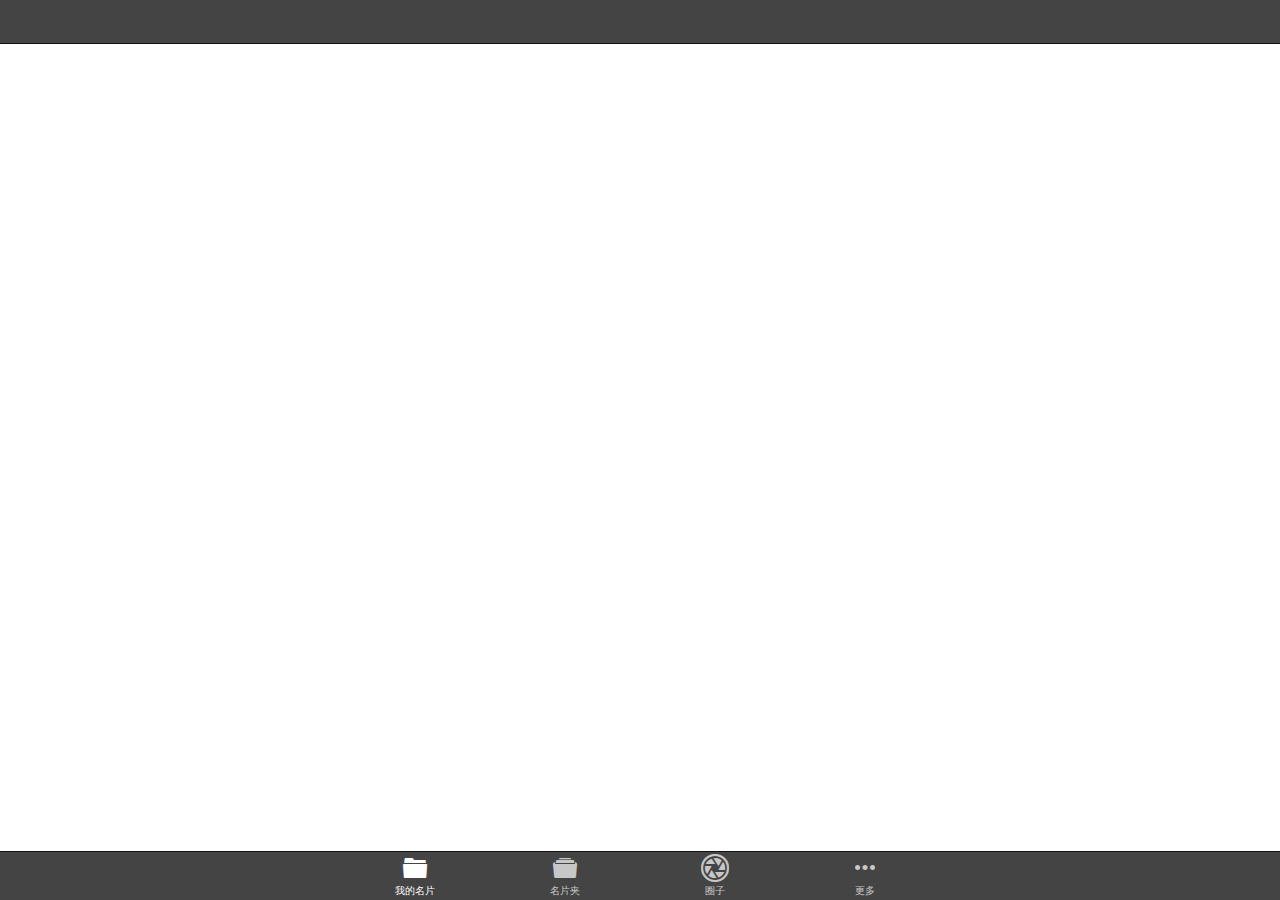
==== index.html @ 2f7cf803 "first commit --by hsy" ====
<!DOCTYPE html>
<html ng-app="myApp">
<head>
<meta charset="utf-8">
<meta http-equiv="X-UA-Compatible" content="IE=edge,chrome=1">
<meta name="viewport" content="initial-scale=1, maximum-scale=1, user-scalable=no, width=device-width">
<title>Examples</title>
<meta name="description" content="">
<meta name="keywords" content="">
<link href="ionic/css/ionic.min.css" rel="stylesheet">
<script type="text/javascript" src="ionic/js/ionic.bundle.min.js" ></script>
</head>
<body ng-controller="main">
	<ion-header-bar class="bar-dark">
		<h1 class="title"></h1>
	</ion-header-bar>
	<ion-nav-view></ion-nav-view>
	<ion-tabs class="tabs-icon-top tabs-dark">
		<ion-tab title="我的名片" icon="ion-folder" >
		</ion-tab>
		<ion-tab title="名片夹" icon="ion-filing" >
		</ion-tab>
		<ion-tab title="圈子" icon="ion-aperture" >
		</ion-tab>
		<ion-tab title="更多" icon="ion-android-more-horizontal" >
		</ion-tab>
	</ion-tabs>
	
</body>
	<script>
		var m1=angular.module('myApp',['ionic']);
		m1.config([function () {
			
		}])
		m1.controller('main', ['$scope', function ($scope) {
			
		}])

	</script>
</html>
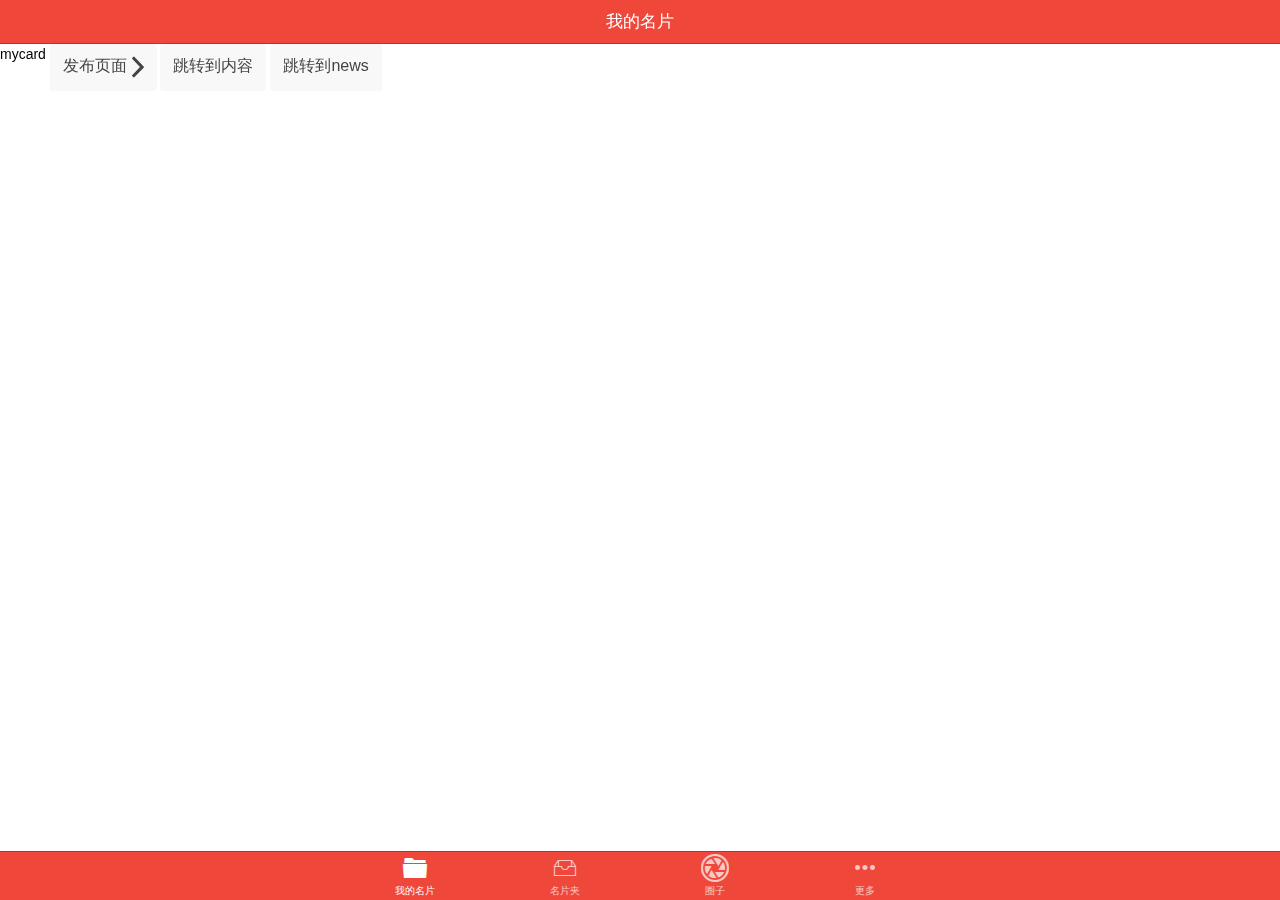
==== commit d6de6926: "update new by yhl" ====
--- a/index.html
+++ b/index.html
@@ -1,40 +1,17 @@
 <!DOCTYPE html>
-<html ng-app="myApp">
+<html>
 <head>
-<meta charset="utf-8">
-<meta http-equiv="X-UA-Compatible" content="IE=edge,chrome=1">
-<meta name="viewport" content="initial-scale=1, maximum-scale=1, user-scalable=no, width=device-width">
-<title>Examples</title>
-<meta name="description" content="">
-<meta name="keywords" content="">
-<link href="ionic/css/ionic.min.css" rel="stylesheet">
-<script type="text/javascript" src="ionic/js/ionic.bundle.min.js" ></script>
+	<meta charset="utf-8">
+	<meta name="viewport" content="initial-scale=1, maximum-scale=1, user-scalable=no, width=device-width">
+	<title></title>
+	<link href="ionic/css/ionic.css" rel="stylesheet">
+	<script src="ionic/js/ionic.bundle.js"></script>
+	<script src="js/index.js"></script>
 </head>
-<body ng-controller="main">
-	<ion-header-bar class="bar-dark">
-		<h1 class="title"></h1>
-	</ion-header-bar>
+<body ng-app="myApp">
+	<ion-nav-bar class="bar-assertive">
+		<ion-nav-back-button></ion-nav-back-button>
+	</ion-nav-bar>
 	<ion-nav-view></ion-nav-view>
-	<ion-tabs class="tabs-icon-top tabs-dark">
-		<ion-tab title="我的名片" icon="ion-folder" >
-		</ion-tab>
-		<ion-tab title="名片夹" icon="ion-filing" >
-		</ion-tab>
-		<ion-tab title="圈子" icon="ion-aperture" >
-		</ion-tab>
-		<ion-tab title="更多" icon="ion-android-more-horizontal" >
-		</ion-tab>
-	</ion-tabs>
-	
 </body>
-	<script>
-		var m1=angular.module('myApp',['ionic']);
-		m1.config([function () {
-			
-		}])
-		m1.controller('main', ['$scope', function ($scope) {
-			
-		}])
-
-	</script>
 </html>
--- a/ionic/css/ionic.css
+++ b/ionic/css/ionic.css
@@ -0,0 +1,9813 @@
+@charset "UTF-8";
+/*!
+ * Copyright 2015 Drifty Co.
+ * http://drifty.com/
+ *
+ * Ionic, v1.3.1
+ * A powerful HTML5 mobile app framework.
+ * http://ionicframework.com/
+ *
+ * By @maxlynch, @benjsperry, @adamdbradley <3
+ *
+ * Licensed under the MIT license. Please see LICENSE for more information.
+ *
+ */
+/*!
+  Ionicons, v2.0.1
+  Created by Ben Sperry for the Ionic Framework, http://ionicons.com/
+  https://twitter.com/benjsperry  https://twitter.com/ionicframework
+  MIT License: https://github.com/driftyco/ionicons
+
+  Android-style icons originally built by Google’s
+  Material Design Icons: https://github.com/google/material-design-icons
+  used under CC BY http://creativecommons.org/licenses/by/4.0/
+  Modified icons to fit ionicon’s grid from original.
+*/
+@font-face {
+  font-family: "Ionicons";
+  src: url("../fonts/ionicons.eot?v=2.0.1");
+  src: url("../fonts/ionicons.eot?v=2.0.1#iefix") format("embedded-opentype"), url("../fonts/ionicons.ttf?v=2.0.1") format("truetype"), url("../fonts/ionicons.woff?v=2.0.1") format("woff"), url("../fonts/ionicons.woff") format("woff"), url("../fonts/ionicons.svg?v=2.0.1#Ionicons") format("svg");
+  font-weight: normal;
+  font-style: normal; }
+
+.ion, .ionicons,
+.ion-alert:before,
+.ion-alert-circled:before,
+.ion-android-add:before,
+.ion-android-add-circle:before,
+.ion-android-alarm-clock:before,
+.ion-android-alert:before,
+.ion-android-apps:before,
+.ion-android-archive:before,
+.ion-android-arrow-back:before,
+.ion-android-arrow-down:before,
+.ion-android-arrow-dropdown:before,
+.ion-android-arrow-dropdown-circle:before,
+.ion-android-arrow-dropleft:before,
+.ion-android-arrow-dropleft-circle:before,
+.ion-android-arrow-dropright:before,
+.ion-android-arrow-dropright-circle:before,
+.ion-android-arrow-dropup:before,
+.ion-android-arrow-dropup-circle:before,
+.ion-android-arrow-forward:before,
+.ion-android-arrow-up:before,
+.ion-android-attach:before,
+.ion-android-bar:before,
+.ion-android-bicycle:before,
+.ion-android-boat:before,
+.ion-android-bookmark:before,
+.ion-android-bulb:before,
+.ion-android-bus:before,
+.ion-android-calendar:before,
+.ion-android-call:before,
+.ion-android-camera:before,
+.ion-android-cancel:before,
+.ion-android-car:before,
+.ion-android-cart:before,
+.ion-android-chat:before,
+.ion-android-checkbox:before,
+.ion-android-checkbox-blank:before,
+.ion-android-checkbox-outline:before,
+.ion-android-checkbox-outline-blank:before,
+.ion-android-checkmark-circle:before,
+.ion-android-clipboard:before,
+.ion-android-close:before,
+.ion-android-cloud:before,
+.ion-android-cloud-circle:before,
+.ion-android-cloud-done:before,
+.ion-android-cloud-outline:before,
+.ion-android-color-palette:before,
+.ion-android-compass:before,
+.ion-android-contact:before,
+.ion-android-contacts:before,
+.ion-android-contract:before,
+.ion-android-create:before,
+.ion-android-delete:before,
+.ion-android-desktop:before,
+.ion-android-document:before,
+.ion-android-done:before,
+.ion-android-done-all:before,
+.ion-android-download:before,
+.ion-android-drafts:before,
+.ion-android-exit:before,
+.ion-android-expand:before,
+.ion-android-favorite:before,
+.ion-android-favorite-outline:before,
+.ion-android-film:before,
+.ion-android-folder:before,
+.ion-android-folder-open:before,
+.ion-android-funnel:before,
+.ion-android-globe:before,
+.ion-android-hand:before,
+.ion-android-hangout:before,
+.ion-android-happy:before,
+.ion-android-home:before,
+.ion-android-image:before,
+.ion-android-laptop:before,
+.ion-android-list:before,
+.ion-android-locate:before,
+.ion-android-lock:before,
+.ion-android-mail:before,
+.ion-android-map:before,
+.ion-android-menu:before,
+.ion-android-microphone:before,
+.ion-android-microphone-off:before,
+.ion-android-more-horizontal:before,
+.ion-android-more-vertical:before,
+.ion-android-navigate:before,
+.ion-android-notifications:before,
+.ion-android-notifications-none:before,
+.ion-android-notifications-off:before,
+.ion-android-open:before,
+.ion-android-options:before,
+.ion-android-people:before,
+.ion-android-person:before,
+.ion-android-person-add:before,
+.ion-android-phone-landscape:before,
+.ion-android-phone-portrait:before,
+.ion-android-pin:before,
+.ion-android-plane:before,
+.ion-android-playstore:before,
+.ion-android-print:before,
+.ion-android-radio-button-off:before,
+.ion-android-radio-button-on:before,
+.ion-android-refresh:before,
+.ion-android-remove:before,
+.ion-android-remove-circle:before,
+.ion-android-restaurant:before,
+.ion-android-sad:before,
+.ion-android-search:before,
+.ion-android-send:before,
+.ion-android-settings:before,
+.ion-android-share:before,
+.ion-android-share-alt:before,
+.ion-android-star:before,
+.ion-android-star-half:before,
+.ion-android-star-outline:before,
+.ion-android-stopwatch:before,
+.ion-android-subway:before,
+.ion-android-sunny:before,
+.ion-android-sync:before,
+.ion-android-textsms:before,
+.ion-android-time:before,
+.ion-android-train:before,
+.ion-android-unlock:before,
+.ion-android-upload:before,
+.ion-android-volume-down:before,
+.ion-android-volume-mute:before,
+.ion-android-volume-off:before,
+.ion-android-volume-up:before,
+.ion-android-walk:before,
+.ion-android-warning:before,
+.ion-android-watch:before,
+.ion-android-wifi:before,
+.ion-aperture:before,
+.ion-archive:before,
+.ion-arrow-down-a:before,
+.ion-arrow-down-b:before,
+.ion-arrow-down-c:before,
+.ion-arrow-expand:before,
+.ion-arrow-graph-down-left:before,
+.ion-arrow-graph-down-right:before,
+.ion-arrow-graph-up-left:before,
+.ion-arrow-graph-up-right:before,
+.ion-arrow-left-a:before,
+.ion-arrow-left-b:before,
+.ion-arrow-left-c:before,
+.ion-arrow-move:before,
+.ion-arrow-resize:before,
+.ion-arrow-return-left:before,
+.ion-arrow-return-right:before,
+.ion-arrow-right-a:before,
+.ion-arrow-right-b:before,
+.ion-arrow-right-c:before,
+.ion-arrow-shrink:before,
+.ion-arrow-swap:before,
+.ion-arrow-up-a:before,
+.ion-arrow-up-b:before,
+.ion-arrow-up-c:before,
+.ion-asterisk:before,
+.ion-at:before,
+.ion-backspace:before,
+.ion-backspace-outline:before,
+.ion-bag:before,
+.ion-battery-charging:before,
+.ion-battery-empty:before,
+.ion-battery-full:before,
+.ion-battery-half:before,
+.ion-battery-low:before,
+.ion-beaker:before,
+.ion-beer:before,
+.ion-bluetooth:before,
+.ion-bonfire:before,
+.ion-bookmark:before,
+.ion-bowtie:before,
+.ion-briefcase:before,
+.ion-bug:before,
+.ion-calculator:before,
+.ion-calendar:before,
+.ion-camera:before,
+.ion-card:before,
+.ion-cash:before,
+.ion-chatbox:before,
+.ion-chatbox-working:before,
+.ion-chatboxes:before,
+.ion-chatbubble:before,
+.ion-chatbubble-working:before,
+.ion-chatbubbles:before,
+.ion-checkmark:before,
+.ion-checkmark-circled:before,
+.ion-checkmark-round:before,
+.ion-chevron-down:before,
+.ion-chevron-left:before,
+.ion-chevron-right:before,
+.ion-chevron-up:before,
+.ion-clipboard:before,
+.ion-clock:before,
+.ion-close:before,
+.ion-close-circled:before,
+.ion-close-round:before,
+.ion-closed-captioning:before,
+.ion-cloud:before,
+.ion-code:before,
+.ion-code-download:before,
+.ion-code-working:before,
+.ion-coffee:before,
+.ion-compass:before,
+.ion-compose:before,
+.ion-connection-bars:before,
+.ion-contrast:before,
+.ion-crop:before,
+.ion-cube:before,
+.ion-disc:before,
+.ion-document:before,
+.ion-document-text:before,
+.ion-drag:before,
+.ion-earth:before,
+.ion-easel:before,
+.ion-edit:before,
+.ion-egg:before,
+.ion-eject:before,
+.ion-email:before,
+.ion-email-unread:before,
+.ion-erlenmeyer-flask:before,
+.ion-erlenmeyer-flask-bubbles:before,
+.ion-eye:before,
+.ion-eye-disabled:before,
+.ion-female:before,
+.ion-filing:before,
+.ion-film-marker:before,
+.ion-fireball:before,
+.ion-flag:before,
+.ion-flame:before,
+.ion-flash:before,
+.ion-flash-off:before,
+.ion-folder:before,
+.ion-fork:before,
+.ion-fork-repo:before,
+.ion-forward:before,
+.ion-funnel:before,
+.ion-gear-a:before,
+.ion-gear-b:before,
+.ion-grid:before,
+.ion-hammer:before,
+.ion-happy:before,
+.ion-happy-outline:before,
+.ion-headphone:before,
+.ion-heart:before,
+.ion-heart-broken:before,
+.ion-help:before,
+.ion-help-buoy:before,
+.ion-help-circled:before,
+.ion-home:before,
+.ion-icecream:before,
+.ion-image:before,
+.ion-images:before,
+.ion-information:before,
+.ion-information-circled:before,
+.ion-ionic:before,
+.ion-ios-alarm:before,
+.ion-ios-alarm-outline:before,
+.ion-ios-albums:before,
+.ion-ios-albums-outline:before,
+.ion-ios-americanfootball:before,
+.ion-ios-americanfootball-outline:before,
+.ion-ios-analytics:before,
+.ion-ios-analytics-outline:before,
+.ion-ios-arrow-back:before,
+.ion-ios-arrow-down:before,
+.ion-ios-arrow-forward:before,
+.ion-ios-arrow-left:before,
+.ion-ios-arrow-right:before,
+.ion-ios-arrow-thin-down:before,
+.ion-ios-arrow-thin-left:before,
+.ion-ios-arrow-thin-right:before,
+.ion-ios-arrow-thin-up:before,
+.ion-ios-arrow-up:before,
+.ion-ios-at:before,
+.ion-ios-at-outline:before,
+.ion-ios-barcode:before,
+.ion-ios-barcode-outline:before,
+.ion-ios-baseball:before,
+.ion-ios-baseball-outline:before,
+.ion-ios-basketball:before,
+.ion-ios-basketball-outline:before,
+.ion-ios-bell:before,
+.ion-ios-bell-outline:before,
+.ion-ios-body:before,
+.ion-ios-body-outline:before,
+.ion-ios-bolt:before,
+.ion-ios-bolt-outline:before,
+.ion-ios-book:before,
+.ion-ios-book-outline:before,
+.ion-ios-bookmarks:before,
+.ion-ios-bookmarks-outline:before,
+.ion-ios-box:before,
+.ion-ios-box-outline:before,
+.ion-ios-briefcase:before,
+.ion-ios-briefcase-outline:before,
+.ion-ios-browsers:before,
+.ion-ios-browsers-outline:before,
+.ion-ios-calculator:before,
+.ion-ios-calculator-outline:before,
+.ion-ios-calendar:before,
+.ion-ios-calendar-outline:before,
+.ion-ios-camera:before,
+.ion-ios-camera-outline:before,
+.ion-ios-cart:before,
+.ion-ios-cart-outline:before,
+.ion-ios-chatboxes:before,
+.ion-ios-chatboxes-outline:before,
+.ion-ios-chatbubble:before,
+.ion-ios-chatbubble-outline:before,
+.ion-ios-checkmark:before,
+.ion-ios-checkmark-empty:before,
+.ion-ios-checkmark-outline:before,
+.ion-ios-circle-filled:before,
+.ion-ios-circle-outline:before,
+.ion-ios-clock:before,
+.ion-ios-clock-outline:before,
+.ion-ios-close:before,
+.ion-ios-close-empty:before,
+.ion-ios-close-outline:before,
+.ion-ios-cloud:before,
+.ion-ios-cloud-download:before,
+.ion-ios-cloud-download-outline:before,
+.ion-ios-cloud-outline:before,
+.ion-ios-cloud-upload:before,
+.ion-ios-cloud-upload-outline:before,
+.ion-ios-cloudy:before,
+.ion-ios-cloudy-night:before,
+.ion-ios-cloudy-night-outline:before,
+.ion-ios-cloudy-outline:before,
+.ion-ios-cog:before,
+.ion-ios-cog-outline:before,
+.ion-ios-color-filter:before,
+.ion-ios-color-filter-outline:before,
+.ion-ios-color-wand:before,
+.ion-ios-color-wand-outline:before,
+.ion-ios-compose:before,
+.ion-ios-compose-outline:before,
+.ion-ios-contact:before,
+.ion-ios-contact-outline:before,
+.ion-ios-copy:before,
+.ion-ios-copy-outline:before,
+.ion-ios-crop:before,
+.ion-ios-crop-strong:before,
+.ion-ios-download:before,
+.ion-ios-download-outline:before,
+.ion-ios-drag:before,
+.ion-ios-email:before,
+.ion-ios-email-outline:before,
+.ion-ios-eye:before,
+.ion-ios-eye-outline:before,
+.ion-ios-fastforward:before,
+.ion-ios-fastforward-outline:before,
+.ion-ios-filing:before,
+.ion-ios-filing-outline:before,
+.ion-ios-film:before,
+.ion-ios-film-outline:before,
+.ion-ios-flag:before,
+.ion-ios-flag-outline:before,
+.ion-ios-flame:before,
+.ion-ios-flame-outline:before,
+.ion-ios-flask:before,
+.ion-ios-flask-outline:before,
+.ion-ios-flower:before,
+.ion-ios-flower-outline:before,
+.ion-ios-folder:before,
+.ion-ios-folder-outline:before,
+.ion-ios-football:before,
+.ion-ios-football-outline:before,
+.ion-ios-game-controller-a:before,
+.ion-ios-game-controller-a-outline:before,
+.ion-ios-game-controller-b:before,
+.ion-ios-game-controller-b-outline:before,
+.ion-ios-gear:before,
+.ion-ios-gear-outline:before,
+.ion-ios-glasses:before,
+.ion-ios-glasses-outline:before,
+.ion-ios-grid-view:before,
+.ion-ios-grid-view-outline:before,
+.ion-ios-heart:before,
+.ion-ios-heart-outline:before,
+.ion-ios-help:before,
+.ion-ios-help-empty:before,
+.ion-ios-help-outline:before,
+.ion-ios-home:before,
+.ion-ios-home-outline:before,
+.ion-ios-infinite:before,
+.ion-ios-infinite-outline:before,
+.ion-ios-information:before,
+.ion-ios-information-empty:before,
+.ion-ios-information-outline:before,
+.ion-ios-ionic-outline:before,
+.ion-ios-keypad:before,
+.ion-ios-keypad-outline:before,
+.ion-ios-lightbulb:before,
+.ion-ios-lightbulb-outline:before,
+.ion-ios-list:before,
+.ion-ios-list-outline:before,
+.ion-ios-location:before,
+.ion-ios-location-outline:before,
+.ion-ios-locked:before,
+.ion-ios-locked-outline:before,
+.ion-ios-loop:before,
+.ion-ios-loop-strong:before,
+.ion-ios-medical:before,
+.ion-ios-medical-outline:before,
+.ion-ios-medkit:before,
+.ion-ios-medkit-outline:before,
+.ion-ios-mic:before,
+.ion-ios-mic-off:before,
+.ion-ios-mic-outline:before,
+.ion-ios-minus:before,
+.ion-ios-minus-empty:before,
+.ion-ios-minus-outline:before,
+.ion-ios-monitor:before,
+.ion-ios-monitor-outline:before,
+.ion-ios-moon:before,
+.ion-ios-moon-outline:before,
+.ion-ios-more:before,
+.ion-ios-more-outline:before,
+.ion-ios-musical-note:before,
+.ion-ios-musical-notes:before,
+.ion-ios-navigate:before,
+.ion-ios-navigate-outline:before,
+.ion-ios-nutrition:before,
+.ion-ios-nutrition-outline:before,
+.ion-ios-paper:before,
+.ion-ios-paper-outline:before,
+.ion-ios-paperplane:before,
+.ion-ios-paperplane-outline:before,
+.ion-ios-partlysunny:before,
+.ion-ios-partlysunny-outline:before,
+.ion-ios-pause:before,
+.ion-ios-pause-outline:before,
+.ion-ios-paw:before,
+.ion-ios-paw-outline:before,
+.ion-ios-people:before,
+.ion-ios-people-outline:before,
+.ion-ios-person:before,
+.ion-ios-person-outline:before,
+.ion-ios-personadd:before,
+.ion-ios-personadd-outline:before,
+.ion-ios-photos:before,
+.ion-ios-photos-outline:before,
+.ion-ios-pie:before,
+.ion-ios-pie-outline:before,
+.ion-ios-pint:before,
+.ion-ios-pint-outline:before,
+.ion-ios-play:before,
+.ion-ios-play-outline:before,
+.ion-ios-plus:before,
+.ion-ios-plus-empty:before,
+.ion-ios-plus-outline:before,
+.ion-ios-pricetag:before,
+.ion-ios-pricetag-outline:before,
+.ion-ios-pricetags:before,
+.ion-ios-pricetags-outline:before,
+.ion-ios-printer:before,
+.ion-ios-printer-outline:before,
+.ion-ios-pulse:before,
+.ion-ios-pulse-strong:before,
+.ion-ios-rainy:before,
+.ion-ios-rainy-outline:before,
+.ion-ios-recording:before,
+.ion-ios-recording-outline:before,
+.ion-ios-redo:before,
+.ion-ios-redo-outline:before,
+.ion-ios-refresh:before,
+.ion-ios-refresh-empty:before,
+.ion-ios-refresh-outline:before,
+.ion-ios-reload:before,
+.ion-ios-reverse-camera:before,
+.ion-ios-reverse-camera-outline:before,
+.ion-ios-rewind:before,
+.ion-ios-rewind-outline:before,
+.ion-ios-rose:before,
+.ion-ios-rose-outline:before,
+.ion-ios-search:before,
+.ion-ios-search-strong:before,
+.ion-ios-settings:before,
+.ion-ios-settings-strong:before,
+.ion-ios-shuffle:before,
+.ion-ios-shuffle-strong:before,
+.ion-ios-skipbackward:before,
+.ion-ios-skipbackward-outline:before,
+.ion-ios-skipforward:before,
+.ion-ios-skipforward-outline:before,
+.ion-ios-snowy:before,
+.ion-ios-speedometer:before,
+.ion-ios-speedometer-outline:before,
+.ion-ios-star:before,
+.ion-ios-star-half:before,
+.ion-ios-star-outline:before,
+.ion-ios-stopwatch:before,
+.ion-ios-stopwatch-outline:before,
+.ion-ios-sunny:before,
+.ion-ios-sunny-outline:before,
+.ion-ios-telephone:before,
+.ion-ios-telephone-outline:before,
+.ion-ios-tennisball:before,
+.ion-ios-tennisball-outline:before,
+.ion-ios-thunderstorm:before,
+.ion-ios-thunderstorm-outline:before,
+.ion-ios-time:before,
+.ion-ios-time-outline:before,
+.ion-ios-timer:before,
+.ion-ios-timer-outline:before,
+.ion-ios-toggle:before,
+.ion-ios-toggle-outline:before,
+.ion-ios-trash:before,
+.ion-ios-trash-outline:before,
+.ion-ios-undo:before,
+.ion-ios-undo-outline:before,
+.ion-ios-unlocked:before,
+.ion-ios-unlocked-outline:before,
+.ion-ios-upload:before,
+.ion-ios-upload-outline:before,
+.ion-ios-videocam:before,
+.ion-ios-videocam-outline:before,
+.ion-ios-volume-high:before,
+.ion-ios-volume-low:before,
+.ion-ios-wineglass:before,
+.ion-ios-wineglass-outline:before,
+.ion-ios-world:before,
+.ion-ios-world-outline:before,
+.ion-ipad:before,
+.ion-iphone:before,
+.ion-ipod:before,
+.ion-jet:before,
+.ion-key:before,
+.ion-knife:before,
+.ion-laptop:before,
+.ion-leaf:before,
+.ion-levels:before,
+.ion-lightbulb:before,
+.ion-link:before,
+.ion-load-a:before,
+.ion-load-b:before,
+.ion-load-c:before,
+.ion-load-d:before,
+.ion-location:before,
+.ion-lock-combination:before,
+.ion-locked:before,
+.ion-log-in:before,
+.ion-log-out:before,
+.ion-loop:before,
+.ion-magnet:before,
+.ion-male:before,
+.ion-man:before,
+.ion-map:before,
+.ion-medkit:before,
+.ion-merge:before,
+.ion-mic-a:before,
+.ion-mic-b:before,
+.ion-mic-c:before,
+.ion-minus:before,
+.ion-minus-circled:before,
+.ion-minus-round:before,
+.ion-model-s:before,
+.ion-monitor:before,
+.ion-more:before,
+.ion-mouse:before,
+.ion-music-note:before,
+.ion-navicon:before,
+.ion-navicon-round:before,
+.ion-navigate:before,
+.ion-network:before,
+.ion-no-smoking:before,
+.ion-nuclear:before,
+.ion-outlet:before,
+.ion-paintbrush:before,
+.ion-paintbucket:before,
+.ion-paper-airplane:before,
+.ion-paperclip:before,
+.ion-pause:before,
+.ion-person:before,
+.ion-person-add:before,
+.ion-person-stalker:before,
+.ion-pie-graph:before,
+.ion-pin:before,
+.ion-pinpoint:before,
+.ion-pizza:before,
+.ion-plane:before,
+.ion-planet:before,
+.ion-play:before,
+.ion-playstation:before,
+.ion-plus:before,
+.ion-plus-circled:before,
+.ion-plus-round:before,
+.ion-podium:before,
+.ion-pound:before,
+.ion-power:before,
+.ion-pricetag:before,
+.ion-pricetags:before,
+.ion-printer:before,
+.ion-pull-request:before,
+.ion-qr-scanner:before,
+.ion-quote:before,
+.ion-radio-waves:before,
+.ion-record:before,
+.ion-refresh:before,
+.ion-reply:before,
+.ion-reply-all:before,
+.ion-ribbon-a:before,
+.ion-ribbon-b:before,
+.ion-sad:before,
+.ion-sad-outline:before,
+.ion-scissors:before,
+.ion-search:before,
+.ion-settings:before,
+.ion-share:before,
+.ion-shuffle:before,
+.ion-skip-backward:before,
+.ion-skip-forward:before,
+.ion-social-android:before,
+.ion-social-android-outline:before,
+.ion-social-angular:before,
+.ion-social-angular-outline:before,
+.ion-social-apple:before,
+.ion-social-apple-outline:before,
+.ion-social-bitcoin:before,
+.ion-social-bitcoin-outline:before,
+.ion-social-buffer:before,
+.ion-social-buffer-outline:before,
+.ion-social-chrome:before,
+.ion-social-chrome-outline:before,
+.ion-social-codepen:before,
+.ion-social-codepen-outline:before,
+.ion-social-css3:before,
+.ion-social-css3-outline:before,
+.ion-social-designernews:before,
+.ion-social-designernews-outline:before,
+.ion-social-dribbble:before,
+.ion-social-dribbble-outline:before,
+.ion-social-dropbox:before,
+.ion-social-dropbox-outline:before,
+.ion-social-euro:before,
+.ion-social-euro-outline:before,
+.ion-social-facebook:before,
+.ion-social-facebook-outline:before,
+.ion-social-foursquare:before,
+.ion-social-foursquare-outline:before,
+.ion-social-freebsd-devil:before,
+.ion-social-github:before,
+.ion-social-github-outline:before,
+.ion-social-google:before,
+.ion-social-google-outline:before,
+.ion-social-googleplus:before,
+.ion-social-googleplus-outline:before,
+.ion-social-hackernews:before,
+.ion-social-hackernews-outline:before,
+.ion-social-html5:before,
+.ion-social-html5-outline:before,
+.ion-social-instagram:before,
+.ion-social-instagram-outline:before,
+.ion-social-javascript:before,
+.ion-social-javascript-outline:before,
+.ion-social-linkedin:before,
+.ion-social-linkedin-outline:before,
+.ion-social-markdown:before,
+.ion-social-nodejs:before,
+.ion-social-octocat:before,
+.ion-social-pinterest:before,
+.ion-social-pinterest-outline:before,
+.ion-social-python:before,
+.ion-social-reddit:before,
+.ion-social-reddit-outline:before,
+.ion-social-rss:before,
+.ion-social-rss-outline:before,
+.ion-social-sass:before,
+.ion-social-skype:before,
+.ion-social-skype-outline:before,
+.ion-social-snapchat:before,
+.ion-social-snapchat-outline:before,
+.ion-social-tumblr:before,
+.ion-social-tumblr-outline:before,
+.ion-social-tux:before,
+.ion-social-twitch:before,
+.ion-social-twitch-outline:before,
+.ion-social-twitter:before,
+.ion-social-twitter-outline:before,
+.ion-social-usd:before,
+.ion-social-usd-outline:before,
+.ion-social-vimeo:before,
+.ion-social-vimeo-outline:before,
+.ion-social-whatsapp:before,
+.ion-social-whatsapp-outline:before,
+.ion-social-windows:before,
+.ion-social-windows-outline:before,
+.ion-social-wordpress:before,
+.ion-social-wordpress-outline:before,
+.ion-social-yahoo:before,
+.ion-social-yahoo-outline:before,
+.ion-social-yen:before,
+.ion-social-yen-outline:before,
+.ion-social-youtube:before,
+.ion-social-youtube-outline:before,
+.ion-soup-can:before,
+.ion-soup-can-outline:before,
+.ion-speakerphone:before,
+.ion-speedometer:before,
+.ion-spoon:before,
+.ion-star:before,
+.ion-stats-bars:before,
+.ion-steam:before,
+.ion-stop:before,
+.ion-thermometer:before,
+.ion-thumbsdown:before,
+.ion-thumbsup:before,
+.ion-toggle:before,
+.ion-toggle-filled:before,
+.ion-transgender:before,
+.ion-trash-a:before,
+.ion-trash-b:before,
+.ion-trophy:before,
+.ion-tshirt:before,
+.ion-tshirt-outline:before,
+.ion-umbrella:before,
+.ion-university:before,
+.ion-unlocked:before,
+.ion-upload:before,
+.ion-usb:before,
+.ion-videocamera:before,
+.ion-volume-high:before,
+.ion-volume-low:before,
+.ion-volume-medium:before,
+.ion-volume-mute:before,
+.ion-wand:before,
+.ion-waterdrop:before,
+.ion-wifi:before,
+.ion-wineglass:before,
+.ion-woman:before,
+.ion-wrench:before,
+.ion-xbox:before {
+  display: inline-block;
+  font-family: "Ionicons";
+  speak: none;
+  font-style: normal;
+  font-weight: normal;
+  font-variant: normal;
+  text-transform: none;
+  text-rendering: auto;
+  line-height: 1;
+  -webkit-font-smoothing: antialiased;
+  -moz-osx-font-smoothing: grayscale; }
+
+.ion-alert:before {
+  content: ""; }
+
+.ion-alert-circled:before {
+  content: ""; }
+
+.ion-android-add:before {
+  content: ""; }
+
+.ion-android-add-circle:before {
+  content: ""; }
+
+.ion-android-alarm-clock:before {
+  content: ""; }
+
+.ion-android-alert:before {
+  content: ""; }
+
+.ion-android-apps:before {
+  content: ""; }
+
+.ion-android-archive:before {
+  content: ""; }
+
+.ion-android-arrow-back:before {
+  content: ""; }
+
+.ion-android-arrow-down:before {
+  content: ""; }
+
+.ion-android-arrow-dropdown:before {
+  content: ""; }
+
+.ion-android-arrow-dropdown-circle:before {
+  content: ""; }
+
+.ion-android-arrow-dropleft:before {
+  content: ""; }
+
+.ion-android-arrow-dropleft-circle:before {
+  content: ""; }
+
+.ion-android-arrow-dropright:before {
+  content: ""; }
+
+.ion-android-arrow-dropright-circle:before {
+  content: ""; }
+
+.ion-android-arrow-dropup:before {
+  content: ""; }
+
+.ion-android-arrow-dropup-circle:before {
+  content: ""; }
+
+.ion-android-arrow-forward:before {
+  content: ""; }
+
+.ion-android-arrow-up:before {
+  content: ""; }
+
+.ion-android-attach:before {
+  content: ""; }
+
+.ion-android-bar:before {
+  content: ""; }
+
+.ion-android-bicycle:before {
+  content: ""; }
+
+.ion-android-boat:before {
+  content: ""; }
+
+.ion-android-bookmark:before {
+  content: ""; }
+
+.ion-android-bulb:before {
+  content: ""; }
+
+.ion-android-bus:before {
+  content: ""; }
+
+.ion-android-calendar:before {
+  content: ""; }
+
+.ion-android-call:before {
+  content: ""; }
+
+.ion-android-camera:before {
+  content: ""; }
+
+.ion-android-cancel:before {
+  content: ""; }
+
+.ion-android-car:before {
+  content: ""; }
+
+.ion-android-cart:before {
+  content: ""; }
+
+.ion-android-chat:before {
+  content: ""; }
+
+.ion-android-checkbox:before {
+  content: ""; }
+
+.ion-android-checkbox-blank:before {
+  content: ""; }
+
+.ion-android-checkbox-outline:before {
+  content: ""; }
+
+.ion-android-checkbox-outline-blank:before {
+  content: ""; }
+
+.ion-android-checkmark-circle:before {
+  content: ""; }
+
+.ion-android-clipboard:before {
+  content: ""; }
+
+.ion-android-close:before {
+  content: ""; }
+
+.ion-android-cloud:before {
+  content: ""; }
+
+.ion-android-cloud-circle:before {
+  content: ""; }
+
+.ion-android-cloud-done:before {
+  content: ""; }
+
+.ion-android-cloud-outline:before {
+  content: ""; }
+
+.ion-android-color-palette:before {
+  content: ""; }
+
+.ion-android-compass:before {
+  content: ""; }
+
+.ion-android-contact:before {
+  content: ""; }
+
+.ion-android-contacts:before {
+  content: ""; }
+
+.ion-android-contract:before {
+  content: ""; }
+
+.ion-android-create:before {
+  content: ""; }
+
+.ion-android-delete:before {
+  content: ""; }
+
+.ion-android-desktop:before {
+  content: ""; }
+
+.ion-android-document:before {
+  content: ""; }
+
+.ion-android-done:before {
+  content: ""; }
+
+.ion-android-done-all:before {
+  content: ""; }
+
+.ion-android-download:before {
+  content: ""; }
+
+.ion-android-drafts:before {
+  content: ""; }
+
+.ion-android-exit:before {
+  content: ""; }
+
+.ion-android-expand:before {
+  content: ""; }
+
+.ion-android-favorite:before {
+  content: ""; }
+
+.ion-android-favorite-outline:before {
+  content: ""; }
+
+.ion-android-film:before {
+  content: ""; }
+
+.ion-android-folder:before {
+  content: ""; }
+
+.ion-android-folder-open:before {
+  content: ""; }
+
+.ion-android-funnel:before {
+  content: ""; }
+
+.ion-android-globe:before {
+  content: ""; }
+
+.ion-android-hand:before {
+  content: ""; }
+
+.ion-android-hangout:before {
+  content: ""; }
+
+.ion-android-happy:before {
+  content: ""; }
+
+.ion-android-home:before {
+  content: ""; }
+
+.ion-android-image:before {
+  content: ""; }
+
+.ion-android-laptop:before {
+  content: ""; }
+
+.ion-android-list:before {
+  content: ""; }
+
+.ion-android-locate:before {
+  content: ""; }
+
+.ion-android-lock:before {
+  content: ""; }
+
+.ion-android-mail:before {
+  content: ""; }
+
+.ion-android-map:before {
+  content: ""; }
+
+.ion-android-menu:before {
+  content: ""; }
+
+.ion-android-microphone:before {
+  content: ""; }
+
+.ion-android-microphone-off:before {
+  content: ""; }
+
+.ion-android-more-horizontal:before {
+  content: ""; }
+
+.ion-android-more-vertical:before {
+  content: ""; }
+
+.ion-android-navigate:before {
+  content: ""; }
+
+.ion-android-notifications:before {
+  content: ""; }
+
+.ion-android-notifications-none:before {
+  content: ""; }
+
+.ion-android-notifications-off:before {
+  content: ""; }
+
+.ion-android-open:before {
+  content: ""; }
+
+.ion-android-options:before {
+  content: ""; }
+
+.ion-android-people:before {
+  content: ""; }
+
+.ion-android-person:before {
+  content: ""; }
+
+.ion-android-person-add:before {
+  content: ""; }
+
+.ion-android-phone-landscape:before {
+  content: ""; }
+
+.ion-android-phone-portrait:before {
+  content: ""; }
+
+.ion-android-pin:before {
+  content: ""; }
+
+.ion-android-plane:before {
+  content: ""; }
+
+.ion-android-playstore:before {
+  content: ""; }
+
+.ion-android-print:before {
+  content: ""; }
+
+.ion-android-radio-button-off:before {
+  content: ""; }
+
+.ion-android-radio-button-on:before {
+  content: ""; }
+
+.ion-android-refresh:before {
+  content: ""; }
+
+.ion-android-remove:before {
+  content: ""; }
+
+.ion-android-remove-circle:before {
+  content: ""; }
+
+.ion-android-restaurant:before {
+  content: ""; }
+
+.ion-android-sad:before {
+  content: ""; }
+
+.ion-android-search:before {
+  content: ""; }
+
+.ion-android-send:before {
+  content: ""; }
+
+.ion-android-settings:before {
+  content: ""; }
+
+.ion-android-share:before {
+  content: ""; }
+
+.ion-android-share-alt:before {
+  content: ""; }
+
+.ion-android-star:before {
+  content: ""; }
+
+.ion-android-star-half:before {
+  content: ""; }
+
+.ion-android-star-outline:before {
+  content: ""; }
+
+.ion-android-stopwatch:before {
+  content: ""; }
+
+.ion-android-subway:before {
+  content: ""; }
+
+.ion-android-sunny:before {
+  content: ""; }
+
+.ion-android-sync:before {
+  content: ""; }
+
+.ion-android-textsms:before {
+  content: ""; }
+
+.ion-android-time:before {
+  content: ""; }
+
+.ion-android-train:before {
+  content: ""; }
+
+.ion-android-unlock:before {
+  content: ""; }
+
+.ion-android-upload:before {
+  content: ""; }
+
+.ion-android-volume-down:before {
+  content: ""; }
+
+.ion-android-volume-mute:before {
+  content: ""; }
+
+.ion-android-volume-off:before {
+  content: ""; }
+
+.ion-android-volume-up:before {
+  content: ""; }
+
+.ion-android-walk:before {
+  content: ""; }
+
+.ion-android-warning:before {
+  content: ""; }
+
+.ion-android-watch:before {
+  content: ""; }
+
+.ion-android-wifi:before {
+  content: ""; }
+
+.ion-aperture:before {
+  content: ""; }
+
+.ion-archive:before {
+  content: ""; }
+
+.ion-arrow-down-a:before {
+  content: ""; }
+
+.ion-arrow-down-b:before {
+  content: ""; }
+
+.ion-arrow-down-c:before {
+  content: ""; }
+
+.ion-arrow-expand:before {
+  content: ""; }
+
+.ion-arrow-graph-down-left:before {
+  content: ""; }
+
+.ion-arrow-graph-down-right:before {
+  content: ""; }
+
+.ion-arrow-graph-up-left:before {
+  content: ""; }
+
+.ion-arrow-graph-up-right:before {
+  content: ""; }
+
+.ion-arrow-left-a:before {
+  content: ""; }
+
+.ion-arrow-left-b:before {
+  content: ""; }
+
+.ion-arrow-left-c:before {
+  content: ""; }
+
+.ion-arrow-move:before {
+  content: ""; }
+
+.ion-arrow-resize:before {
+  content: ""; }
+
+.ion-arrow-return-left:before {
+  content: ""; }
+
+.ion-arrow-return-right:before {
+  content: ""; }
+
+.ion-arrow-right-a:before {
+  content: ""; }
+
+.ion-arrow-right-b:before {
+  content: ""; }
+
+.ion-arrow-right-c:before {
+  content: ""; }
+
+.ion-arrow-shrink:before {
+  content: ""; }
+
+.ion-arrow-swap:before {
+  content: ""; }
+
+.ion-arrow-up-a:before {
+  content: ""; }
+
+.ion-arrow-up-b:before {
+  content: ""; }
+
+.ion-arrow-up-c:before {
+  content: ""; }
+
+.ion-asterisk:before {
+  content: ""; }
+
+.ion-at:before {
+  content: ""; }
+
+.ion-backspace:before {
+  content: ""; }
+
+.ion-backspace-outline:before {
+  content: ""; }
+
+.ion-bag:before {
+  content: ""; }
+
+.ion-battery-charging:before {
+  content: ""; }
+
+.ion-battery-empty:before {
+  content: ""; }
+
+.ion-battery-full:before {
+  content: ""; }
+
+.ion-battery-half:before {
+  content: ""; }
+
+.ion-battery-low:before {
+  content: ""; }
+
+.ion-beaker:before {
+  content: ""; }
+
+.ion-beer:before {
+  content: ""; }
+
+.ion-bluetooth:before {
+  content: ""; }
+
+.ion-bonfire:before {
+  content: ""; }
+
+.ion-bookmark:before {
+  content: ""; }
+
+.ion-bowtie:before {
+  content: ""; }
+
+.ion-briefcase:before {
+  content: ""; }
+
+.ion-bug:before {
+  content: ""; }
+
+.ion-calculator:before {
+  content: ""; }
+
+.ion-calendar:before {
+  content: ""; }
+
+.ion-camera:before {
+  content: ""; }
+
+.ion-card:before {
+  content: ""; }
+
+.ion-cash:before {
+  content: ""; }
+
+.ion-chatbox:before {
+  content: ""; }
+
+.ion-chatbox-working:before {
+  content: ""; }
+
+.ion-chatboxes:before {
+  content: ""; }
+
+.ion-chatbubble:before {
+  content: ""; }
+
+.ion-chatbubble-working:before {
+  content: ""; }
+
+.ion-chatbubbles:before {
+  content: ""; }
+
+.ion-checkmark:before {
+  content: ""; }
+
+.ion-checkmark-circled:before {
+  content: ""; }
+
+.ion-checkmark-round:before {
+  content: ""; }
+
+.ion-chevron-down:before {
+  content: ""; }
+
+.ion-chevron-left:before {
+  content: ""; }
+
+.ion-chevron-right:before {
+  content: ""; }
+
+.ion-chevron-up:before {
+  content: ""; }
+
+.ion-clipboard:before {
+  content: ""; }
+
+.ion-clock:before {
+  content: ""; }
+
+.ion-close:before {
+  content: ""; }
+
+.ion-close-circled:before {
+  content: ""; }
+
+.ion-close-round:before {
+  content: ""; }
+
+.ion-closed-captioning:before {
+  content: ""; }
+
+.ion-cloud:before {
+  content: ""; }
+
+.ion-code:before {
+  content: ""; }
+
+.ion-code-download:before {
+  content: ""; }
+
+.ion-code-working:before {
+  content: ""; }
+
+.ion-coffee:before {
+  content: ""; }
+
+.ion-compass:before {
+  content: ""; }
+
+.ion-compose:before {
+  content: ""; }
+
+.ion-connection-bars:before {
+  content: ""; }
+
+.ion-contrast:before {
+  content: ""; }
+
+.ion-crop:before {
+  content: ""; }
+
+.ion-cube:before {
+  content: ""; }
+
+.ion-disc:before {
+  content: ""; }
+
+.ion-document:before {
+  content: ""; }
+
+.ion-document-text:before {
+  content: ""; }
+
+.ion-drag:before {
+  content: ""; }
+
+.ion-earth:before {
+  content: ""; }
+
+.ion-easel:before {
+  content: ""; }
+
+.ion-edit:before {
+  content: ""; }
+
+.ion-egg:before {
+  content: ""; }
+
+.ion-eject:before {
+  content: ""; }
+
+.ion-email:before {
+  content: ""; }
+
+.ion-email-unread:before {
+  content: ""; }
+
+.ion-erlenmeyer-flask:before {
+  content: ""; }
+
+.ion-erlenmeyer-flask-bubbles:before {
+  content: ""; }
+
+.ion-eye:before {
+  content: ""; }
+
+.ion-eye-disabled:before {
+  content: ""; }
+
+.ion-female:before {
+  content: ""; }
+
+.ion-filing:before {
+  content: ""; }
+
+.ion-film-marker:before {
+  content: ""; }
+
+.ion-fireball:before {
+  content: ""; }
+
+.ion-flag:before {
+  content: ""; }
+
+.ion-flame:before {
+  content: ""; }
+
+.ion-flash:before {
+  content: ""; }
+
+.ion-flash-off:before {
+  content: ""; }
+
+.ion-folder:before {
+  content: ""; }
+
+.ion-fork:before {
+  content: ""; }
+
+.ion-fork-repo:before {
+  content: ""; }
+
+.ion-forward:before {
+  content: ""; }
+
+.ion-funnel:before {
+  content: ""; }
+
+.ion-gear-a:before {
+  content: ""; }
+
+.ion-gear-b:before {
+  content: ""; }
+
+.ion-grid:before {
+  content: ""; }
+
+.ion-hammer:before {
+  content: ""; }
+
+.ion-happy:before {
+  content: ""; }
+
+.ion-happy-outline:before {
+  content: ""; }
+
+.ion-headphone:before {
+  content: ""; }
+
+.ion-heart:before {
+  content: ""; }
+
+.ion-heart-broken:before {
+  content: ""; }
+
+.ion-help:before {
+  content: ""; }
+
+.ion-help-buoy:before {
+  content: ""; }
+
+.ion-help-circled:before {
+  content: ""; }
+
+.ion-home:before {
+  content: ""; }
+
+.ion-icecream:before {
+  content: ""; }
+
+.ion-image:before {
+  content: ""; }
+
+.ion-images:before {
+  content: ""; }
+
+.ion-information:before {
+  content: ""; }
+
+.ion-information-circled:before {
+  content: ""; }
+
+.ion-ionic:before {
+  content: ""; }
+
+.ion-ios-alarm:before {
+  content: ""; }
+
+.ion-ios-alarm-outline:before {
+  content: ""; }
+
+.ion-ios-albums:before {
+  content: ""; }
+
+.ion-ios-albums-outline:before {
+  content: ""; }
+
+.ion-ios-americanfootball:before {
+  content: ""; }
+
+.ion-ios-americanfootball-outline:before {
+  content: ""; }
+
+.ion-ios-analytics:before {
+  content: ""; }
+
+.ion-ios-analytics-outline:before {
+  content: ""; }
+
+.ion-ios-arrow-back:before {
+  content: ""; }
+
+.ion-ios-arrow-down:before {
+  content: ""; }
+
+.ion-ios-arrow-forward:before {
+  content: ""; }
+
+.ion-ios-arrow-left:before {
+  content: ""; }
+
+.ion-ios-arrow-right:before {
+  content: ""; }
+
+.ion-ios-arrow-thin-down:before {
+  content: ""; }
+
+.ion-ios-arrow-thin-left:before {
+  content: ""; }
+
+.ion-ios-arrow-thin-right:before {
+  content: ""; }
+
+.ion-ios-arrow-thin-up:before {
+  content: ""; }
+
+.ion-ios-arrow-up:before {
+  content: ""; }
+
+.ion-ios-at:before {
+  content: ""; }
+
+.ion-ios-at-outline:before {
+  content: ""; }
+
+.ion-ios-barcode:before {
+  content: ""; }
+
+.ion-ios-barcode-outline:before {
+  content: ""; }
+
+.ion-ios-baseball:before {
+  content: ""; }
+
+.ion-ios-baseball-outline:before {
+  content: ""; }
+
+.ion-ios-basketball:before {
+  content: ""; }
+
+.ion-ios-basketball-outline:before {
+  content: ""; }
+
+.ion-ios-bell:before {
+  content: ""; }
+
+.ion-ios-bell-outline:before {
+  content: ""; }
+
+.ion-ios-body:before {
+  content: ""; }
+
+.ion-ios-body-outline:before {
+  content: ""; }
+
+.ion-ios-bolt:before {
+  content: ""; }
+
+.ion-ios-bolt-outline:before {
+  content: ""; }
+
+.ion-ios-book:before {
+  content: ""; }
+
+.ion-ios-book-outline:before {
+  content: ""; }
+
+.ion-ios-bookmarks:before {
+  content: ""; }
+
+.ion-ios-bookmarks-outline:before {
+  content: ""; }
+
+.ion-ios-box:before {
+  content: ""; }
+
+.ion-ios-box-outline:before {
+  content: ""; }
+
+.ion-ios-briefcase:before {
+  content: ""; }
+
+.ion-ios-briefcase-outline:before {
+  content: ""; }
+
+.ion-ios-browsers:before {
+  content: ""; }
+
+.ion-ios-browsers-outline:before {
+  content: ""; }
+
+.ion-ios-calculator:before {
+  content: ""; }
+
+.ion-ios-calculator-outline:before {
+  content: ""; }
+
+.ion-ios-calendar:before {
+  content: ""; }
+
+.ion-ios-calendar-outline:before {
+  content: ""; }
+
+.ion-ios-camera:before {
+  content: ""; }
+
+.ion-ios-camera-outline:before {
+  content: ""; }
+
+.ion-ios-cart:before {
+  content: ""; }
+
+.ion-ios-cart-outline:before {
+  content: ""; }
+
+.ion-ios-chatboxes:before {
+  content: ""; }
+
+.ion-ios-chatboxes-outline:before {
+  content: ""; }
+
+.ion-ios-chatbubble:before {
+  content: ""; }
+
+.ion-ios-chatbubble-outline:before {
+  content: ""; }
+
+.ion-ios-checkmark:before {
+  content: ""; }
+
+.ion-ios-checkmark-empty:before {
+  content: ""; }
+
+.ion-ios-checkmark-outline:before {
+  content: ""; }
+
+.ion-ios-circle-filled:before {
+  content: ""; }
+
+.ion-ios-circle-outline:before {
+  content: ""; }
+
+.ion-ios-clock:before {
+  content: ""; }
+
+.ion-ios-clock-outline:before {
+  content: ""; }
+
+.ion-ios-close:before {
+  content: ""; }
+
+.ion-ios-close-empty:before {
+  content: ""; }
+
+.ion-ios-close-outline:before {
+  content: ""; }
+
+.ion-ios-cloud:before {
+  content: ""; }
+
+.ion-ios-cloud-download:before {
+  content: ""; }
+
+.ion-ios-cloud-download-outline:before {
+  content: ""; }
+
+.ion-ios-cloud-outline:before {
+  content: ""; }
+
+.ion-ios-cloud-upload:before {
+  content: ""; }
+
+.ion-ios-cloud-upload-outline:before {
+  content: ""; }
+
+.ion-ios-cloudy:before {
+  content: ""; }
+
+.ion-ios-cloudy-night:before {
+  content: ""; }
+
+.ion-ios-cloudy-night-outline:before {
+  content: ""; }
+
+.ion-ios-cloudy-outline:before {
+  content: ""; }
+
+.ion-ios-cog:before {
+  content: ""; }
+
+.ion-ios-cog-outline:before {
+  content: ""; }
+
+.ion-ios-color-filter:before {
+  content: ""; }
+
+.ion-ios-color-filter-outline:before {
+  content: ""; }
+
+.ion-ios-color-wand:before {
+  content: ""; }
+
+.ion-ios-color-wand-outline:before {
+  content: ""; }
+
+.ion-ios-compose:before {
+  content: ""; }
+
+.ion-ios-compose-outline:before {
+  content: ""; }
+
+.ion-ios-contact:before {
+  content: ""; }
+
+.ion-ios-contact-outline:before {
+  content: ""; }
+
+.ion-ios-copy:before {
+  content: ""; }
+
+.ion-ios-copy-outline:before {
+  content: ""; }
+
+.ion-ios-crop:before {
+  content: ""; }
+
+.ion-ios-crop-strong:before {
+  content: ""; }
+
+.ion-ios-download:before {
+  content: ""; }
+
+.ion-ios-download-outline:before {
+  content: ""; }
+
+.ion-ios-drag:before {
+  content: ""; }
+
+.ion-ios-email:before {
+  content: ""; }
+
+.ion-ios-email-outline:before {
+  content: ""; }
+
+.ion-ios-eye:before {
+  content: ""; }
+
+.ion-ios-eye-outline:before {
+  content: ""; }
+
+.ion-ios-fastforward:before {
+  content: ""; }
+
+.ion-ios-fastforward-outline:before {
+  content: ""; }
+
+.ion-ios-filing:before {
+  content: ""; }
+
+.ion-ios-filing-outline:before {
+  content: ""; }
+
+.ion-ios-film:before {
+  content: ""; }
+
+.ion-ios-film-outline:before {
+  content: ""; }
+
+.ion-ios-flag:before {
+  content: ""; }
+
+.ion-ios-flag-outline:before {
+  content: ""; }
+
+.ion-ios-flame:before {
+  content: ""; }
+
+.ion-ios-flame-outline:before {
+  content: ""; }
+
+.ion-ios-flask:before {
+  content: ""; }
+
+.ion-ios-flask-outline:before {
+  content: ""; }
+
+.ion-ios-flower:before {
+  content: ""; }
+
+.ion-ios-flower-outline:before {
+  content: ""; }
+
+.ion-ios-folder:before {
+  content: ""; }
+
+.ion-ios-folder-outline:before {
+  content: ""; }
+
+.ion-ios-football:before {
+  content: ""; }
+
+.ion-ios-football-outline:before {
+  content: ""; }
+
+.ion-ios-game-controller-a:before {
+  content: ""; }
+
+.ion-ios-game-controller-a-outline:before {
+  content: ""; }
+
+.ion-ios-game-controller-b:before {
+  content: ""; }
+
+.ion-ios-game-controller-b-outline:before {
+  content: ""; }
+
+.ion-ios-gear:before {
+  content: ""; }
+
+.ion-ios-gear-outline:before {
+  content: ""; }
+
+.ion-ios-glasses:before {
+  content: ""; }
+
+.ion-ios-glasses-outline:before {
+  content: ""; }
+
+.ion-ios-grid-view:before {
+  content: ""; }
+
+.ion-ios-grid-view-outline:before {
+  content: ""; }
+
+.ion-ios-heart:before {
+  content: ""; }
+
+.ion-ios-heart-outline:before {
+  content: ""; }
+
+.ion-ios-help:before {
+  content: ""; }
+
+.ion-ios-help-empty:before {
+  content: ""; }
+
+.ion-ios-help-outline:before {
+  content: ""; }
+
+.ion-ios-home:before {
+  content: ""; }
+
+.ion-ios-home-outline:before {
+  content: ""; }
+
+.ion-ios-infinite:before {
+  content: ""; }
+
+.ion-ios-infinite-outline:before {
+  content: ""; }
+
+.ion-ios-information:before {
+  content: ""; }
+
+.ion-ios-information-empty:before {
+  content: ""; }
+
+.ion-ios-information-outline:before {
+  content: ""; }
+
+.ion-ios-ionic-outline:before {
+  content: ""; }
+
+.ion-ios-keypad:before {
+  content: ""; }
+
+.ion-ios-keypad-outline:before {
+  content: ""; }
+
+.ion-ios-lightbulb:before {
+  content: ""; }
+
+.ion-ios-lightbulb-outline:before {
+  content: ""; }
+
+.ion-ios-list:before {
+  content: ""; }
+
+.ion-ios-list-outline:before {
+  content: ""; }
+
+.ion-ios-location:before {
+  content: ""; }
+
+.ion-ios-location-outline:before {
+  content: ""; }
+
+.ion-ios-locked:before {
+  content: ""; }
+
+.ion-ios-locked-outline:before {
+  content: ""; }
+
+.ion-ios-loop:before {
+  content: ""; }
+
+.ion-ios-loop-strong:before {
+  content: ""; }
+
+.ion-ios-medical:before {
+  content: ""; }
+
+.ion-ios-medical-outline:before {
+  content: ""; }
+
+.ion-ios-medkit:before {
+  content: ""; }
+
+.ion-ios-medkit-outline:before {
+  content: ""; }
+
+.ion-ios-mic:before {
+  content: ""; }
+
+.ion-ios-mic-off:before {
+  content: ""; }
+
+.ion-ios-mic-outline:before {
+  content: ""; }
+
+.ion-ios-minus:before {
+  content: ""; }
+
+.ion-ios-minus-empty:before {
+  content: ""; }
+
+.ion-ios-minus-outline:before {
+  content: ""; }
+
+.ion-ios-monitor:before {
+  content: ""; }
+
+.ion-ios-monitor-outline:before {
+  content: ""; }
+
+.ion-ios-moon:before {
+  content: ""; }
+
+.ion-ios-moon-outline:before {
+  content: ""; }
+
+.ion-ios-more:before {
+  content: ""; }
+
+.ion-ios-more-outline:before {
+  content: ""; }
+
+.ion-ios-musical-note:before {
+  content: ""; }
+
+.ion-ios-musical-notes:before {
+  content: ""; }
+
+.ion-ios-navigate:before {
+  content: ""; }
+
+.ion-ios-navigate-outline:before {
+  content: ""; }
+
+.ion-ios-nutrition:before {
+  content: ""; }
+
+.ion-ios-nutrition-outline:before {
+  content: ""; }
+
+.ion-ios-paper:before {
+  content: ""; }
+
+.ion-ios-paper-outline:before {
+  content: ""; }
+
+.ion-ios-paperplane:before {
+  content: ""; }
+
+.ion-ios-paperplane-outline:before {
+  content: ""; }
+
+.ion-ios-partlysunny:before {
+  content: ""; }
+
+.ion-ios-partlysunny-outline:before {
+  content: ""; }
+
+.ion-ios-pause:before {
+  content: ""; }
+
+.ion-ios-pause-outline:before {
+  content: ""; }
+
+.ion-ios-paw:before {
+  content: ""; }
+
+.ion-ios-paw-outline:before {
+  content: ""; }
+
+.ion-ios-people:before {
+  content: ""; }
+
+.ion-ios-people-outline:before {
+  content: ""; }
+
+.ion-ios-person:before {
+  content: ""; }
+
+.ion-ios-person-outline:before {
+  content: ""; }
+
+.ion-ios-personadd:before {
+  content: ""; }
+
+.ion-ios-personadd-outline:before {
+  content: ""; }
+
+.ion-ios-photos:before {
+  content: ""; }
+
+.ion-ios-photos-outline:before {
+  content: ""; }
+
+.ion-ios-pie:before {
+  content: ""; }
+
+.ion-ios-pie-outline:before {
+  content: ""; }
+
+.ion-ios-pint:before {
+  content: ""; }
+
+.ion-ios-pint-outline:before {
+  content: ""; }
+
+.ion-ios-play:before {
+  content: ""; }
+
+.ion-ios-play-outline:before {
+  content: ""; }
+
+.ion-ios-plus:before {
+  content: ""; }
+
+.ion-ios-plus-empty:before {
+  content: ""; }
+
+.ion-ios-plus-outline:before {
+  content: ""; }
+
+.ion-ios-pricetag:before {
+  content: ""; }
+
+.ion-ios-pricetag-outline:before {
+  content: ""; }
+
+.ion-ios-pricetags:before {
+  content: ""; }
+
+.ion-ios-pricetags-outline:before {
+  content: ""; }
+
+.ion-ios-printer:before {
+  content: ""; }
+
+.ion-ios-printer-outline:before {
+  content: ""; }
+
+.ion-ios-pulse:before {
+  content: ""; }
+
+.ion-ios-pulse-strong:before {
+  content: ""; }
+
+.ion-ios-rainy:before {
+  content: ""; }
+
+.ion-ios-rainy-outline:before {
+  content: ""; }
+
+.ion-ios-recording:before {
+  content: ""; }
+
+.ion-ios-recording-outline:before {
+  content: ""; }
+
+.ion-ios-redo:before {
+  content: ""; }
+
+.ion-ios-redo-outline:before {
+  content: ""; }
+
+.ion-ios-refresh:before {
+  content: ""; }
+
+.ion-ios-refresh-empty:before {
+  content: ""; }
+
+.ion-ios-refresh-outline:before {
+  content: ""; }
+
+.ion-ios-reload:before {
+  content: ""; }
+
+.ion-ios-reverse-camera:before {
+  content: ""; }
+
+.ion-ios-reverse-camera-outline:before {
+  content: ""; }
+
+.ion-ios-rewind:before {
+  content: ""; }
+
+.ion-ios-rewind-outline:before {
+  content: ""; }
+
+.ion-ios-rose:before {
+  content: ""; }
+
+.ion-ios-rose-outline:before {
+  content: ""; }
+
+.ion-ios-search:before {
+  content: ""; }
+
+.ion-ios-search-strong:before {
+  content: ""; }
+
+.ion-ios-settings:before {
+  content: ""; }
+
+.ion-ios-settings-strong:before {
+  content: ""; }
+
+.ion-ios-shuffle:before {
+  content: ""; }
+
+.ion-ios-shuffle-strong:before {
+  content: ""; }
+
+.ion-ios-skipbackward:before {
+  content: ""; }
+
+.ion-ios-skipbackward-outline:before {
+  content: ""; }
+
+.ion-ios-skipforward:before {
+  content: ""; }
+
+.ion-ios-skipforward-outline:before {
+  content: ""; }
+
+.ion-ios-snowy:before {
+  content: ""; }
+
+.ion-ios-speedometer:before {
+  content: ""; }
+
+.ion-ios-speedometer-outline:before {
+  content: ""; }
+
+.ion-ios-star:before {
+  content: ""; }
+
+.ion-ios-star-half:before {
+  content: ""; }
+
+.ion-ios-star-outline:before {
+  content: ""; }
+
+.ion-ios-stopwatch:before {
+  content: ""; }
+
+.ion-ios-stopwatch-outline:before {
+  content: ""; }
+
+.ion-ios-sunny:before {
+  content: ""; }
+
+.ion-ios-sunny-outline:before {
+  content: ""; }
+
+.ion-ios-telephone:before {
+  content: ""; }
+
+.ion-ios-telephone-outline:before {
+  content: ""; }
+
+.ion-ios-tennisball:before {
+  content: ""; }
+
+.ion-ios-tennisball-outline:before {
+  content: ""; }
+
+.ion-ios-thunderstorm:before {
+  content: ""; }
+
+.ion-ios-thunderstorm-outline:before {
+  content: ""; }
+
+.ion-ios-time:before {
+  content: ""; }
+
+.ion-ios-time-outline:before {
+  content: ""; }
+
+.ion-ios-timer:before {
+  content: ""; }
+
+.ion-ios-timer-outline:before {
+  content: ""; }
+
+.ion-ios-toggle:before {
+  content: ""; }
+
+.ion-ios-toggle-outline:before {
+  content: ""; }
+
+.ion-ios-trash:before {
+  content: ""; }
+
+.ion-ios-trash-outline:before {
+  content: ""; }
+
+.ion-ios-undo:before {
+  content: ""; }
+
+.ion-ios-undo-outline:before {
+  content: ""; }
+
+.ion-ios-unlocked:before {
+  content: ""; }
+
+.ion-ios-unlocked-outline:before {
+  content: ""; }
+
+.ion-ios-upload:before {
+  content: ""; }
+
+.ion-ios-upload-outline:before {
+  content: ""; }
+
+.ion-ios-videocam:before {
+  content: ""; }
+
+.ion-ios-videocam-outline:before {
+  content: ""; }
+
+.ion-ios-volume-high:before {
+  content: ""; }
+
+.ion-ios-volume-low:before {
+  content: ""; }
+
+.ion-ios-wineglass:before {
+  content: ""; }
+
+.ion-ios-wineglass-outline:before {
+  content: ""; }
+
+.ion-ios-world:before {
+  content: ""; }
+
+.ion-ios-world-outline:before {
+  content: ""; }
+
+.ion-ipad:before {
+  content: ""; }
+
+.ion-iphone:before {
+  content: ""; }
+
+.ion-ipod:before {
+  content: ""; }
+
+.ion-jet:before {
+  content: ""; }
+
+.ion-key:before {
+  content: ""; }
+
+.ion-knife:before {
+  content: ""; }
+
+.ion-laptop:before {
+  content: ""; }
+
+.ion-leaf:before {
+  content: ""; }
+
+.ion-levels:before {
+  content: ""; }
+
+.ion-lightbulb:before {
+  content: ""; }
+
+.ion-link:before {
+  content: ""; }
+
+.ion-load-a:before {
+  content: ""; }
+
+.ion-load-b:before {
+  content: ""; }
+
+.ion-load-c:before {
+  content: ""; }
+
+.ion-load-d:before {
+  content: ""; }
+
+.ion-location:before {
+  content: ""; }
+
+.ion-lock-combination:before {
+  content: ""; }
+
+.ion-locked:before {
+  content: ""; }
+
+.ion-log-in:before {
+  content: ""; }
+
+.ion-log-out:before {
+  content: ""; }
+
+.ion-loop:before {
+  content: ""; }
+
+.ion-magnet:before {
+  content: ""; }
+
+.ion-male:before {
+  content: ""; }
+
+.ion-man:before {
+  content: ""; }
+
+.ion-map:before {
+  content: ""; }
+
+.ion-medkit:before {
+  content: ""; }
+
+.ion-merge:before {
+  content: ""; }
+
+.ion-mic-a:before {
+  content: ""; }
+
+.ion-mic-b:before {
+  content: ""; }
+
+.ion-mic-c:before {
+  content: ""; }
+
+.ion-minus:before {
+  content: ""; }
+
+.ion-minus-circled:before {
+  content: ""; }
+
+.ion-minus-round:before {
+  content: ""; }
+
+.ion-model-s:before {
+  content: ""; }
+
+.ion-monitor:before {
+  content: ""; }
+
+.ion-more:before {
+  content: ""; }
+
+.ion-mouse:before {
+  content: ""; }
+
+.ion-music-note:before {
+  content: ""; }
+
+.ion-navicon:before {
+  content: ""; }
+
+.ion-navicon-round:before {
+  content: ""; }
+
+.ion-navigate:before {
+  content: ""; }
+
+.ion-network:before {
+  content: ""; }
+
+.ion-no-smoking:before {
+  content: ""; }
+
+.ion-nuclear:before {
+  content: ""; }
+
+.ion-outlet:before {
+  content: ""; }
+
+.ion-paintbrush:before {
+  content: ""; }
+
+.ion-paintbucket:before {
+  content: ""; }
+
+.ion-paper-airplane:before {
+  content: ""; }
+
+.ion-paperclip:before {
+  content: ""; }
+
+.ion-pause:before {
+  content: ""; }
+
+.ion-person:before {
+  content: ""; }
+
+.ion-person-add:before {
+  content: ""; }
+
+.ion-person-stalker:before {
+  content: ""; }
+
+.ion-pie-graph:before {
+  content: ""; }
+
+.ion-pin:before {
+  content: ""; }
+
+.ion-pinpoint:before {
+  content: ""; }
+
+.ion-pizza:before {
+  content: ""; }
+
+.ion-plane:before {
+  content: ""; }
+
+.ion-planet:before {
+  content: ""; }
+
+.ion-play:before {
+  content: ""; }
+
+.ion-playstation:before {
+  content: ""; }
+
+.ion-plus:before {
+  content: ""; }
+
+.ion-plus-circled:before {
+  content: ""; }
+
+.ion-plus-round:before {
+  content: ""; }
+
+.ion-podium:before {
+  content: ""; }
+
+.ion-pound:before {
+  content: ""; }
+
+.ion-power:before {
+  content: ""; }
+
+.ion-pricetag:before {
+  content: ""; }
+
+.ion-pricetags:before {
+  content: ""; }
+
+.ion-printer:before {
+  content: ""; }
+
+.ion-pull-request:before {
+  content: ""; }
+
+.ion-qr-scanner:before {
+  content: ""; }
+
+.ion-quote:before {
+  content: ""; }
+
+.ion-radio-waves:before {
+  content: ""; }
+
+.ion-record:before {
+  content: ""; }
+
+.ion-refresh:before {
+  content: ""; }
+
+.ion-reply:before {
+  content: ""; }
+
+.ion-reply-all:before {
+  content: ""; }
+
+.ion-ribbon-a:before {
+  content: ""; }
+
+.ion-ribbon-b:before {
+  content: ""; }
+
+.ion-sad:before {
+  content: ""; }
+
+.ion-sad-outline:before {
+  content: ""; }
+
+.ion-scissors:before {
+  content: ""; }
+
+.ion-search:before {
+  content: ""; }
+
+.ion-settings:before {
+  content: ""; }
+
+.ion-share:before {
+  content: ""; }
+
+.ion-shuffle:before {
+  content: ""; }
+
+.ion-skip-backward:before {
+  content: ""; }
+
+.ion-skip-forward:before {
+  content: ""; }
+
+.ion-social-android:before {
+  content: ""; }
+
+.ion-social-android-outline:before {
+  content: ""; }
+
+.ion-social-angular:before {
+  content: ""; }
+
+.ion-social-angular-outline:before {
+  content: ""; }
+
+.ion-social-apple:before {
+  content: ""; }
+
+.ion-social-apple-outline:before {
+  content: ""; }
+
+.ion-social-bitcoin:before {
+  content: ""; }
+
+.ion-social-bitcoin-outline:before {
+  content: ""; }
+
+.ion-social-buffer:before {
+  content: ""; }
+
+.ion-social-buffer-outline:before {
+  content: ""; }
+
+.ion-social-chrome:before {
+  content: ""; }
+
+.ion-social-chrome-outline:before {
+  content: ""; }
+
+.ion-social-codepen:before {
+  content: ""; }
+
+.ion-social-codepen-outline:before {
+  content: ""; }
+
+.ion-social-css3:before {
+  content: ""; }
+
+.ion-social-css3-outline:before {
+  content: ""; }
+
+.ion-social-designernews:before {
+  content: ""; }
+
+.ion-social-designernews-outline:before {
+  content: ""; }
+
+.ion-social-dribbble:before {
+  content: ""; }
+
+.ion-social-dribbble-outline:before {
+  content: ""; }
+
+.ion-social-dropbox:before {
+  content: ""; }
+
+.ion-social-dropbox-outline:before {
+  content: ""; }
+
+.ion-social-euro:before {
+  content: ""; }
+
+.ion-social-euro-outline:before {
+  content: ""; }
+
+.ion-social-facebook:before {
+  content: ""; }
+
+.ion-social-facebook-outline:before {
+  content: ""; }
+
+.ion-social-foursquare:before {
+  content: ""; }
+
+.ion-social-foursquare-outline:before {
+  content: ""; }
+
+.ion-social-freebsd-devil:before {
+  content: ""; }
+
+.ion-social-github:before {
+  content: ""; }
+
+.ion-social-github-outline:before {
+  content: ""; }
+
+.ion-social-google:before {
+  content: ""; }
+
+.ion-social-google-outline:before {
+  content: ""; }
+
+.ion-social-googleplus:before {
+  content: ""; }
+
+.ion-social-googleplus-outline:before {
+  content: ""; }
+
+.ion-social-hackernews:before {
+  content: ""; }
+
+.ion-social-hackernews-outline:before {
+  content: ""; }
+
+.ion-social-html5:before {
+  content: ""; }
+
+.ion-social-html5-outline:before {
+  content: ""; }
+
+.ion-social-instagram:before {
+  content: ""; }
+
+.ion-social-instagram-outline:before {
+  content: ""; }
+
+.ion-social-javascript:before {
+  content: ""; }
+
+.ion-social-javascript-outline:before {
+  content: ""; }
+
+.ion-social-linkedin:before {
+  content: ""; }
+
+.ion-social-linkedin-outline:before {
+  content: ""; }
+
+.ion-social-markdown:before {
+  content: ""; }
+
+.ion-social-nodejs:before {
+  content: ""; }
+
+.ion-social-octocat:before {
+  content: ""; }
+
+.ion-social-pinterest:before {
+  content: ""; }
+
+.ion-social-pinterest-outline:before {
+  content: ""; }
+
+.ion-social-python:before {
+  content: ""; }
+
+.ion-social-reddit:before {
+  content: ""; }
+
+.ion-social-reddit-outline:before {
+  content: ""; }
+
+.ion-social-rss:before {
+  content: ""; }
+
+.ion-social-rss-outline:before {
+  content: ""; }
+
+.ion-social-sass:before {
+  content: ""; }
+
+.ion-social-skype:before {
+  content: ""; }
+
+.ion-social-skype-outline:before {
+  content: ""; }
+
+.ion-social-snapchat:before {
+  content: ""; }
+
+.ion-social-snapchat-outline:before {
+  content: ""; }
+
+.ion-social-tumblr:before {
+  content: ""; }
+
+.ion-social-tumblr-outline:before {
+  content: ""; }
+
+.ion-social-tux:before {
+  content: ""; }
+
+.ion-social-twitch:before {
+  content: ""; }
+
+.ion-social-twitch-outline:before {
+  content: ""; }
+
+.ion-social-twitter:before {
+  content: ""; }
+
+.ion-social-twitter-outline:before {
+  content: ""; }
+
+.ion-social-usd:before {
+  content: ""; }
+
+.ion-social-usd-outline:before {
+  content: ""; }
+
+.ion-social-vimeo:before {
+  content: ""; }
+
+.ion-social-vimeo-outline:before {
+  content: ""; }
+
+.ion-social-whatsapp:before {
+  content: ""; }
+
+.ion-social-whatsapp-outline:before {
+  content: ""; }
+
+.ion-social-windows:before {
+  content: ""; }
+
+.ion-social-windows-outline:before {
+  content: ""; }
+
+.ion-social-wordpress:before {
+  content: ""; }
+
+.ion-social-wordpress-outline:before {
+  content: ""; }
+
+.ion-social-yahoo:before {
+  content: ""; }
+
+.ion-social-yahoo-outline:before {
+  content: ""; }
+
+.ion-social-yen:before {
+  content: ""; }
+
+.ion-social-yen-outline:before {
+  content: ""; }
+
+.ion-social-youtube:before {
+  content: ""; }
+
+.ion-social-youtube-outline:before {
+  content: ""; }
+
+.ion-soup-can:before {
+  content: ""; }
+
+.ion-soup-can-outline:before {
+  content: ""; }
+
+.ion-speakerphone:before {
+  content: ""; }
+
+.ion-speedometer:before {
+  content: ""; }
+
+.ion-spoon:before {
+  content: ""; }
+
+.ion-star:before {
+  content: ""; }
+
+.ion-stats-bars:before {
+  content: ""; }
+
+.ion-steam:before {
+  content: ""; }
+
+.ion-stop:before {
+  content: ""; }
+
+.ion-thermometer:before {
+  content: ""; }
+
+.ion-thumbsdown:before {
+  content: ""; }
+
+.ion-thumbsup:before {
+  content: ""; }
+
+.ion-toggle:before {
+  content: ""; }
+
+.ion-toggle-filled:before {
+  content: ""; }
+
+.ion-transgender:before {
+  content: ""; }
+
+.ion-trash-a:before {
+  content: ""; }
+
+.ion-trash-b:before {
+  content: ""; }
+
+.ion-trophy:before {
+  content: ""; }
+
+.ion-tshirt:before {
+  content: ""; }
+
+.ion-tshirt-outline:before {
+  content: ""; }
+
+.ion-umbrella:before {
+  content: ""; }
+
+.ion-university:before {
+  content: ""; }
+
+.ion-unlocked:before {
+  content: ""; }
+
+.ion-upload:before {
+  content: ""; }
+
+.ion-usb:before {
+  content: ""; }
+
+.ion-videocamera:before {
+  content: ""; }
+
+.ion-volume-high:before {
+  content: ""; }
+
+.ion-volume-low:before {
+  content: ""; }
+
+.ion-volume-medium:before {
+  content: ""; }
+
+.ion-volume-mute:before {
+  content: ""; }
+
+.ion-wand:before {
+  content: ""; }
+
+.ion-waterdrop:before {
+  content: ""; }
+
+.ion-wifi:before {
+  content: ""; }
+
+.ion-wineglass:before {
+  content: ""; }
+
+.ion-woman:before {
+  content: ""; }
+
+.ion-wrench:before {
+  content: ""; }
+
+.ion-xbox:before {
+  content: ""; }
+
+/**
+ * Resets
+ * --------------------------------------------------
+ * Adapted from normalize.css and some reset.css. We don't care even one
+ * bit about old IE, so we don't need any hacks for that in here.
+ *
+ * There are probably other things we could remove here, as well.
+ *
+ * normalize.css v2.1.2 | MIT License | git.io/normalize
+
+ * Eric Meyer's Reset CSS v2.0 (http://meyerweb.com/eric/tools/css/reset/)
+ * http://cssreset.com
+ */
+html, body, div, span, applet, object, iframe,
+h1, h2, h3, h4, h5, h6, p, blockquote, pre,
+a, abbr, acronym, address, big, cite, code,
+del, dfn, em, img, ins, kbd, q, s, samp,
+small, strike, strong, sub, sup, tt, var,
+b, i, u, center,
+dl, dt, dd, ol, ul, li,
+fieldset, form, label, legend,
+table, caption, tbody, tfoot, thead, tr, th, td,
+article, aside, canvas, details, embed, fieldset,
+figure, figcaption, footer, header, hgroup,
+menu, nav, output, ruby, section, summary,
+time, mark, audio, video {
+  margin: 0;
+  padding: 0;
+  border: 0;
+  vertical-align: baseline;
+  font: inherit;
+  font-size: 100%; }
+
+ol, ul {
+  list-style: none; }
+
+blockquote, q {
+  quotes: none; }
+
+blockquote:before, blockquote:after,
+q:before, q:after {
+  content: '';
+  content: none; }
+
+/**
+ * Prevent modern browsers from displaying `audio` without controls.
+ * Remove excess height in iOS 5 devices.
+ */
+audio:not([controls]) {
+  display: none;
+  height: 0; }
+
+/**
+ * Hide the `template` element in IE, Safari, and Firefox < 22.
+ */
+[hidden],
+template {
+  display: none; }
+
+script {
+  display: none !important; }
+
+/* ==========================================================================
+   Base
+   ========================================================================== */
+/**
+ * 1. Set default font family to sans-serif.
+ * 2. Prevent iOS text size adjust after orientation change, without disabling
+ *  user zoom.
+ */
+html {
+  -webkit-user-select: none;
+  -moz-user-select: none;
+  -ms-user-select: none;
+  user-select: none;
+  font-family: sans-serif;
+  /* 1 */
+  -webkit-text-size-adjust: 100%;
+  -ms-text-size-adjust: 100%;
+  /* 2 */
+  -webkit-text-size-adjust: 100%;
+  /* 2 */ }
+
+/**
+ * Remove default margin.
+ */
+body {
+  margin: 0;
+  line-height: 1; }
+
+/**
+ * Remove default outlines.
+ */
+a,
+button,
+:focus,
+a:focus,
+button:focus,
+a:active,
+a:hover {
+  outline: 0; }
+
+/* *
+ * Remove tap highlight color
+ */
+a {
+  -webkit-user-drag: none;
+  -webkit-tap-highlight-color: transparent;
+  -webkit-tap-highlight-color: transparent; }
+  a[href]:hover {
+    cursor: pointer; }
+
+/* ==========================================================================
+   Typography
+   ========================================================================== */
+/**
+ * Address style set to `bolder` in Firefox 4+, Safari 5, and Chrome.
+ */
+b,
+strong {
+  font-weight: bold; }
+
+/**
+ * Address styling not present in Safari 5 and Chrome.
+ */
+dfn {
+  font-style: italic; }
+
+/**
+ * Address differences between Firefox and other browsers.
+ */
+hr {
+  -moz-box-sizing: content-box;
+  box-sizing: content-box;
+  height: 0; }
+
+/**
+ * Correct font family set oddly in Safari 5 and Chrome.
+ */
+code,
+kbd,
+pre,
+samp {
+  font-size: 1em;
+  font-family: monospace, serif; }
+
+/**
+ * Improve readability of pre-formatted text in all browsers.
+ */
+pre {
+  white-space: pre-wrap; }
+
+/**
+ * Set consistent quote types.
+ */
+q {
+  quotes: "\201C" "\201D" "\2018" "\2019"; }
+
+/**
+ * Address inconsistent and variable font size in all browsers.
+ */
+small {
+  font-size: 80%; }
+
+/**
+ * Prevent `sub` and `sup` affecting `line-height` in all browsers.
+ */
+sub,
+sup {
+  position: relative;
+  vertical-align: baseline;
+  font-size: 75%;
+  line-height: 0; }
+
+sup {
+  top: -0.5em; }
+
+sub {
+  bottom: -0.25em; }
+
+/**
+ * Define consistent border, margin, and padding.
+ */
+fieldset {
+  margin: 0 2px;
+  padding: 0.35em 0.625em 0.75em;
+  border: 1px solid #c0c0c0; }
+
+/**
+ * 1. Correct `color` not being inherited in IE 8/9.
+ * 2. Remove padding so people aren't caught out if they zero out fieldsets.
+ */
+legend {
+  padding: 0;
+  /* 2 */
+  border: 0;
+  /* 1 */ }
+
+/**
+ * 1. Correct font family not being inherited in all browsers.
+ * 2. Correct font size not being inherited in all browsers.
+ * 3. Address margins set differently in Firefox 4+, Safari 5, and Chrome.
+ * 4. Remove any default :focus styles
+ * 5. Make sure webkit font smoothing is being inherited
+ * 6. Remove default gradient in Android Firefox / FirefoxOS
+ */
+button,
+input,
+select,
+textarea {
+  margin: 0;
+  /* 3 */
+  font-size: 100%;
+  /* 2 */
+  font-family: inherit;
+  /* 1 */
+  outline-offset: 0;
+  /* 4 */
+  outline-style: none;
+  /* 4 */
+  outline-width: 0;
+  /* 4 */
+  -webkit-font-smoothing: inherit;
+  /* 5 */
+  background-image: none;
+  /* 6 */ }
+
+/**
+ * Address Firefox 4+ setting `line-height` on `input` using `importnt` in
+ * the UA stylesheet.
+ */
+button,
+input {
+  line-height: normal; }
+
+/**
+ * Address inconsistent `text-transform` inheritance for `button` and `select`.
+ * All other form control elements do not inherit `text-transform` values.
+ * Correct `button` style inheritance in Chrome, Safari 5+, and IE 8+.
+ * Correct `select` style inheritance in Firefox 4+ and Opera.
+ */
+button,
+select {
+  text-transform: none; }
+
+/**
+ * 1. Avoid the WebKit bug in Android 4.0.* where (2) destroys native `audio`
+ *  and `video` controls.
+ * 2. Correct inability to style clickable `input` types in iOS.
+ * 3. Improve usability and consistency of cursor style between image-type
+ *  `input` and others.
+ */
+button,
+html input[type="button"],
+input[type="reset"],
+input[type="submit"] {
+  cursor: pointer;
+  /* 3 */
+  -webkit-appearance: button;
+  /* 2 */ }
+
+/**
+ * Re-set default cursor for disabled elements.
+ */
+button[disabled],
+html input[disabled] {
+  cursor: default; }
+
+/**
+ * 1. Address `appearance` set to `searchfield` in Safari 5 and Chrome.
+ * 2. Address `box-sizing` set to `border-box` in Safari 5 and Chrome
+ *  (include `-moz` to future-proof).
+ */
+input[type="search"] {
+  -webkit-box-sizing: content-box;
+  /* 2 */
+  -moz-box-sizing: content-box;
+  box-sizing: content-box;
+  -webkit-appearance: textfield;
+  /* 1 */ }
+
+/**
+ * Remove inner padding and search cancel button in Safari 5 and Chrome
+ * on OS X.
+ */
+input[type="search"]::-webkit-search-cancel-button,
+input[type="search"]::-webkit-search-decoration {
+  -webkit-appearance: none; }
+
+/**
+ * Remove inner padding and border in Firefox 4+.
+ */
+button::-moz-focus-inner,
+input::-moz-focus-inner {
+  padding: 0;
+  border: 0; }
+
+/**
+ * 1. Remove default vertical scrollbar in IE 8/9.
+ * 2. Improve readability and alignment in all browsers.
+ */
+textarea {
+  overflow: auto;
+  /* 1 */
+  vertical-align: top;
+  /* 2 */ }
+
+img {
+  -webkit-user-drag: none; }
+
+/* ==========================================================================
+   Tables
+   ========================================================================== */
+/**
+ * Remove most spacing between table cells.
+ */
+table {
+  border-spacing: 0;
+  border-collapse: collapse; }
+
+/**
+ * Scaffolding
+ * --------------------------------------------------
+ */
+*,
+*:before,
+*:after {
+  -webkit-box-sizing: border-box;
+  -moz-box-sizing: border-box;
+  box-sizing: border-box; }
+
+html {
+  overflow: hidden;
+  -ms-touch-action: pan-y;
+  touch-action: pan-y; }
+
+body,
+.ionic-body {
+  -webkit-touch-callout: none;
+  -webkit-font-smoothing: antialiased;
+  font-smoothing: antialiased;
+  -webkit-text-size-adjust: none;
+  -moz-text-size-adjust: none;
+  text-size-adjust: none;
+  -webkit-tap-highlight-color: transparent;
+  -webkit-tap-highlight-color: transparent;
+  -webkit-user-select: none;
+  -moz-user-select: none;
+  -ms-user-select: none;
+  user-select: none;
+  top: 0;
+  right: 0;
+  bottom: 0;
+  left: 0;
+  overflow: hidden;
+  margin: 0;
+  padding: 0;
+  color: #000;
+  word-wrap: break-word;
+  font-size: 14px;
+  font-family: -apple-system;
+  font-family: "-apple-system", "Helvetica Neue", "Roboto", "Segoe UI", sans-serif;
+  line-height: 20px;
+  text-rendering: optimizeLegibility;
+  -webkit-backface-visibility: hidden;
+  -webkit-user-drag: none;
+  -ms-content-zooming: none; }
+
+body.grade-b,
+body.grade-c {
+  text-rendering: auto; }
+
+.content {
+  position: relative; }
+
+.scroll-content {
+  position: absolute;
+  top: 0;
+  right: 0;
+  bottom: 0;
+  left: 0;
+  overflow: hidden;
+  margin-top: -1px;
+  padding-top: 1px;
+  margin-bottom: -1px;
+  width: auto;
+  height: auto; }
+
+.menu .scroll-content.scroll-content-false {
+  z-index: 11; }
+
+.scroll-view {
+  position: relative;
+  display: block;
+  overflow: hidden;
+  margin-top: -1px; }
+  .scroll-view.overflow-scroll {
+    position: relative; }
+  .scroll-view.scroll-x {
+    overflow-x: scroll;
+    overflow-y: hidden; }
+  .scroll-view.scroll-y {
+    overflow-x: hidden;
+    overflow-y: scroll; }
+  .scroll-view.scroll-xy {
+    overflow-x: scroll;
+    overflow-y: scroll; }
+
+/**
+ * Scroll is the scroll view component available for complex and custom
+ * scroll view functionality.
+ */
+.scroll {
+  -webkit-user-select: none;
+  -moz-user-select: none;
+  -ms-user-select: none;
+  user-select: none;
+  -webkit-touch-callout: none;
+  -webkit-text-size-adjust: none;
+  -moz-text-size-adjust: none;
+  text-size-adjust: none;
+  -webkit-transform-origin: left top;
+  transform-origin: left top; }
+
+/**
+ * Set ms-viewport to prevent MS "page squish" and allow fluid scrolling
+ * https://msdn.microsoft.com/en-us/library/ie/hh869615(v=vs.85).aspx
+ */
+@-ms-viewport {
+  width: device-width; }
+
+.scroll-bar {
+  position: absolute;
+  z-index: 9999; }
+
+.ng-animate .scroll-bar {
+  visibility: hidden; }
+
+.scroll-bar-h {
+  right: 2px;
+  bottom: 3px;
+  left: 2px;
+  height: 3px; }
+  .scroll-bar-h .scroll-bar-indicator {
+    height: 100%; }
+
+.scroll-bar-v {
+  top: 2px;
+  right: 3px;
+  bottom: 2px;
+  width: 3px; }
+  .scroll-bar-v .scroll-bar-indicator {
+    width: 100%; }
+
+.scroll-bar-indicator {
+  position: absolute;
+  border-radius: 4px;
+  background: rgba(0, 0, 0, 0.3);
+  opacity: 1;
+  -webkit-transition: opacity 0.3s linear;
+  transition: opacity 0.3s linear; }
+  .scroll-bar-indicator.scroll-bar-fade-out {
+    opacity: 0; }
+
+.platform-android .scroll-bar-indicator {
+  border-radius: 0; }
+
+.grade-b .scroll-bar-indicator,
+.grade-c .scroll-bar-indicator {
+  background: #aaa; }
+  .grade-b .scroll-bar-indicator.scroll-bar-fade-out,
+  .grade-c .scroll-bar-indicator.scroll-bar-fade-out {
+    -webkit-transition: none;
+    transition: none; }
+
+ion-infinite-scroll {
+  height: 60px;
+  width: 100%;
+  display: block;
+  display: -webkit-box;
+  display: -webkit-flex;
+  display: -moz-box;
+  display: -moz-flex;
+  display: -ms-flexbox;
+  display: flex;
+  -webkit-box-direction: normal;
+  -webkit-box-orient: horizontal;
+  -webkit-flex-direction: row;
+  -moz-flex-direction: row;
+  -ms-flex-direction: row;
+  flex-direction: row;
+  -webkit-box-pack: center;
+  -ms-flex-pack: center;
+  -webkit-justify-content: center;
+  -moz-justify-content: center;
+  justify-content: center;
+  -webkit-box-align: center;
+  -ms-flex-align: center;
+  -webkit-align-items: center;
+  -moz-align-items: center;
+  align-items: center; }
+  ion-infinite-scroll .icon {
+    color: #666666;
+    font-size: 30px;
+    color: #666666; }
+  ion-infinite-scroll:not(.active) .spinner,
+  ion-infinite-scroll:not(.active) .icon:before {
+    display: none; }
+
+.overflow-scroll {
+  overflow-x: hidden;
+  overflow-y: scroll;
+  -webkit-overflow-scrolling: touch;
+  -ms-overflow-style: -ms-autohiding-scrollbar;
+  top: 0;
+  right: 0;
+  bottom: 0;
+  left: 0;
+  position: absolute; }
+  .overflow-scroll.pane {
+    overflow-x: hidden;
+    overflow-y: scroll; }
+  .overflow-scroll .scroll {
+    position: static;
+    height: 100%;
+    -webkit-transform: translate3d(0, 0, 0); }
+
+/* If you change these, change platform.scss as well */
+.has-header {
+  top: 44px; }
+
+.no-header {
+  top: 0; }
+
+.has-subheader {
+  top: 88px; }
+
+.has-tabs-top {
+  top: 93px; }
+
+.has-header.has-subheader.has-tabs-top {
+  top: 137px; }
+
+.has-footer {
+  bottom: 44px; }
+
+.has-subfooter {
+  bottom: 88px; }
+
+.has-tabs,
+.bar-footer.has-tabs {
+  bottom: 49px; }
+  .has-tabs.pane,
+  .bar-footer.has-tabs.pane {
+    bottom: 49px;
+    height: auto; }
+
+.bar-subfooter.has-tabs {
+  bottom: 93px; }
+
+.has-footer.has-tabs {
+  bottom: 93px; }
+
+.pane {
+  -webkit-transform: translate3d(0, 0, 0);
+  transform: translate3d(0, 0, 0);
+  -webkit-transition-duration: 0;
+  transition-duration: 0;
+  z-index: 1; }
+
+.view {
+  z-index: 1; }
+
+.pane,
+.view {
+  position: absolute;
+  top: 0;
+  right: 0;
+  bottom: 0;
+  left: 0;
+  width: 100%;
+  height: 100%;
+  background-color: #fff;
+  overflow: hidden; }
+
+.view-container {
+  position: absolute;
+  display: block;
+  width: 100%;
+  height: 100%; }
+
+/**
+ * Typography
+ * --------------------------------------------------
+ */
+p {
+  margin: 0 0 10px; }
+
+small {
+  font-size: 85%; }
+
+cite {
+  font-style: normal; }
+
+.text-left {
+  text-align: left; }
+
+.text-right {
+  text-align: right; }
+
+.text-center {
+  text-align: center; }
+
+h1, h2, h3, h4, h5, h6,
+.h1, .h2, .h3, .h4, .h5, .h6 {
+  color: #000;
+  font-weight: 500;
+  font-family: "-apple-system", "Helvetica Neue", "Roboto", "Segoe UI", sans-serif;
+  line-height: 1.2; }
+  h1 small, h2 small, h3 small, h4 small, h5 small, h6 small,
+  .h1 small, .h2 small, .h3 small, .h4 small, .h5 small, .h6 small {
+    font-weight: normal;
+    line-height: 1; }
+
+h1, .h1,
+h2, .h2,
+h3, .h3 {
+  margin-top: 20px;
+  margin-bottom: 10px; }
+  h1:first-child, .h1:first-child,
+  h2:first-child, .h2:first-child,
+  h3:first-child, .h3:first-child {
+    margin-top: 0; }
+  h1 + h1, h1 + .h1,
+  h1 + h2, h1 + .h2,
+  h1 + h3, h1 + .h3, .h1 + h1, .h1 + .h1,
+  .h1 + h2, .h1 + .h2,
+  .h1 + h3, .h1 + .h3,
+  h2 + h1,
+  h2 + .h1,
+  h2 + h2,
+  h2 + .h2,
+  h2 + h3,
+  h2 + .h3, .h2 + h1, .h2 + .h1,
+  .h2 + h2, .h2 + .h2,
+  .h2 + h3, .h2 + .h3,
+  h3 + h1,
+  h3 + .h1,
+  h3 + h2,
+  h3 + .h2,
+  h3 + h3,
+  h3 + .h3, .h3 + h1, .h3 + .h1,
+  .h3 + h2, .h3 + .h2,
+  .h3 + h3, .h3 + .h3 {
+    margin-top: 10px; }
+
+h4, .h4,
+h5, .h5,
+h6, .h6 {
+  margin-top: 10px;
+  margin-bottom: 10px; }
+
+h1, .h1 {
+  font-size: 36px; }
+
+h2, .h2 {
+  font-size: 30px; }
+
+h3, .h3 {
+  font-size: 24px; }
+
+h4, .h4 {
+  font-size: 18px; }
+
+h5, .h5 {
+  font-size: 14px; }
+
+h6, .h6 {
+  font-size: 12px; }
+
+h1 small, .h1 small {
+  font-size: 24px; }
+
+h2 small, .h2 small {
+  font-size: 18px; }
+
+h3 small, .h3 small,
+h4 small, .h4 small {
+  font-size: 14px; }
+
+dl {
+  margin-bottom: 20px; }
+
+dt,
+dd {
+  line-height: 1.42857; }
+
+dt {
+  font-weight: bold; }
+
+blockquote {
+  margin: 0 0 20px;
+  padding: 10px 20px;
+  border-left: 5px solid gray; }
+  blockquote p {
+    font-weight: 300;
+    font-size: 17.5px;
+    line-height: 1.25; }
+  blockquote p:last-child {
+    margin-bottom: 0; }
+  blockquote small {
+    display: block;
+    line-height: 1.42857; }
+    blockquote small:before {
+      content: '\2014 \00A0'; }
+
+q:before,
+q:after,
+blockquote:before,
+blockquote:after {
+  content: ""; }
+
+address {
+  display: block;
+  margin-bottom: 20px;
+  font-style: normal;
+  line-height: 1.42857; }
+
+a {
+  color: #387ef5; }
+
+a.subdued {
+  padding-right: 10px;
+  color: #888;
+  text-decoration: none; }
+  a.subdued:hover {
+    text-decoration: none; }
+  a.subdued:last-child {
+    padding-right: 0; }
+
+/**
+ * Action Sheets
+ * --------------------------------------------------
+ */
+.action-sheet-backdrop {
+  -webkit-transition: background-color 150ms ease-in-out;
+  transition: background-color 150ms ease-in-out;
+  position: fixed;
+  top: 0;
+  left: 0;
+  z-index: 11;
+  width: 100%;
+  height: 100%;
+  background-color: transparent; }
+  .action-sheet-backdrop.active {
+    background-color: rgba(0, 0, 0, 0.4); }
+
+.action-sheet-wrapper {
+  -webkit-transform: translate3d(0, 100%, 0);
+  transform: translate3d(0, 100%, 0);
+  -webkit-transition: all cubic-bezier(0.36, 0.66, 0.04, 1) 500ms;
+  transition: all cubic-bezier(0.36, 0.66, 0.04, 1) 500ms;
+  position: absolute;
+  bottom: 0;
+  left: 0;
+  right: 0;
+  width: 100%;
+  max-width: 500px;
+  margin: auto; }
+
+.action-sheet-up {
+  -webkit-transform: translate3d(0, 0, 0);
+  transform: translate3d(0, 0, 0); }
+
+.action-sheet {
+  margin-left: 8px;
+  margin-right: 8px;
+  width: auto;
+  z-index: 11;
+  overflow: hidden; }
+  .action-sheet .button {
+    display: block;
+    padding: 1px;
+    width: 100%;
+    border-radius: 0;
+    border-color: #d1d3d6;
+    background-color: transparent;
+    color: #007aff;
+    font-size: 21px; }
+    .action-sheet .button:hover {
+      color: #007aff; }
+    .action-sheet .button.destructive {
+      color: #ff3b30; }
+      .action-sheet .button.destructive:hover {
+        color: #ff3b30; }
+  .action-sheet .button.active, .action-sheet .button.activated {
+    box-shadow: none;
+    border-color: #d1d3d6;
+    color: #007aff;
+    background: #e4e5e7; }
+
+.action-sheet-has-icons .icon {
+  position: absolute;
+  left: 16px; }
+
+.action-sheet-title {
+  padding: 16px;
+  color: #8f8f8f;
+  text-align: center;
+  font-size: 13px; }
+
+.action-sheet-group {
+  margin-bottom: 8px;
+  border-radius: 4px;
+  background-color: #fff;
+  overflow: hidden; }
+  .action-sheet-group .button {
+    border-width: 1px 0px 0px 0px; }
+  .action-sheet-group .button:first-child:last-child {
+    border-width: 0; }
+
+.action-sheet-options {
+  background: #f1f2f3; }
+
+.action-sheet-cancel .button {
+  font-weight: 500; }
+
+.action-sheet-open {
+  pointer-events: none; }
+  .action-sheet-open.modal-open .modal {
+    pointer-events: none; }
+  .action-sheet-open .action-sheet-backdrop {
+    pointer-events: auto; }
+
+.platform-android .action-sheet-backdrop.active {
+  background-color: rgba(0, 0, 0, 0.2); }
+
+.platform-android .action-sheet {
+  margin: 0; }
+  .platform-android .action-sheet .action-sheet-title,
+  .platform-android .action-sheet .button {
+    text-align: left;
+    border-color: transparent;
+    font-size: 16px;
+    color: inherit; }
+  .platform-android .action-sheet .action-sheet-title {
+    font-size: 14px;
+    padding: 16px;
+    color: #666; }
+  .platform-android .action-sheet .button.active,
+  .platform-android .action-sheet .button.activated {
+    background: #e8e8e8; }
+
+.platform-android .action-sheet-group {
+  margin: 0;
+  border-radius: 0;
+  background-color: #fafafa; }
+
+.platform-android .action-sheet-cancel {
+  display: none; }
+
+.platform-android .action-sheet-has-icons .button {
+  padding-left: 56px; }
+
+.backdrop {
+  position: fixed;
+  top: 0;
+  left: 0;
+  z-index: 11;
+  width: 100%;
+  height: 100%;
+  background-color: rgba(0, 0, 0, 0.4);
+  visibility: hidden;
+  opacity: 0;
+  -webkit-transition: 0.1s opacity linear;
+  transition: 0.1s opacity linear; }
+  .backdrop.visible {
+    visibility: visible; }
+  .backdrop.active {
+    opacity: 1; }
+
+/**
+ * Bar (Headers and Footers)
+ * --------------------------------------------------
+ */
+.bar {
+  display: -webkit-box;
+  display: -webkit-flex;
+  display: -moz-box;
+  display: -moz-flex;
+  display: -ms-flexbox;
+  display: flex;
+  -webkit-transform: translate3d(0, 0, 0);
+  transform: translate3d(0, 0, 0);
+  -webkit-user-select: none;
+  -moz-user-select: none;
+  -ms-user-select: none;
+  user-select: none;
+  position: absolute;
+  right: 0;
+  left: 0;
+  z-index: 9;
+  -webkit-box-sizing: border-box;
+  -moz-box-sizing: border-box;
+  box-sizing: border-box;
+  padding: 5px;
+  width: 100%;
+  height: 44px;
+  border-width: 0;
+  border-style: solid;
+  border-top: 1px solid transparent;
+  border-bottom: 1px solid #ddd;
+  background-color: white;
+  /* border-width: 1px will actually create 2 device pixels on retina */
+  /* this nifty trick sets an actual 1px border on hi-res displays */
+  background-size: 0; }
+  @media (min--moz-device-pixel-ratio: 1.5), (-webkit-min-device-pixel-ratio: 1.5), (min-device-pixel-ratio: 1.5), (min-resolution: 144dpi), (min-resolution: 1.5dppx) {
+    .bar {
+      border: none;
+      background-image: linear-gradient(0deg, #ddd, #ddd 50%, transparent 50%);
+      background-position: bottom;
+      background-size: 100% 1px;
+      background-repeat: no-repeat; } }
+  .bar.bar-clear {
+    border: none;
+    background: none;
+    color: #fff; }
+    .bar.bar-clear .button {
+      color: #fff; }
+    .bar.bar-clear .title {
+      color: #fff; }
+  .bar.item-input-inset .item-input-wrapper {
+    margin-top: -1px; }
+    .bar.item-input-inset .item-input-wrapper input {
+      padding-left: 8px;
+      width: 94%;
+      height: 28px;
+      background: transparent; }
+  .bar.bar-light {
+    border-color: #ddd;
+    background-color: white;
+    background-image: linear-gradient(0deg, #ddd, #ddd 50%, transparent 50%);
+    color: #444; }
+    .bar.bar-light .title {
+      color: #444; }
+    .bar.bar-light.bar-footer {
+      background-image: linear-gradient(180deg, #ddd, #ddd 50%, transparent 50%); }
+  .bar.bar-stable {
+    border-color: #b2b2b2;
+    background-color: #f8f8f8;
+    background-image: linear-gradient(0deg, #b2b2b2, #b2b2b2 50%, transparent 50%);
+    color: #444; }
+    .bar.bar-stable .title {
+      color: #444; }
+    .bar.bar-stable.bar-footer {
+      background-image: linear-gradient(180deg, #b2b2b2, #b2b2b2 50%, transparent 50%); }
+  .bar.bar-positive {
+    border-color: #0c60ee;
+    background-color: #387ef5;
+    background-image: linear-gradient(0deg, #0c60ee, #0c60ee 50%, transparent 50%);
+    color: #fff; }
+    .bar.bar-positive .title {
+      color: #fff; }
+    .bar.bar-positive.bar-footer {
+      background-image: linear-gradient(180deg, #0c60ee, #0c60ee 50%, transparent 50%); }
+  .bar.bar-calm {
+    border-color: #0a9dc7;
+    background-color: #11c1f3;
+    background-image: linear-gradient(0deg, #0a9dc7, #0a9dc7 50%, transparent 50%);
+    color: #fff; }
+    .bar.bar-calm .title {
+      color: #fff; }
+    .bar.bar-calm.bar-footer {
+      background-image: linear-gradient(180deg, #0a9dc7, #0a9dc7 50%, transparent 50%); }
+  .bar.bar-assertive {
+    border-color: #e42112;
+    background-color: #ef473a;
+    background-image: linear-gradient(0deg, #e42112, #e42112 50%, transparent 50%);
+    color: #fff; }
+    .bar.bar-assertive .title {
+      color: #fff; }
+    .bar.bar-assertive.bar-footer {
+      background-image: linear-gradient(180deg, #e42112, #e42112 50%, transparent 50%); }
+  .bar.bar-balanced {
+    border-color: #28a54c;
+    background-color: #33cd5f;
+    background-image: linear-gradient(0deg, #28a54c, #28a54c 50%, transparent 50%);
+    color: #fff; }
+    .bar.bar-balanced .title {
+      color: #fff; }
+    .bar.bar-balanced.bar-footer {
+      background-image: linear-gradient(180deg, #28a54c, #28a54c 50%, transparent 50%); }
+  .bar.bar-energized {
+    border-color: #e6b500;
+    background-color: #ffc900;
+    background-image: linear-gradient(0deg, #e6b500, #e6b500 50%, transparent 50%);
+    color: #fff; }
+    .bar.bar-energized .title {
+      color: #fff; }
+    .bar.bar-energized.bar-footer {
+      background-image: linear-gradient(180deg, #e6b500, #e6b500 50%, transparent 50%); }
+  .bar.bar-royal {
+    border-color: #6b46e5;
+    background-color: #886aea;
+    background-image: linear-gradient(0deg, #6b46e5, #6b46e5 50%, transparent 50%);
+    color: #fff; }
+    .bar.bar-royal .title {
+      color: #fff; }
+    .bar.bar-royal.bar-footer {
+      background-image: linear-gradient(180deg, #6b46e5, #6b46e5 50%, transparent 50%); }
+  .bar.bar-dark {
+    border-color: #111;
+    background-color: #444444;
+    background-image: linear-gradient(0deg, #111, #111 50%, transparent 50%);
+    color: #fff; }
+    .bar.bar-dark .title {
+      color: #fff; }
+    .bar.bar-dark.bar-footer {
+      background-image: linear-gradient(180deg, #111, #111 50%, transparent 50%); }
+  .bar .title {
+    display: block;
+    position: absolute;
+    top: 0;
+    right: 0;
+    left: 0;
+    z-index: 0;
+    overflow: hidden;
+    margin: 0 10px;
+    min-width: 30px;
+    height: 43px;
+    text-align: center;
+    text-overflow: ellipsis;
+    white-space: nowrap;
+    font-size: 17px;
+    font-weight: 500;
+    line-height: 44px; }
+    .bar .title.title-left {
+      text-align: left; }
+    .bar .title.title-right {
+      text-align: right; }
+  .bar .title a {
+    color: inherit; }
+  .bar .button, .bar button {
+    z-index: 1;
+    padding: 0 8px;
+    min-width: initial;
+    min-height: 31px;
+    font-weight: 400;
+    font-size: 13px;
+    line-height: 32px; }
+    .bar .button.button-icon:before,
+    .bar .button .icon:before, .bar .button.icon:before, .bar .button.icon-left:before, .bar .button.icon-right:before, .bar button.button-icon:before,
+    .bar button .icon:before, .bar button.icon:before, .bar button.icon-left:before, .bar button.icon-right:before {
+      padding-right: 2px;
+      padding-left: 2px;
+      font-size: 20px;
+      line-height: 32px; }
+    .bar .button.button-icon, .bar button.button-icon {
+      font-size: 17px; }
+      .bar .button.button-icon .icon:before, .bar .button.button-icon:before, .bar .button.button-icon.icon-left:before, .bar .button.button-icon.icon-right:before, .bar button.button-icon .icon:before, .bar button.button-icon:before, .bar button.button-icon.icon-left:before, .bar button.button-icon.icon-right:before {
+        vertical-align: top;
+        font-size: 32px;
+        line-height: 32px; }
+    .bar .button.button-clear, .bar button.button-clear {
+      padding-right: 2px;
+      padding-left: 2px;
+      font-weight: 300;
+      font-size: 17px; }
+      .bar .button.button-clear .icon:before, .bar .button.button-clear.icon:before, .bar .button.button-clear.icon-left:before, .bar .button.button-clear.icon-right:before, .bar button.button-clear .icon:before, .bar button.button-clear.icon:before, .bar button.button-clear.icon-left:before, .bar button.button-clear.icon-right:before {
+        font-size: 32px;
+        line-height: 32px; }
+    .bar .button.back-button, .bar button.back-button {
+      display: block;
+      margin-right: 5px;
+      padding: 0;
+      white-space: nowrap;
+      font-weight: 400; }
+    .bar .button.back-button.active, .bar .button.back-button.activated, .bar button.back-button.active, .bar button.back-button.activated {
+      opacity: 0.2; }
+  .bar .button-bar > .button,
+  .bar .buttons > .button {
+    min-height: 31px;
+    line-height: 32px; }
+  .bar .button-bar + .button,
+  .bar .button + .button-bar {
+    margin-left: 5px; }
+  .bar .buttons,
+  .bar .buttons.primary-buttons,
+  .bar .buttons.secondary-buttons {
+    display: inherit; }
+  .bar .buttons span {
+    display: inline-block; }
+  .bar .buttons-left span {
+    margin-right: 5px;
+    display: inherit; }
+  .bar .buttons-right span {
+    margin-left: 5px;
+    display: inherit; }
+  .bar .title + .button:last-child,
+  .bar > .button + .button:last-child,
+  .bar > .button.pull-right,
+  .bar .buttons.pull-right,
+  .bar .title + .buttons {
+    position: absolute;
+    top: 5px;
+    right: 5px;
+    bottom: 5px; }
+
+.platform-android .nav-bar-has-subheader .bar {
+  background-image: none; }
+
+.platform-android .bar .back-button .icon:before {
+  font-size: 24px; }
+
+.platform-android .bar .title {
+  font-size: 19px;
+  line-height: 44px; }
+
+.bar-light .button {
+  border-color: #ddd;
+  background-color: white;
+  color: #444; }
+  .bar-light .button:hover {
+    color: #444;
+    text-decoration: none; }
+  .bar-light .button.active, .bar-light .button.activated {
+    border-color: #ccc;
+    background-color: #fafafa; }
+  .bar-light .button.button-clear {
+    border-color: transparent;
+    background: none;
+    box-shadow: none;
+    color: #444;
+    font-size: 17px; }
+  .bar-light .button.button-icon {
+    border-color: transparent;
+    background: none; }
+
+.bar-stable .button {
+  border-color: #b2b2b2;
+  background-color: #f8f8f8;
+  color: #444; }
+  .bar-stable .button:hover {
+    color: #444;
+    text-decoration: none; }
+  .bar-stable .button.active, .bar-stable .button.activated {
+    border-color: #a2a2a2;
+    background-color: #e5e5e5; }
+  .bar-stable .button.button-clear {
+    border-color: transparent;
+    background: none;
+    box-shadow: none;
+    color: #444;
+    font-size: 17px; }
+  .bar-stable .button.button-icon {
+    border-color: transparent;
+    background: none; }
+
+.bar-positive .button {
+  border-color: #0c60ee;
+  background-color: #387ef5;
+  color: #fff; }
+  .bar-positive .button:hover {
+    color: #fff;
+    text-decoration: none; }
+  .bar-positive .button.active, .bar-positive .button.activated {
+    border-color: #0c60ee;
+    background-color: #0c60ee; }
+  .bar-positive .button.button-clear {
+    border-color: transparent;
+    background: none;
+    box-shadow: none;
+    color: #fff;
+    font-size: 17px; }
+  .bar-positive .button.button-icon {
+    border-color: transparent;
+    background: none; }
+
+.bar-calm .button {
+  border-color: #0a9dc7;
+  background-color: #11c1f3;
+  color: #fff; }
+  .bar-calm .button:hover {
+    color: #fff;
+    text-decoration: none; }
+  .bar-calm .button.active, .bar-calm .button.activated {
+    border-color: #0a9dc7;
+    background-color: #0a9dc7; }
+  .bar-calm .button.button-clear {
+    border-color: transparent;
+    background: none;
+    box-shadow: none;
+    color: #fff;
+    font-size: 17px; }
+  .bar-calm .button.button-icon {
+    border-color: transparent;
+    background: none; }
+
+.bar-assertive .button {
+  border-color: #e42112;
+  background-color: #ef473a;
+  color: #fff; }
+  .bar-assertive .button:hover {
+    color: #fff;
+    text-decoration: none; }
+  .bar-assertive .button.active, .bar-assertive .button.activated {
+    border-color: #e42112;
+    background-color: #e42112; }
+  .bar-assertive .button.button-clear {
+    border-color: transparent;
+    background: none;
+    box-shadow: none;
+    color: #fff;
+    font-size: 17px; }
+  .bar-assertive .button.button-icon {
+    border-color: transparent;
+    background: none; }
+
+.bar-balanced .button {
+  border-color: #28a54c;
+  background-color: #33cd5f;
+  color: #fff; }
+  .bar-balanced .button:hover {
+    color: #fff;
+    text-decoration: none; }
+  .bar-balanced .button.active, .bar-balanced .button.activated {
+    border-color: #28a54c;
+    background-color: #28a54c; }
+  .bar-balanced .button.button-clear {
+    border-color: transparent;
+    background: none;
+    box-shadow: none;
+    color: #fff;
+    font-size: 17px; }
+  .bar-balanced .button.button-icon {
+    border-color: transparent;
+    background: none; }
+
+.bar-energized .button {
+  border-color: #e6b500;
+  background-color: #ffc900;
+  color: #fff; }
+  .bar-energized .button:hover {
+    color: #fff;
+    text-decoration: none; }
+  .bar-energized .button.active, .bar-energized .button.activated {
+    border-color: #e6b500;
+    background-color: #e6b500; }
+  .bar-energized .button.button-clear {
+    border-color: transparent;
+    background: none;
+    box-shadow: none;
+    color: #fff;
+    font-size: 17px; }
+  .bar-energized .button.button-icon {
+    border-color: transparent;
+    background: none; }
+
+.bar-royal .button {
+  border-color: #6b46e5;
+  background-color: #886aea;
+  color: #fff; }
+  .bar-royal .button:hover {
+    color: #fff;
+    text-decoration: none; }
+  .bar-royal .button.active, .bar-royal .button.activated {
+    border-color: #6b46e5;
+    background-color: #6b46e5; }
+  .bar-royal .button.button-clear {
+    border-color: transparent;
+    background: none;
+    box-shadow: none;
+    color: #fff;
+    font-size: 17px; }
+  .bar-royal .button.button-icon {
+    border-color: transparent;
+    background: none; }
+
+.bar-dark .button {
+  border-color: #111;
+  background-color: #444444;
+  color: #fff; }
+  .bar-dark .button:hover {
+    color: #fff;
+    text-decoration: none; }
+  .bar-dark .button.active, .bar-dark .button.activated {
+    border-color: #000;
+    background-color: #262626; }
+  .bar-dark .button.button-clear {
+    border-color: transparent;
+    background: none;
+    box-shadow: none;
+    color: #fff;
+    font-size: 17px; }
+  .bar-dark .button.button-icon {
+    border-color: transparent;
+    background: none; }
+
+.bar-header {
+  top: 0;
+  border-top-width: 0;
+  border-bottom-width: 1px; }
+  .bar-header.has-tabs-top {
+    border-bottom-width: 0px;
+    background-image: none; }
+
+.tabs-top .bar-header {
+  border-bottom-width: 0px;
+  background-image: none; }
+
+.bar-footer {
+  bottom: 0;
+  border-top-width: 1px;
+  border-bottom-width: 0;
+  background-position: top;
+  height: 44px; }
+  .bar-footer.item-input-inset {
+    position: absolute; }
+  .bar-footer .title {
+    height: 43px;
+    line-height: 44px; }
+
+.bar-tabs {
+  padding: 0; }
+
+.bar-subheader {
+  top: 44px;
+  height: 44px; }
+  .bar-subheader .title {
+    height: 43px;
+    line-height: 44px; }
+
+.bar-subfooter {
+  bottom: 44px;
+  height: 44px; }
+  .bar-subfooter .title {
+    height: 43px;
+    line-height: 44px; }
+
+.nav-bar-block {
+  position: absolute;
+  top: 0;
+  right: 0;
+  left: 0;
+  z-index: 9; }
+
+.bar .back-button.hide,
+.bar .buttons .hide {
+  display: none; }
+
+.nav-bar-tabs-top .bar {
+  background-image: none; }
+
+/**
+ * Tabs
+ * --------------------------------------------------
+ * A navigation bar with any number of tab items supported.
+ */
+.tabs {
+  display: -webkit-box;
+  display: -webkit-flex;
+  display: -moz-box;
+  display: -moz-flex;
+  display: -ms-flexbox;
+  display: flex;
+  -webkit-box-direction: normal;
+  -webkit-box-orient: horizontal;
+  -webkit-flex-direction: horizontal;
+  -moz-flex-direction: horizontal;
+  -ms-flex-direction: horizontal;
+  flex-direction: horizontal;
+  -webkit-box-pack: center;
+  -ms-flex-pack: center;
+  -webkit-justify-content: center;
+  -moz-justify-content: center;
+  justify-content: center;
+  -webkit-transform: translate3d(0, 0, 0);
+  transform: translate3d(0, 0, 0);
+  border-color: #b2b2b2;
+  background-color: #f8f8f8;
+  background-image: linear-gradient(0deg, #b2b2b2, #b2b2b2 50%, transparent 50%);
+  color: #444;
+  position: absolute;
+  bottom: 0;
+  z-index: 5;
+  width: 100%;
+  height: 49px;
+  border-style: solid;
+  border-top-width: 1px;
+  background-size: 0;
+  line-height: 49px; }
+  .tabs .tab-item .badge {
+    background-color: #444;
+    color: #f8f8f8; }
+  @media (min--moz-device-pixel-ratio: 1.5), (-webkit-min-device-pixel-ratio: 1.5), (min-device-pixel-ratio: 1.5), (min-resolution: 144dpi), (min-resolution: 1.5dppx) {
+    .tabs {
+      padding-top: 2px;
+      border-top: none !important;
+      border-bottom: none;
+      background-position: top;
+      background-size: 100% 1px;
+      background-repeat: no-repeat; } }
+
+/* Allow parent element of tabs to define color, or just the tab itself */
+.tabs-light > .tabs,
+.tabs.tabs-light {
+  border-color: #ddd;
+  background-color: #fff;
+  background-image: linear-gradient(0deg, #ddd, #ddd 50%, transparent 50%);
+  color: #444; }
+  .tabs-light > .tabs .tab-item .badge,
+  .tabs.tabs-light .tab-item .badge {
+    background-color: #444;
+    color: #fff; }
+
+.tabs-stable > .tabs,
+.tabs.tabs-stable {
+  border-color: #b2b2b2;
+  background-color: #f8f8f8;
+  background-image: linear-gradient(0deg, #b2b2b2, #b2b2b2 50%, transparent 50%);
+  color: #444; }
+  .tabs-stable > .tabs .tab-item .badge,
+  .tabs.tabs-stable .tab-item .badge {
+    background-color: #444;
+    color: #f8f8f8; }
+
+.tabs-positive > .tabs,
+.tabs.tabs-positive {
+  border-color: #0c60ee;
+  background-color: #387ef5;
+  background-image: linear-gradient(0deg, #0c60ee, #0c60ee 50%, transparent 50%);
+  color: #fff; }
+  .tabs-positive > .tabs .tab-item .badge,
+  .tabs.tabs-positive .tab-item .badge {
+    background-color: #fff;
+    color: #387ef5; }
+
+.tabs-calm > .tabs,
+.tabs.tabs-calm {
+  border-color: #0a9dc7;
+  background-color: #11c1f3;
+  background-image: linear-gradient(0deg, #0a9dc7, #0a9dc7 50%, transparent 50%);
+  color: #fff; }
+  .tabs-calm > .tabs .tab-item .badge,
+  .tabs.tabs-calm .tab-item .badge {
+    background-color: #fff;
+    color: #11c1f3; }
+
+.tabs-assertive > .tabs,
+.tabs.tabs-assertive {
+  border-color: #e42112;
+  background-color: #ef473a;
+  background-image: linear-gradient(0deg, #e42112, #e42112 50%, transparent 50%);
+  color: #fff; }
+  .tabs-assertive > .tabs .tab-item .badge,
+  .tabs.tabs-assertive .tab-item .badge {
+    background-color: #fff;
+    color: #ef473a; }
+
+.tabs-balanced > .tabs,
+.tabs.tabs-balanced {
+  border-color: #28a54c;
+  background-color: #33cd5f;
+  background-image: linear-gradient(0deg, #28a54c, #28a54c 50%, transparent 50%);
+  color: #fff; }
+  .tabs-balanced > .tabs .tab-item .badge,
+  .tabs.tabs-balanced .tab-item .badge {
+    background-color: #fff;
+    color: #33cd5f; }
+
+.tabs-energized > .tabs,
+.tabs.tabs-energized {
+  border-color: #e6b500;
+  background-color: #ffc900;
+  background-image: linear-gradient(0deg, #e6b500, #e6b500 50%, transparent 50%);
+  color: #fff; }
+  .tabs-energized > .tabs .tab-item .badge,
+  .tabs.tabs-energized .tab-item .badge {
+    background-color: #fff;
+    color: #ffc900; }
+
+.tabs-royal > .tabs,
+.tabs.tabs-royal {
+  border-color: #6b46e5;
+  background-color: #886aea;
+  background-image: linear-gradient(0deg, #6b46e5, #6b46e5 50%, transparent 50%);
+  color: #fff; }
+  .tabs-royal > .tabs .tab-item .badge,
+  .tabs.tabs-royal .tab-item .badge {
+    background-color: #fff;
+    color: #886aea; }
+
+.tabs-dark > .tabs,
+.tabs.tabs-dark {
+  border-color: #111;
+  background-color: #444;
+  background-image: linear-gradient(0deg, #111, #111 50%, transparent 50%);
+  color: #fff; }
+  .tabs-dark > .tabs .tab-item .badge,
+  .tabs.tabs-dark .tab-item .badge {
+    background-color: #fff;
+    color: #444; }
+
+.tabs-striped .tabs {
+  background-color: white;
+  background-image: none;
+  border: none;
+  border-bottom: 1px solid #ddd;
+  padding-top: 2px; }
+
+.tabs-striped .tab-item.tab-item-active, .tabs-striped .tab-item.active, .tabs-striped .tab-item.activated {
+  margin-top: -2px;
+  border-style: solid;
+  border-width: 2px 0 0 0;
+  border-color: #444; }
+  .tabs-striped .tab-item.tab-item-active .badge, .tabs-striped .tab-item.active .badge, .tabs-striped .tab-item.activated .badge {
+    top: 2px;
+    opacity: 1; }
+
+.tabs-striped.tabs-light .tabs {
+  background-color: #fff; }
+
+.tabs-striped.tabs-light .tab-item {
+  color: rgba(68, 68, 68, 0.4);
+  opacity: 1; }
+  .tabs-striped.tabs-light .tab-item .badge {
+    opacity: 0.4; }
+  .tabs-striped.tabs-light .tab-item.tab-item-active, .tabs-striped.tabs-light .tab-item.active, .tabs-striped.tabs-light .tab-item.activated {
+    margin-top: -2px;
+    color: #444;
+    border-style: solid;
+    border-width: 2px 0 0 0;
+    border-color: #444; }
+
+.tabs-striped.tabs-top .tab-item.tab-item-active .badge, .tabs-striped.tabs-top .tab-item.active .badge, .tabs-striped.tabs-top .tab-item.activated .badge {
+  top: 4%; }
+
+.tabs-striped.tabs-stable .tabs {
+  background-color: #f8f8f8; }
+
+.tabs-striped.tabs-stable .tab-item {
+  color: rgba(68, 68, 68, 0.4);
+  opacity: 1; }
+  .tabs-striped.tabs-stable .tab-item .badge {
+    opacity: 0.4; }
+  .tabs-striped.tabs-stable .tab-item.tab-item-active, .tabs-striped.tabs-stable .tab-item.active, .tabs-striped.tabs-stable .tab-item.activated {
+    margin-top: -2px;
+    color: #444;
+    border-style: solid;
+    border-width: 2px 0 0 0;
+    border-color: #444; }
+
+.tabs-striped.tabs-top .tab-item.tab-item-active .badge, .tabs-striped.tabs-top .tab-item.active .badge, .tabs-striped.tabs-top .tab-item.activated .badge {
+  top: 4%; }
+
+.tabs-striped.tabs-positive .tabs {
+  background-color: #387ef5; }
+
+.tabs-striped.tabs-positive .tab-item {
+  color: rgba(255, 255, 255, 0.4);
+  opacity: 1; }
+  .tabs-striped.tabs-positive .tab-item .badge {
+    opacity: 0.4; }
+  .tabs-striped.tabs-positive .tab-item.tab-item-active, .tabs-striped.tabs-positive .tab-item.active, .tabs-striped.tabs-positive .tab-item.activated {
+    margin-top: -2px;
+    color: #fff;
+    border-style: solid;
+    border-width: 2px 0 0 0;
+    border-color: #fff; }
+
+.tabs-striped.tabs-top .tab-item.tab-item-active .badge, .tabs-striped.tabs-top .tab-item.active .badge, .tabs-striped.tabs-top .tab-item.activated .badge {
+  top: 4%; }
+
+.tabs-striped.tabs-calm .tabs {
+  background-color: #11c1f3; }
+
+.tabs-striped.tabs-calm .tab-item {
+  color: rgba(255, 255, 255, 0.4);
+  opacity: 1; }
+  .tabs-striped.tabs-calm .tab-item .badge {
+    opacity: 0.4; }
+  .tabs-striped.tabs-calm .tab-item.tab-item-active, .tabs-striped.tabs-calm .tab-item.active, .tabs-striped.tabs-calm .tab-item.activated {
+    margin-top: -2px;
+    color: #fff;
+    border-style: solid;
+    border-width: 2px 0 0 0;
+    border-color: #fff; }
+
+.tabs-striped.tabs-top .tab-item.tab-item-active .badge, .tabs-striped.tabs-top .tab-item.active .badge, .tabs-striped.tabs-top .tab-item.activated .badge {
+  top: 4%; }
+
+.tabs-striped.tabs-assertive .tabs {
+  background-color: #ef473a; }
+
+.tabs-striped.tabs-assertive .tab-item {
+  color: rgba(255, 255, 255, 0.4);
+  opacity: 1; }
+  .tabs-striped.tabs-assertive .tab-item .badge {
+    opacity: 0.4; }
+  .tabs-striped.tabs-assertive .tab-item.tab-item-active, .tabs-striped.tabs-assertive .tab-item.active, .tabs-striped.tabs-assertive .tab-item.activated {
+    margin-top: -2px;
+    color: #fff;
+    border-style: solid;
+    border-width: 2px 0 0 0;
+    border-color: #fff; }
+
+.tabs-striped.tabs-top .tab-item.tab-item-active .badge, .tabs-striped.tabs-top .tab-item.active .badge, .tabs-striped.tabs-top .tab-item.activated .badge {
+  top: 4%; }
+
+.tabs-striped.tabs-balanced .tabs {
+  background-color: #33cd5f; }
+
+.tabs-striped.tabs-balanced .tab-item {
+  color: rgba(255, 255, 255, 0.4);
+  opacity: 1; }
+  .tabs-striped.tabs-balanced .tab-item .badge {
+    opacity: 0.4; }
+  .tabs-striped.tabs-balanced .tab-item.tab-item-active, .tabs-striped.tabs-balanced .tab-item.active, .tabs-striped.tabs-balanced .tab-item.activated {
+    margin-top: -2px;
+    color: #fff;
+    border-style: solid;
+    border-width: 2px 0 0 0;
+    border-color: #fff; }
+
+.tabs-striped.tabs-top .tab-item.tab-item-active .badge, .tabs-striped.tabs-top .tab-item.active .badge, .tabs-striped.tabs-top .tab-item.activated .badge {
+  top: 4%; }
+
+.tabs-striped.tabs-energized .tabs {
+  background-color: #ffc900; }
+
+.tabs-striped.tabs-energized .tab-item {
+  color: rgba(255, 255, 255, 0.4);
+  opacity: 1; }
+  .tabs-striped.tabs-energized .tab-item .badge {
+    opacity: 0.4; }
+  .tabs-striped.tabs-energized .tab-item.tab-item-active, .tabs-striped.tabs-energized .tab-item.active, .tabs-striped.tabs-energized .tab-item.activated {
+    margin-top: -2px;
+    color: #fff;
+    border-style: solid;
+    border-width: 2px 0 0 0;
+    border-color: #fff; }
+
+.tabs-striped.tabs-top .tab-item.tab-item-active .badge, .tabs-striped.tabs-top .tab-item.active .badge, .tabs-striped.tabs-top .tab-item.activated .badge {
+  top: 4%; }
+
+.tabs-striped.tabs-royal .tabs {
+  background-color: #886aea; }
+
+.tabs-striped.tabs-royal .tab-item {
+  color: rgba(255, 255, 255, 0.4);
+  opacity: 1; }
+  .tabs-striped.tabs-royal .tab-item .badge {
+    opacity: 0.4; }
+  .tabs-striped.tabs-royal .tab-item.tab-item-active, .tabs-striped.tabs-royal .tab-item.active, .tabs-striped.tabs-royal .tab-item.activated {
+    margin-top: -2px;
+    color: #fff;
+    border-style: solid;
+    border-width: 2px 0 0 0;
+    border-color: #fff; }
+
+.tabs-striped.tabs-top .tab-item.tab-item-active .badge, .tabs-striped.tabs-top .tab-item.active .badge, .tabs-striped.tabs-top .tab-item.activated .badge {
+  top: 4%; }
+
+.tabs-striped.tabs-dark .tabs {
+  background-color: #444; }
+
+.tabs-striped.tabs-dark .tab-item {
+  color: rgba(255, 255, 255, 0.4);
+  opacity: 1; }
+  .tabs-striped.tabs-dark .tab-item .badge {
+    opacity: 0.4; }
+  .tabs-striped.tabs-dark .tab-item.tab-item-active, .tabs-striped.tabs-dark .tab-item.active, .tabs-striped.tabs-dark .tab-item.activated {
+    margin-top: -2px;
+    color: #fff;
+    border-style: solid;
+    border-width: 2px 0 0 0;
+    border-color: #fff; }
+
+.tabs-striped.tabs-top .tab-item.tab-item-active .badge, .tabs-striped.tabs-top .tab-item.active .badge, .tabs-striped.tabs-top .tab-item.activated .badge {
+  top: 4%; }
+
+.tabs-striped.tabs-background-light .tabs {
+  background-color: #fff;
+  background-image: none; }
+
+.tabs-striped.tabs-background-stable .tabs {
+  background-color: #f8f8f8;
+  background-image: none; }
+
+.tabs-striped.tabs-background-positive .tabs {
+  background-color: #387ef5;
+  background-image: none; }
+
+.tabs-striped.tabs-background-calm .tabs {
+  background-color: #11c1f3;
+  background-image: none; }
+
+.tabs-striped.tabs-background-assertive .tabs {
+  background-color: #ef473a;
+  background-image: none; }
+
+.tabs-striped.tabs-background-balanced .tabs {
+  background-color: #33cd5f;
+  background-image: none; }
+
+.tabs-striped.tabs-background-energized .tabs {
+  background-color: #ffc900;
+  background-image: none; }
+
+.tabs-striped.tabs-background-royal .tabs {
+  background-color: #886aea;
+  background-image: none; }
+
+.tabs-striped.tabs-background-dark .tabs {
+  background-color: #444;
+  background-image: none; }
+
+.tabs-striped.tabs-color-light .tab-item {
+  color: rgba(255, 255, 255, 0.4);
+  opacity: 1; }
+  .tabs-striped.tabs-color-light .tab-item .badge {
+    opacity: 0.4; }
+  .tabs-striped.tabs-color-light .tab-item.tab-item-active, .tabs-striped.tabs-color-light .tab-item.active, .tabs-striped.tabs-color-light .tab-item.activated {
+    margin-top: -2px;
+    color: #fff;
+    border: 0 solid #fff;
+    border-top-width: 2px; }
+    .tabs-striped.tabs-color-light .tab-item.tab-item-active .badge, .tabs-striped.tabs-color-light .tab-item.active .badge, .tabs-striped.tabs-color-light .tab-item.activated .badge {
+      top: 2px;
+      opacity: 1; }
+
+.tabs-striped.tabs-color-stable .tab-item {
+  color: rgba(248, 248, 248, 0.4);
+  opacity: 1; }
+  .tabs-striped.tabs-color-stable .tab-item .badge {
+    opacity: 0.4; }
+  .tabs-striped.tabs-color-stable .tab-item.tab-item-active, .tabs-striped.tabs-color-stable .tab-item.active, .tabs-striped.tabs-color-stable .tab-item.activated {
+    margin-top: -2px;
+    color: #f8f8f8;
+    border: 0 solid #f8f8f8;
+    border-top-width: 2px; }
+    .tabs-striped.tabs-color-stable .tab-item.tab-item-active .badge, .tabs-striped.tabs-color-stable .tab-item.active .badge, .tabs-striped.tabs-color-stable .tab-item.activated .badge {
+      top: 2px;
+      opacity: 1; }
+
+.tabs-striped.tabs-color-positive .tab-item {
+  color: rgba(56, 126, 245, 0.4);
+  opacity: 1; }
+  .tabs-striped.tabs-color-positive .tab-item .badge {
+    opacity: 0.4; }
+  .tabs-striped.tabs-color-positive .tab-item.tab-item-active, .tabs-striped.tabs-color-positive .tab-item.active, .tabs-striped.tabs-color-positive .tab-item.activated {
+    margin-top: -2px;
+    color: #387ef5;
+    border: 0 solid #387ef5;
+    border-top-width: 2px; }
+    .tabs-striped.tabs-color-positive .tab-item.tab-item-active .badge, .tabs-striped.tabs-color-positive .tab-item.active .badge, .tabs-striped.tabs-color-positive .tab-item.activated .badge {
+      top: 2px;
+      opacity: 1; }
+
+.tabs-striped.tabs-color-calm .tab-item {
+  color: rgba(17, 193, 243, 0.4);
+  opacity: 1; }
+  .tabs-striped.tabs-color-calm .tab-item .badge {
+    opacity: 0.4; }
+  .tabs-striped.tabs-color-calm .tab-item.tab-item-active, .tabs-striped.tabs-color-calm .tab-item.active, .tabs-striped.tabs-color-calm .tab-item.activated {
+    margin-top: -2px;
+    color: #11c1f3;
+    border: 0 solid #11c1f3;
+    border-top-width: 2px; }
+    .tabs-striped.tabs-color-calm .tab-item.tab-item-active .badge, .tabs-striped.tabs-color-calm .tab-item.active .badge, .tabs-striped.tabs-color-calm .tab-item.activated .badge {
+      top: 2px;
+      opacity: 1; }
+
+.tabs-striped.tabs-color-assertive .tab-item {
+  color: rgba(239, 71, 58, 0.4);
+  opacity: 1; }
+  .tabs-striped.tabs-color-assertive .tab-item .badge {
+    opacity: 0.4; }
+  .tabs-striped.tabs-color-assertive .tab-item.tab-item-active, .tabs-striped.tabs-color-assertive .tab-item.active, .tabs-striped.tabs-color-assertive .tab-item.activated {
+    margin-top: -2px;
+    color: #ef473a;
+    border: 0 solid #ef473a;
+    border-top-width: 2px; }
+    .tabs-striped.tabs-color-assertive .tab-item.tab-item-active .badge, .tabs-striped.tabs-color-assertive .tab-item.active .badge, .tabs-striped.tabs-color-assertive .tab-item.activated .badge {
+      top: 2px;
+      opacity: 1; }
+
+.tabs-striped.tabs-color-balanced .tab-item {
+  color: rgba(51, 205, 95, 0.4);
+  opacity: 1; }
+  .tabs-striped.tabs-color-balanced .tab-item .badge {
+    opacity: 0.4; }
+  .tabs-striped.tabs-color-balanced .tab-item.tab-item-active, .tabs-striped.tabs-color-balanced .tab-item.active, .tabs-striped.tabs-color-balanced .tab-item.activated {
+    margin-top: -2px;
+    color: #33cd5f;
+    border: 0 solid #33cd5f;
+    border-top-width: 2px; }
+    .tabs-striped.tabs-color-balanced .tab-item.tab-item-active .badge, .tabs-striped.tabs-color-balanced .tab-item.active .badge, .tabs-striped.tabs-color-balanced .tab-item.activated .badge {
+      top: 2px;
+      opacity: 1; }
+
+.tabs-striped.tabs-color-energized .tab-item {
+  color: rgba(255, 201, 0, 0.4);
+  opacity: 1; }
+  .tabs-striped.tabs-color-energized .tab-item .badge {
+    opacity: 0.4; }
+  .tabs-striped.tabs-color-energized .tab-item.tab-item-active, .tabs-striped.tabs-color-energized .tab-item.active, .tabs-striped.tabs-color-energized .tab-item.activated {
+    margin-top: -2px;
+    color: #ffc900;
+    border: 0 solid #ffc900;
+    border-top-width: 2px; }
+    .tabs-striped.tabs-color-energized .tab-item.tab-item-active .badge, .tabs-striped.tabs-color-energized .tab-item.active .badge, .tabs-striped.tabs-color-energized .tab-item.activated .badge {
+      top: 2px;
+      opacity: 1; }
+
+.tabs-striped.tabs-color-royal .tab-item {
+  color: rgba(136, 106, 234, 0.4);
+  opacity: 1; }
+  .tabs-striped.tabs-color-royal .tab-item .badge {
+    opacity: 0.4; }
+  .tabs-striped.tabs-color-royal .tab-item.tab-item-active, .tabs-striped.tabs-color-royal .tab-item.active, .tabs-striped.tabs-color-royal .tab-item.activated {
+    margin-top: -2px;
+    color: #886aea;
+    border: 0 solid #886aea;
+    border-top-width: 2px; }
+    .tabs-striped.tabs-color-royal .tab-item.tab-item-active .badge, .tabs-striped.tabs-color-royal .tab-item.active .badge, .tabs-striped.tabs-color-royal .tab-item.activated .badge {
+      top: 2px;
+      opacity: 1; }
+
+.tabs-striped.tabs-color-dark .tab-item {
+  color: rgba(68, 68, 68, 0.4);
+  opacity: 1; }
+  .tabs-striped.tabs-color-dark .tab-item .badge {
+    opacity: 0.4; }
+  .tabs-striped.tabs-color-dark .tab-item.tab-item-active, .tabs-striped.tabs-color-dark .tab-item.active, .tabs-striped.tabs-color-dark .tab-item.activated {
+    margin-top: -2px;
+    color: #444;
+    border: 0 solid #444;
+    border-top-width: 2px; }
+    .tabs-striped.tabs-color-dark .tab-item.tab-item-active .badge, .tabs-striped.tabs-color-dark .tab-item.active .badge, .tabs-striped.tabs-color-dark .tab-item.activated .badge {
+      top: 2px;
+      opacity: 1; }
+
+.tabs-background-light .tabs,
+.tabs-background-light > .tabs {
+  background-color: #fff;
+  background-image: linear-gradient(0deg, #ddd, #ddd 50%, transparent 50%);
+  border-color: #ddd; }
+
+.tabs-background-stable .tabs,
+.tabs-background-stable > .tabs {
+  background-color: #f8f8f8;
+  background-image: linear-gradient(0deg, #b2b2b2, #b2b2b2 50%, transparent 50%);
+  border-color: #b2b2b2; }
+
+.tabs-background-positive .tabs,
+.tabs-background-positive > .tabs {
+  background-color: #387ef5;
+  background-image: linear-gradient(0deg, #0c60ee, #0c60ee 50%, transparent 50%);
+  border-color: #0c60ee; }
+
+.tabs-background-calm .tabs,
+.tabs-background-calm > .tabs {
+  background-color: #11c1f3;
+  background-image: linear-gradient(0deg, #0a9dc7, #0a9dc7 50%, transparent 50%);
+  border-color: #0a9dc7; }
+
+.tabs-background-assertive .tabs,
+.tabs-background-assertive > .tabs {
+  background-color: #ef473a;
+  background-image: linear-gradient(0deg, #e42112, #e42112 50%, transparent 50%);
+  border-color: #e42112; }
+
+.tabs-background-balanced .tabs,
+.tabs-background-balanced > .tabs {
+  background-color: #33cd5f;
+  background-image: linear-gradient(0deg, #28a54c, #28a54c 50%, transparent 50%);
+  border-color: #28a54c; }
+
+.tabs-background-energized .tabs,
+.tabs-background-energized > .tabs {
+  background-color: #ffc900;
+  background-image: linear-gradient(0deg, #e6b500, #e6b500 50%, transparent 50%);
+  border-color: #e6b500; }
+
+.tabs-background-royal .tabs,
+.tabs-background-royal > .tabs {
+  background-color: #886aea;
+  background-image: linear-gradient(0deg, #6b46e5, #6b46e5 50%, transparent 50%);
+  border-color: #6b46e5; }
+
+.tabs-background-dark .tabs,
+.tabs-background-dark > .tabs {
+  background-color: #444;
+  background-image: linear-gradient(0deg, #111, #111 50%, transparent 50%);
+  border-color: #111; }
+
+.tabs-color-light .tab-item {
+  color: rgba(255, 255, 255, 0.4);
+  opacity: 1; }
+  .tabs-color-light .tab-item .badge {
+    opacity: 0.4; }
+  .tabs-color-light .tab-item.tab-item-active, .tabs-color-light .tab-item.active, .tabs-color-light .tab-item.activated {
+    color: #fff;
+    border: 0 solid #fff; }
+    .tabs-color-light .tab-item.tab-item-active .badge, .tabs-color-light .tab-item.active .badge, .tabs-color-light .tab-item.activated .badge {
+      opacity: 1; }
+
+.tabs-color-stable .tab-item {
+  color: rgba(248, 248, 248, 0.4);
+  opacity: 1; }
+  .tabs-color-stable .tab-item .badge {
+    opacity: 0.4; }
+  .tabs-color-stable .tab-item.tab-item-active, .tabs-color-stable .tab-item.active, .tabs-color-stable .tab-item.activated {
+    color: #f8f8f8;
+    border: 0 solid #f8f8f8; }
+    .tabs-color-stable .tab-item.tab-item-active .badge, .tabs-color-stable .tab-item.active .badge, .tabs-color-stable .tab-item.activated .badge {
+      opacity: 1; }
+
+.tabs-color-positive .tab-item {
+  color: rgba(56, 126, 245, 0.4);
+  opacity: 1; }
+  .tabs-color-positive .tab-item .badge {
+    opacity: 0.4; }
+  .tabs-color-positive .tab-item.tab-item-active, .tabs-color-positive .tab-item.active, .tabs-color-positive .tab-item.activated {
+    color: #387ef5;
+    border: 0 solid #387ef5; }
+    .tabs-color-positive .tab-item.tab-item-active .badge, .tabs-color-positive .tab-item.active .badge, .tabs-color-positive .tab-item.activated .badge {
+      opacity: 1; }
+
+.tabs-color-calm .tab-item {
+  color: rgba(17, 193, 243, 0.4);
+  opacity: 1; }
+  .tabs-color-calm .tab-item .badge {
+    opacity: 0.4; }
+  .tabs-color-calm .tab-item.tab-item-active, .tabs-color-calm .tab-item.active, .tabs-color-calm .tab-item.activated {
+    color: #11c1f3;
+    border: 0 solid #11c1f3; }
+    .tabs-color-calm .tab-item.tab-item-active .badge, .tabs-color-calm .tab-item.active .badge, .tabs-color-calm .tab-item.activated .badge {
+      opacity: 1; }
+
+.tabs-color-assertive .tab-item {
+  color: rgba(239, 71, 58, 0.4);
+  opacity: 1; }
+  .tabs-color-assertive .tab-item .badge {
+    opacity: 0.4; }
+  .tabs-color-assertive .tab-item.tab-item-active, .tabs-color-assertive .tab-item.active, .tabs-color-assertive .tab-item.activated {
+    color: #ef473a;
+    border: 0 solid #ef473a; }
+    .tabs-color-assertive .tab-item.tab-item-active .badge, .tabs-color-assertive .tab-item.active .badge, .tabs-color-assertive .tab-item.activated .badge {
+      opacity: 1; }
+
+.tabs-color-balanced .tab-item {
+  color: rgba(51, 205, 95, 0.4);
+  opacity: 1; }
+  .tabs-color-balanced .tab-item .badge {
+    opacity: 0.4; }
+  .tabs-color-balanced .tab-item.tab-item-active, .tabs-color-balanced .tab-item.active, .tabs-color-balanced .tab-item.activated {
+    color: #33cd5f;
+    border: 0 solid #33cd5f; }
+    .tabs-color-balanced .tab-item.tab-item-active .badge, .tabs-color-balanced .tab-item.active .badge, .tabs-color-balanced .tab-item.activated .badge {
+      opacity: 1; }
+
+.tabs-color-energized .tab-item {
+  color: rgba(255, 201, 0, 0.4);
+  opacity: 1; }
+  .tabs-color-energized .tab-item .badge {
+    opacity: 0.4; }
+  .tabs-color-energized .tab-item.tab-item-active, .tabs-color-energized .tab-item.active, .tabs-color-energized .tab-item.activated {
+    color: #ffc900;
+    border: 0 solid #ffc900; }
+    .tabs-color-energized .tab-item.tab-item-active .badge, .tabs-color-energized .tab-item.active .badge, .tabs-color-energized .tab-item.activated .badge {
+      opacity: 1; }
+
+.tabs-color-royal .tab-item {
+  color: rgba(136, 106, 234, 0.4);
+  opacity: 1; }
+  .tabs-color-royal .tab-item .badge {
+    opacity: 0.4; }
+  .tabs-color-royal .tab-item.tab-item-active, .tabs-color-royal .tab-item.active, .tabs-color-royal .tab-item.activated {
+    color: #886aea;
+    border: 0 solid #886aea; }
+    .tabs-color-royal .tab-item.tab-item-active .badge, .tabs-color-royal .tab-item.active .badge, .tabs-color-royal .tab-item.activated .badge {
+      opacity: 1; }
+
+.tabs-color-dark .tab-item {
+  color: rgba(68, 68, 68, 0.4);
+  opacity: 1; }
+  .tabs-color-dark .tab-item .badge {
+    opacity: 0.4; }
+  .tabs-color-dark .tab-item.tab-item-active, .tabs-color-dark .tab-item.active, .tabs-color-dark .tab-item.activated {
+    color: #444;
+    border: 0 solid #444; }
+    .tabs-color-dark .tab-item.tab-item-active .badge, .tabs-color-dark .tab-item.active .badge, .tabs-color-dark .tab-item.activated .badge {
+      opacity: 1; }
+
+ion-tabs.tabs-color-active-light .tab-item {
+  color: #444; }
+  ion-tabs.tabs-color-active-light .tab-item.tab-item-active, ion-tabs.tabs-color-active-light .tab-item.active, ion-tabs.tabs-color-active-light .tab-item.activated {
+    color: #fff; }
+
+ion-tabs.tabs-striped.tabs-color-active-light .tab-item.tab-item-active, ion-tabs.tabs-striped.tabs-color-active-light .tab-item.active, ion-tabs.tabs-striped.tabs-color-active-light .tab-item.activated {
+  border-color: #fff;
+  color: #fff; }
+
+ion-tabs.tabs-color-active-stable .tab-item {
+  color: #444; }
+  ion-tabs.tabs-color-active-stable .tab-item.tab-item-active, ion-tabs.tabs-color-active-stable .tab-item.active, ion-tabs.tabs-color-active-stable .tab-item.activated {
+    color: #f8f8f8; }
+
+ion-tabs.tabs-striped.tabs-color-active-stable .tab-item.tab-item-active, ion-tabs.tabs-striped.tabs-color-active-stable .tab-item.active, ion-tabs.tabs-striped.tabs-color-active-stable .tab-item.activated {
+  border-color: #f8f8f8;
+  color: #f8f8f8; }
+
+ion-tabs.tabs-color-active-positive .tab-item {
+  color: #444; }
+  ion-tabs.tabs-color-active-positive .tab-item.tab-item-active, ion-tabs.tabs-color-active-positive .tab-item.active, ion-tabs.tabs-color-active-positive .tab-item.activated {
+    color: #387ef5; }
+
+ion-tabs.tabs-striped.tabs-color-active-positive .tab-item.tab-item-active, ion-tabs.tabs-striped.tabs-color-active-positive .tab-item.active, ion-tabs.tabs-striped.tabs-color-active-positive .tab-item.activated {
+  border-color: #387ef5;
+  color: #387ef5; }
+
+ion-tabs.tabs-color-active-calm .tab-item {
+  color: #444; }
+  ion-tabs.tabs-color-active-calm .tab-item.tab-item-active, ion-tabs.tabs-color-active-calm .tab-item.active, ion-tabs.tabs-color-active-calm .tab-item.activated {
+    color: #11c1f3; }
+
+ion-tabs.tabs-striped.tabs-color-active-calm .tab-item.tab-item-active, ion-tabs.tabs-striped.tabs-color-active-calm .tab-item.active, ion-tabs.tabs-striped.tabs-color-active-calm .tab-item.activated {
+  border-color: #11c1f3;
+  color: #11c1f3; }
+
+ion-tabs.tabs-color-active-assertive .tab-item {
+  color: #444; }
+  ion-tabs.tabs-color-active-assertive .tab-item.tab-item-active, ion-tabs.tabs-color-active-assertive .tab-item.active, ion-tabs.tabs-color-active-assertive .tab-item.activated {
+    color: #ef473a; }
+
+ion-tabs.tabs-striped.tabs-color-active-assertive .tab-item.tab-item-active, ion-tabs.tabs-striped.tabs-color-active-assertive .tab-item.active, ion-tabs.tabs-striped.tabs-color-active-assertive .tab-item.activated {
+  border-color: #ef473a;
+  color: #ef473a; }
+
+ion-tabs.tabs-color-active-balanced .tab-item {
+  color: #444; }
+  ion-tabs.tabs-color-active-balanced .tab-item.tab-item-active, ion-tabs.tabs-color-active-balanced .tab-item.active, ion-tabs.tabs-color-active-balanced .tab-item.activated {
+    color: #33cd5f; }
+
+ion-tabs.tabs-striped.tabs-color-active-balanced .tab-item.tab-item-active, ion-tabs.tabs-striped.tabs-color-active-balanced .tab-item.active, ion-tabs.tabs-striped.tabs-color-active-balanced .tab-item.activated {
+  border-color: #33cd5f;
+  color: #33cd5f; }
+
+ion-tabs.tabs-color-active-energized .tab-item {
+  color: #444; }
+  ion-tabs.tabs-color-active-energized .tab-item.tab-item-active, ion-tabs.tabs-color-active-energized .tab-item.active, ion-tabs.tabs-color-active-energized .tab-item.activated {
+    color: #ffc900; }
+
+ion-tabs.tabs-striped.tabs-color-active-energized .tab-item.tab-item-active, ion-tabs.tabs-striped.tabs-color-active-energized .tab-item.active, ion-tabs.tabs-striped.tabs-color-active-energized .tab-item.activated {
+  border-color: #ffc900;
+  color: #ffc900; }
+
+ion-tabs.tabs-color-active-royal .tab-item {
+  color: #444; }
+  ion-tabs.tabs-color-active-royal .tab-item.tab-item-active, ion-tabs.tabs-color-active-royal .tab-item.active, ion-tabs.tabs-color-active-royal .tab-item.activated {
+    color: #886aea; }
+
+ion-tabs.tabs-striped.tabs-color-active-royal .tab-item.tab-item-active, ion-tabs.tabs-striped.tabs-color-active-royal .tab-item.active, ion-tabs.tabs-striped.tabs-color-active-royal .tab-item.activated {
+  border-color: #886aea;
+  color: #886aea; }
+
+ion-tabs.tabs-color-active-dark .tab-item {
+  color: #fff; }
+  ion-tabs.tabs-color-active-dark .tab-item.tab-item-active, ion-tabs.tabs-color-active-dark .tab-item.active, ion-tabs.tabs-color-active-dark .tab-item.activated {
+    color: #444; }
+
+ion-tabs.tabs-striped.tabs-color-active-dark .tab-item.tab-item-active, ion-tabs.tabs-striped.tabs-color-active-dark .tab-item.active, ion-tabs.tabs-striped.tabs-color-active-dark .tab-item.activated {
+  border-color: #444;
+  color: #444; }
+
+.tabs-top.tabs-striped {
+  padding-bottom: 0; }
+  .tabs-top.tabs-striped .tab-item {
+    background: transparent;
+    -webkit-transition: color .1s ease;
+    -moz-transition: color .1s ease;
+    -ms-transition: color .1s ease;
+    -o-transition: color .1s ease;
+    transition: color .1s ease; }
+    .tabs-top.tabs-striped .tab-item.tab-item-active, .tabs-top.tabs-striped .tab-item.active, .tabs-top.tabs-striped .tab-item.activated {
+      margin-top: 1px;
+      border-width: 0px 0px 2px 0px !important;
+      border-style: solid; }
+      .tabs-top.tabs-striped .tab-item.tab-item-active > .badge, .tabs-top.tabs-striped .tab-item.tab-item-active > i, .tabs-top.tabs-striped .tab-item.active > .badge, .tabs-top.tabs-striped .tab-item.active > i, .tabs-top.tabs-striped .tab-item.activated > .badge, .tabs-top.tabs-striped .tab-item.activated > i {
+        margin-top: -1px; }
+    .tabs-top.tabs-striped .tab-item .badge {
+      -webkit-transition: color .2s ease;
+      -moz-transition: color .2s ease;
+      -ms-transition: color .2s ease;
+      -o-transition: color .2s ease;
+      transition: color .2s ease; }
+  .tabs-top.tabs-striped:not(.tabs-icon-left):not(.tabs-icon-top) .tab-item.tab-item-active .tab-title, .tabs-top.tabs-striped:not(.tabs-icon-left):not(.tabs-icon-top) .tab-item.tab-item-active i, .tabs-top.tabs-striped:not(.tabs-icon-left):not(.tabs-icon-top) .tab-item.active .tab-title, .tabs-top.tabs-striped:not(.tabs-icon-left):not(.tabs-icon-top) .tab-item.active i, .tabs-top.tabs-striped:not(.tabs-icon-left):not(.tabs-icon-top) .tab-item.activated .tab-title, .tabs-top.tabs-striped:not(.tabs-icon-left):not(.tabs-icon-top) .tab-item.activated i {
+    display: block;
+    margin-top: -1px; }
+  .tabs-top.tabs-striped.tabs-icon-left .tab-item {
+    margin-top: 1px; }
+    .tabs-top.tabs-striped.tabs-icon-left .tab-item.tab-item-active .tab-title, .tabs-top.tabs-striped.tabs-icon-left .tab-item.tab-item-active i, .tabs-top.tabs-striped.tabs-icon-left .tab-item.active .tab-title, .tabs-top.tabs-striped.tabs-icon-left .tab-item.active i, .tabs-top.tabs-striped.tabs-icon-left .tab-item.activated .tab-title, .tabs-top.tabs-striped.tabs-icon-left .tab-item.activated i {
+      margin-top: -0.1em; }
+
+/* Allow parent element to have tabs-top */
+/* If you change this, change platform.scss as well */
+.tabs-top > .tabs,
+.tabs.tabs-top {
+  top: 44px;
+  padding-top: 0;
+  background-position: bottom;
+  border-top-width: 0;
+  border-bottom-width: 1px; }
+  .tabs-top > .tabs .tab-item.tab-item-active .badge, .tabs-top > .tabs .tab-item.active .badge, .tabs-top > .tabs .tab-item.activated .badge,
+  .tabs.tabs-top .tab-item.tab-item-active .badge,
+  .tabs.tabs-top .tab-item.active .badge,
+  .tabs.tabs-top .tab-item.activated .badge {
+    top: 4%; }
+
+.tabs-top ~ .bar-header {
+  border-bottom-width: 0; }
+
+.tab-item {
+  -webkit-box-flex: 1;
+  -webkit-flex: 1;
+  -moz-box-flex: 1;
+  -moz-flex: 1;
+  -ms-flex: 1;
+  flex: 1;
+  display: block;
+  overflow: hidden;
+  max-width: 150px;
+  height: 100%;
+  color: inherit;
+  text-align: center;
+  text-decoration: none;
+  text-overflow: ellipsis;
+  white-space: nowrap;
+  font-weight: 400;
+  font-size: 14px;
+  font-family: "-apple-system", "Helvetica Neue", "Roboto", "Segoe UI", sans-serif;
+  opacity: 0.7; }
+  .tab-item:hover {
+    cursor: pointer; }
+  .tab-item.tab-hidden {
+    display: none; }
+
+.tabs-item-hide > .tabs,
+.tabs.tabs-item-hide {
+  display: none; }
+
+.tabs-icon-top > .tabs .tab-item,
+.tabs-icon-top.tabs .tab-item,
+.tabs-icon-bottom > .tabs .tab-item,
+.tabs-icon-bottom.tabs .tab-item {
+  font-size: 10px;
+  line-height: 14px; }
+
+.tab-item .icon {
+  display: block;
+  margin: 0 auto;
+  height: 32px;
+  font-size: 32px; }
+
+.tabs-icon-left.tabs .tab-item,
+.tabs-icon-left > .tabs .tab-item,
+.tabs-icon-right.tabs .tab-item,
+.tabs-icon-right > .tabs .tab-item {
+  font-size: 10px; }
+  .tabs-icon-left.tabs .tab-item .icon, .tabs-icon-left.tabs .tab-item .tab-title,
+  .tabs-icon-left > .tabs .tab-item .icon,
+  .tabs-icon-left > .tabs .tab-item .tab-title,
+  .tabs-icon-right.tabs .tab-item .icon,
+  .tabs-icon-right.tabs .tab-item .tab-title,
+  .tabs-icon-right > .tabs .tab-item .icon,
+  .tabs-icon-right > .tabs .tab-item .tab-title {
+    display: inline-block;
+    vertical-align: top;
+    margin-top: -.1em; }
+    .tabs-icon-left.tabs .tab-item .icon:before, .tabs-icon-left.tabs .tab-item .tab-title:before,
+    .tabs-icon-left > .tabs .tab-item .icon:before,
+    .tabs-icon-left > .tabs .tab-item .tab-title:before,
+    .tabs-icon-right.tabs .tab-item .icon:before,
+    .tabs-icon-right.tabs .tab-item .tab-title:before,
+    .tabs-icon-right > .tabs .tab-item .icon:before,
+    .tabs-icon-right > .tabs .tab-item .tab-title:before {
+      font-size: 24px;
+      line-height: 49px; }
+
+.tabs-icon-left > .tabs .tab-item .icon,
+.tabs-icon-left.tabs .tab-item .icon {
+  padding-right: 3px; }
+
+.tabs-icon-right > .tabs .tab-item .icon,
+.tabs-icon-right.tabs .tab-item .icon {
+  padding-left: 3px; }
+
+.tabs-icon-only > .tabs .icon,
+.tabs-icon-only.tabs .icon {
+  line-height: inherit; }
+
+.tab-item.has-badge {
+  position: relative; }
+
+.tab-item .badge {
+  position: absolute;
+  top: 4%;
+  right: 33%;
+  right: calc(50% - 26px);
+  padding: 1px 6px;
+  height: auto;
+  font-size: 12px;
+  line-height: 16px; }
+
+/* Navigational tab */
+/* Active state for tab */
+.tab-item.tab-item-active,
+.tab-item.active,
+.tab-item.activated {
+  opacity: 1; }
+  .tab-item.tab-item-active.tab-item-light,
+  .tab-item.active.tab-item-light,
+  .tab-item.activated.tab-item-light {
+    color: #fff; }
+  .tab-item.tab-item-active.tab-item-stable,
+  .tab-item.active.tab-item-stable,
+  .tab-item.activated.tab-item-stable {
+    color: #f8f8f8; }
+  .tab-item.tab-item-active.tab-item-positive,
+  .tab-item.active.tab-item-positive,
+  .tab-item.activated.tab-item-positive {
+    color: #387ef5; }
+  .tab-item.tab-item-active.tab-item-calm,
+  .tab-item.active.tab-item-calm,
+  .tab-item.activated.tab-item-calm {
+    color: #11c1f3; }
+  .tab-item.tab-item-active.tab-item-assertive,
+  .tab-item.active.tab-item-assertive,
+  .tab-item.activated.tab-item-assertive {
+    color: #ef473a; }
+  .tab-item.tab-item-active.tab-item-balanced,
+  .tab-item.active.tab-item-balanced,
+  .tab-item.activated.tab-item-balanced {
+    color: #33cd5f; }
+  .tab-item.tab-item-active.tab-item-energized,
+  .tab-item.active.tab-item-energized,
+  .tab-item.activated.tab-item-energized {
+    color: #ffc900; }
+  .tab-item.tab-item-active.tab-item-royal,
+  .tab-item.active.tab-item-royal,
+  .tab-item.activated.tab-item-royal {
+    color: #886aea; }
+  .tab-item.tab-item-active.tab-item-dark,
+  .tab-item.active.tab-item-dark,
+  .tab-item.activated.tab-item-dark {
+    color: #444; }
+
+.item.tabs {
+  display: -webkit-box;
+  display: -webkit-flex;
+  display: -moz-box;
+  display: -moz-flex;
+  display: -ms-flexbox;
+  display: flex;
+  padding: 0; }
+  .item.tabs .icon:before {
+    position: relative; }
+
+.tab-item.disabled,
+.tab-item[disabled] {
+  opacity: .4;
+  cursor: default;
+  pointer-events: none; }
+
+.nav-bar-tabs-top.hide ~ .view-container .tabs-top .tabs {
+  top: 0; }
+
+.pane[hide-nav-bar="true"] .has-tabs-top {
+  top: 49px; }
+
+/**
+ * Menus
+ * --------------------------------------------------
+ * Side panel structure
+ */
+.menu {
+  position: absolute;
+  top: 0;
+  bottom: 0;
+  z-index: 0;
+  overflow: hidden;
+  min-height: 100%;
+  max-height: 100%;
+  width: 275px;
+  background-color: #fff; }
+  .menu .scroll-content {
+    z-index: 10; }
+  .menu .bar-header {
+    z-index: 11; }
+
+.menu-content {
+  -webkit-transform: none;
+  transform: none;
+  box-shadow: -1px 0px 2px rgba(0, 0, 0, 0.2), 1px 0px 2px rgba(0, 0, 0, 0.2); }
+
+.menu-open .menu-content .pane,
+.menu-open .menu-content .scroll-content {
+  pointer-events: none; }
+
+.menu-open .menu-content .scroll-content .scroll {
+  pointer-events: none; }
+
+.menu-open .menu-content .scroll-content:not(.overflow-scroll) {
+  overflow: hidden; }
+
+.grade-b .menu-content,
+.grade-c .menu-content {
+  -webkit-box-sizing: content-box;
+  -moz-box-sizing: content-box;
+  box-sizing: content-box;
+  right: -1px;
+  left: -1px;
+  border-right: 1px solid #ccc;
+  border-left: 1px solid #ccc;
+  box-shadow: none; }
+
+.menu-left {
+  left: 0; }
+
+.menu-right {
+  right: 0; }
+
+.aside-open.aside-resizing .menu-right {
+  display: none; }
+
+.menu-animated {
+  -webkit-transition: -webkit-transform 200ms ease;
+  transition: transform 200ms ease; }
+
+/**
+ * Modals
+ * --------------------------------------------------
+ * Modals are independent windows that slide in from off-screen.
+ */
+.modal-backdrop,
+.modal-backdrop-bg {
+  position: fixed;
+  top: 0;
+  left: 0;
+  z-index: 10;
+  width: 100%;
+  height: 100%; }
+
+.modal-backdrop-bg {
+  pointer-events: none; }
+
+.modal {
+  display: block;
+  position: absolute;
+  top: 0;
+  z-index: 10;
+  overflow: hidden;
+  min-height: 100%;
+  width: 100%;
+  background-color: #fff; }
+
+@media (min-width: 680px) {
+  .modal {
+    top: 20%;
+    right: 20%;
+    bottom: 20%;
+    left: 20%;
+    min-height: 240px;
+    width: 60%; }
+  .modal.ng-leave-active {
+    bottom: 0; }
+  .platform-ios.platform-cordova .modal-wrapper .modal .bar-header:not(.bar-subheader) {
+    height: 44px; }
+    .platform-ios.platform-cordova .modal-wrapper .modal .bar-header:not(.bar-subheader) > * {
+      margin-top: 0; }
+  .platform-ios.platform-cordova .modal-wrapper .modal .tabs-top > .tabs,
+  .platform-ios.platform-cordova .modal-wrapper .modal .tabs.tabs-top {
+    top: 44px; }
+  .platform-ios.platform-cordova .modal-wrapper .modal .has-header,
+  .platform-ios.platform-cordova .modal-wrapper .modal .bar-subheader {
+    top: 44px; }
+  .platform-ios.platform-cordova .modal-wrapper .modal .has-subheader {
+    top: 88px; }
+  .platform-ios.platform-cordova .modal-wrapper .modal .has-header.has-tabs-top {
+    top: 93px; }
+  .platform-ios.platform-cordova .modal-wrapper .modal .has-header.has-subheader.has-tabs-top {
+    top: 137px; }
+  .modal-backdrop-bg {
+    -webkit-transition: opacity 300ms ease-in-out;
+    transition: opacity 300ms ease-in-out;
+    background-color: #000;
+    opacity: 0; }
+  .active .modal-backdrop-bg {
+    opacity: 0.5; } }
+
+.modal-open {
+  pointer-events: none; }
+  .modal-open .modal,
+  .modal-open .modal-backdrop {
+    pointer-events: auto; }
+  .modal-open.loading-active .modal,
+  .modal-open.loading-active .modal-backdrop {
+    pointer-events: none; }
+
+/**
+ * Popovers
+ * --------------------------------------------------
+ * Popovers are independent views which float over content
+ */
+.popover-backdrop {
+  position: fixed;
+  top: 0;
+  left: 0;
+  z-index: 10;
+  width: 100%;
+  height: 100%;
+  background-color: transparent; }
+  .popover-backdrop.active {
+    background-color: rgba(0, 0, 0, 0.1); }
+
+.popover {
+  position: absolute;
+  top: 25%;
+  left: 50%;
+  z-index: 10;
+  display: block;
+  margin-top: 12px;
+  margin-left: -110px;
+  height: 280px;
+  width: 220px;
+  background-color: #fff;
+  box-shadow: 0 1px 3px rgba(0, 0, 0, 0.4);
+  opacity: 0; }
+  .popover .item:first-child {
+    border-top: 0; }
+  .popover .item:last-child {
+    border-bottom: 0; }
+  .popover.popover-bottom {
+    margin-top: -12px; }
+
+.popover,
+.popover .bar-header {
+  border-radius: 2px; }
+
+.popover .scroll-content {
+  z-index: 1;
+  margin: 2px 0; }
+
+.popover .bar-header {
+  border-bottom-right-radius: 0;
+  border-bottom-left-radius: 0; }
+
+.popover .has-header {
+  border-top-right-radius: 0;
+  border-top-left-radius: 0; }
+
+.popover-arrow {
+  display: none; }
+
+.platform-ios .popover {
+  box-shadow: 0 0 40px rgba(0, 0, 0, 0.08);
+  border-radius: 10px; }
+
+.platform-ios .popover .bar-header {
+  -webkit-border-top-right-radius: 10px;
+  border-top-right-radius: 10px;
+  -webkit-border-top-left-radius: 10px;
+  border-top-left-radius: 10px; }
+
+.platform-ios .popover .scroll-content {
+  margin: 8px 0;
+  border-radius: 10px; }
+
+.platform-ios .popover .scroll-content.has-header {
+  margin-top: 0; }
+
+.platform-ios .popover-arrow {
+  position: absolute;
+  display: block;
+  top: -17px;
+  width: 30px;
+  height: 19px;
+  overflow: hidden; }
+  .platform-ios .popover-arrow:after {
+    position: absolute;
+    top: 12px;
+    left: 5px;
+    width: 20px;
+    height: 20px;
+    background-color: #fff;
+    border-radius: 3px;
+    content: '';
+    -webkit-transform: rotate(-45deg);
+    transform: rotate(-45deg); }
+
+.platform-ios .popover-bottom .popover-arrow {
+  top: auto;
+  bottom: -10px; }
+  .platform-ios .popover-bottom .popover-arrow:after {
+    top: -6px; }
+
+.platform-android .popover {
+  margin-top: -32px;
+  background-color: #fafafa;
+  box-shadow: 0 2px 6px rgba(0, 0, 0, 0.35); }
+  .platform-android .popover .item {
+    border-color: #fafafa;
+    background-color: #fafafa;
+    color: #4d4d4d; }
+  .platform-android .popover.popover-bottom {
+    margin-top: 32px; }
+
+.platform-android .popover-backdrop,
+.platform-android .popover-backdrop.active {
+  background-color: transparent; }
+
+.popover-open {
+  pointer-events: none; }
+  .popover-open .popover,
+  .popover-open .popover-backdrop {
+    pointer-events: auto; }
+  .popover-open.loading-active .popover,
+  .popover-open.loading-active .popover-backdrop {
+    pointer-events: none; }
+
+@media (min-width: 680px) {
+  .popover {
+    width: 360px;
+    margin-left: -180px; } }
+
+/**
+ * Popups
+ * --------------------------------------------------
+ */
+.popup-container {
+  position: absolute;
+  top: 0;
+  left: 0;
+  bottom: 0;
+  right: 0;
+  background: transparent;
+  display: -webkit-box;
+  display: -webkit-flex;
+  display: -moz-box;
+  display: -moz-flex;
+  display: -ms-flexbox;
+  display: flex;
+  -webkit-box-pack: center;
+  -ms-flex-pack: center;
+  -webkit-justify-content: center;
+  -moz-justify-content: center;
+  justify-content: center;
+  -webkit-box-align: center;
+  -ms-flex-align: center;
+  -webkit-align-items: center;
+  -moz-align-items: center;
+  align-items: center;
+  z-index: 12;
+  visibility: hidden; }
+  .popup-container.popup-showing {
+    visibility: visible; }
+  .popup-container.popup-hidden .popup {
+    -webkit-animation-name: scaleOut;
+    animation-name: scaleOut;
+    -webkit-animation-duration: 0.1s;
+    animation-duration: 0.1s;
+    -webkit-animation-timing-function: ease-in-out;
+    animation-timing-function: ease-in-out;
+    -webkit-animation-fill-mode: both;
+    animation-fill-mode: both; }
+  .popup-container.active .popup {
+    -webkit-animation-name: superScaleIn;
+    animation-name: superScaleIn;
+    -webkit-animation-duration: 0.2s;
+    animation-duration: 0.2s;
+    -webkit-animation-timing-function: ease-in-out;
+    animation-timing-function: ease-in-out;
+    -webkit-animation-fill-mode: both;
+    animation-fill-mode: both; }
+  .popup-container .popup {
+    width: 250px;
+    max-width: 100%;
+    max-height: 90%;
+    border-radius: 0px;
+    background-color: rgba(255, 255, 255, 0.9);
+    display: -webkit-box;
+    display: -webkit-flex;
+    display: -moz-box;
+    display: -moz-flex;
+    display: -ms-flexbox;
+    display: flex;
+    -webkit-box-direction: normal;
+    -webkit-box-orient: vertical;
+    -webkit-flex-direction: column;
+    -moz-flex-direction: column;
+    -ms-flex-direction: column;
+    flex-direction: column; }
+  .popup-container input,
+  .popup-container textarea {
+    width: 100%; }
+
+.popup-head {
+  padding: 15px 10px;
+  border-bottom: 1px solid #eee;
+  text-align: center; }
+
+.popup-title {
+  margin: 0;
+  padding: 0;
+  font-size: 15px; }
+
+.popup-sub-title {
+  margin: 5px 0 0 0;
+  padding: 0;
+  font-weight: normal;
+  font-size: 11px; }
+
+.popup-body {
+  padding: 10px;
+  overflow: auto; }
+
+.popup-buttons {
+  display: -webkit-box;
+  display: -webkit-flex;
+  display: -moz-box;
+  display: -moz-flex;
+  display: -ms-flexbox;
+  display: flex;
+  -webkit-box-direction: normal;
+  -webkit-box-orient: horizontal;
+  -webkit-flex-direction: row;
+  -moz-flex-direction: row;
+  -ms-flex-direction: row;
+  flex-direction: row;
+  padding: 10px;
+  min-height: 65px; }
+  .popup-buttons .button {
+    -webkit-box-flex: 1;
+    -webkit-flex: 1;
+    -moz-box-flex: 1;
+    -moz-flex: 1;
+    -ms-flex: 1;
+    flex: 1;
+    display: block;
+    min-height: 45px;
+    border-radius: 2px;
+    line-height: 20px;
+    margin-right: 5px; }
+    .popup-buttons .button:last-child {
+      margin-right: 0px; }
+
+.popup-open {
+  pointer-events: none; }
+  .popup-open.modal-open .modal {
+    pointer-events: none; }
+  .popup-open .popup-backdrop, .popup-open .popup {
+    pointer-events: auto; }
+
+/**
+ * Loading
+ * --------------------------------------------------
+ */
+.loading-container {
+  position: absolute;
+  left: 0;
+  top: 0;
+  right: 0;
+  bottom: 0;
+  z-index: 13;
+  display: -webkit-box;
+  display: -webkit-flex;
+  display: -moz-box;
+  display: -moz-flex;
+  display: -ms-flexbox;
+  display: flex;
+  -webkit-box-pack: center;
+  -ms-flex-pack: center;
+  -webkit-justify-content: center;
+  -moz-justify-content: center;
+  justify-content: center;
+  -webkit-box-align: center;
+  -ms-flex-align: center;
+  -webkit-align-items: center;
+  -moz-align-items: center;
+  align-items: center;
+  -webkit-transition: 0.2s opacity linear;
+  transition: 0.2s opacity linear;
+  visibility: hidden;
+  opacity: 0; }
+  .loading-container:not(.visible) .icon,
+  .loading-container:not(.visible) .spinner {
+    display: none; }
+  .loading-container.visible {
+    visibility: visible; }
+  .loading-container.active {
+    opacity: 1; }
+  .loading-container .loading {
+    padding: 20px;
+    border-radius: 5px;
+    background-color: rgba(0, 0, 0, 0.7);
+    color: #fff;
+    text-align: center;
+    text-overflow: ellipsis;
+    font-size: 15px; }
+    .loading-container .loading h1, .loading-container .loading h2, .loading-container .loading h3, .loading-container .loading h4, .loading-container .loading h5, .loading-container .loading h6 {
+      color: #fff; }
+
+/**
+ * Items
+ * --------------------------------------------------
+ */
+.item {
+  border-color: #ddd;
+  background-color: #fff;
+  color: #444;
+  position: relative;
+  z-index: 2;
+  display: block;
+  margin: -1px;
+  padding: 16px;
+  border-width: 1px;
+  border-style: solid;
+  font-size: 16px; }
+  .item h2 {
+    margin: 0 0 2px 0;
+    font-size: 16px;
+    font-weight: normal; }
+  .item h3 {
+    margin: 0 0 4px 0;
+    font-size: 14px; }
+  .item h4 {
+    margin: 0 0 4px 0;
+    font-size: 12px; }
+  .item h5, .item h6 {
+    margin: 0 0 3px 0;
+    font-size: 10px; }
+  .item p {
+    color: #666;
+    font-size: 14px;
+    margin-bottom: 2px; }
+  .item h1:last-child,
+  .item h2:last-child,
+  .item h3:last-child,
+  .item h4:last-child,
+  .item h5:last-child,
+  .item h6:last-child,
+  .item p:last-child {
+    margin-bottom: 0; }
+  .item .badge {
+    display: -webkit-box;
+    display: -webkit-flex;
+    display: -moz-box;
+    display: -moz-flex;
+    display: -ms-flexbox;
+    display: flex;
+    position: absolute;
+    top: 16px;
+    right: 32px; }
+  .item.item-button-right .badge {
+    right: 67px; }
+  .item.item-divider .badge {
+    top: 8px; }
+  .item .badge + .badge {
+    margin-right: 5px; }
+  .item.item-light {
+    border-color: #ddd;
+    background-color: #fff;
+    color: #444; }
+  .item.item-stable {
+    border-color: #b2b2b2;
+    background-color: #f8f8f8;
+    color: #444; }
+  .item.item-positive {
+    border-color: #0c60ee;
+    background-color: #387ef5;
+    color: #fff; }
+  .item.item-calm {
+    border-color: #0a9dc7;
+    background-color: #11c1f3;
+    color: #fff; }
+  .item.item-assertive {
+    border-color: #e42112;
+    background-color: #ef473a;
+    color: #fff; }
+  .item.item-balanced {
+    border-color: #28a54c;
+    background-color: #33cd5f;
+    color: #fff; }
+  .item.item-energized {
+    border-color: #e6b500;
+    background-color: #ffc900;
+    color: #fff; }
+  .item.item-royal {
+    border-color: #6b46e5;
+    background-color: #886aea;
+    color: #fff; }
+  .item.item-dark {
+    border-color: #111;
+    background-color: #444;
+    color: #fff; }
+  .item[ng-click]:hover {
+    cursor: pointer; }
+
+.list-borderless .item,
+.item-borderless {
+  border-width: 0; }
+
+.item.active,
+.item.activated,
+.item-complex.active .item-content,
+.item-complex.activated .item-content,
+.item .item-content.active,
+.item .item-content.activated {
+  border-color: #ccc;
+  background-color: #D9D9D9; }
+  .item.active.item-complex > .item-content,
+  .item.activated.item-complex > .item-content,
+  .item-complex.active .item-content.item-complex > .item-content,
+  .item-complex.activated .item-content.item-complex > .item-content,
+  .item .item-content.active.item-complex > .item-content,
+  .item .item-content.activated.item-complex > .item-content {
+    border-color: #ccc;
+    background-color: #D9D9D9; }
+  .item.active.item-light,
+  .item.activated.item-light,
+  .item-complex.active .item-content.item-light,
+  .item-complex.activated .item-content.item-light,
+  .item .item-content.active.item-light,
+  .item .item-content.activated.item-light {
+    border-color: #ccc;
+    background-color: #fafafa; }
+    .item.active.item-light.item-complex > .item-content,
+    .item.activated.item-light.item-complex > .item-content,
+    .item-complex.active .item-content.item-light.item-complex > .item-content,
+    .item-complex.activated .item-content.item-light.item-complex > .item-content,
+    .item .item-content.active.item-light.item-complex > .item-content,
+    .item .item-content.activated.item-light.item-complex > .item-content {
+      border-color: #ccc;
+      background-color: #fafafa; }
+  .item.active.item-stable,
+  .item.activated.item-stable,
+  .item-complex.active .item-content.item-stable,
+  .item-complex.activated .item-content.item-stable,
+  .item .item-content.active.item-stable,
+  .item .item-content.activated.item-stable {
+    border-color: #a2a2a2;
+    background-color: #e5e5e5; }
+    .item.active.item-stable.item-complex > .item-content,
+    .item.activated.item-stable.item-complex > .item-content,
+    .item-complex.active .item-content.item-stable.item-complex > .item-content,
+    .item-complex.activated .item-content.item-stable.item-complex > .item-content,
+    .item .item-content.active.item-stable.item-complex > .item-content,
+    .item .item-content.activated.item-stable.item-complex > .item-content {
+      border-color: #a2a2a2;
+      background-color: #e5e5e5; }
+  .item.active.item-positive,
+  .item.activated.item-positive,
+  .item-complex.active .item-content.item-positive,
+  .item-complex.activated .item-content.item-positive,
+  .item .item-content.active.item-positive,
+  .item .item-content.activated.item-positive {
+    border-color: #0c60ee;
+    background-color: #0c60ee; }
+    .item.active.item-positive.item-complex > .item-content,
+    .item.activated.item-positive.item-complex > .item-content,
+    .item-complex.active .item-content.item-positive.item-complex > .item-content,
+    .item-complex.activated .item-content.item-positive.item-complex > .item-content,
+    .item .item-content.active.item-positive.item-complex > .item-content,
+    .item .item-content.activated.item-positive.item-complex > .item-content {
+      border-color: #0c60ee;
+      background-color: #0c60ee; }
+  .item.active.item-calm,
+  .item.activated.item-calm,
+  .item-complex.active .item-content.item-calm,
+  .item-complex.activated .item-content.item-calm,
+  .item .item-content.active.item-calm,
+  .item .item-content.activated.item-calm {
+    border-color: #0a9dc7;
+    background-color: #0a9dc7; }
+    .item.active.item-calm.item-complex > .item-content,
+    .item.activated.item-calm.item-complex > .item-content,
+    .item-complex.active .item-content.item-calm.item-complex > .item-content,
+    .item-complex.activated .item-content.item-calm.item-complex > .item-content,
+    .item .item-content.active.item-calm.item-complex > .item-content,
+    .item .item-content.activated.item-calm.item-complex > .item-content {
+      border-color: #0a9dc7;
+      background-color: #0a9dc7; }
+  .item.active.item-assertive,
+  .item.activated.item-assertive,
+  .item-complex.active .item-content.item-assertive,
+  .item-complex.activated .item-content.item-assertive,
+  .item .item-content.active.item-assertive,
+  .item .item-content.activated.item-assertive {
+    border-color: #e42112;
+    background-color: #e42112; }
+    .item.active.item-assertive.item-complex > .item-content,
+    .item.activated.item-assertive.item-complex > .item-content,
+    .item-complex.active .item-content.item-assertive.item-complex > .item-content,
+    .item-complex.activated .item-content.item-assertive.item-complex > .item-content,
+    .item .item-content.active.item-assertive.item-complex > .item-content,
+    .item .item-content.activated.item-assertive.item-complex > .item-content {
+      border-color: #e42112;
+      background-color: #e42112; }
+  .item.active.item-balanced,
+  .item.activated.item-balanced,
+  .item-complex.active .item-content.item-balanced,
+  .item-complex.activated .item-content.item-balanced,
+  .item .item-content.active.item-balanced,
+  .item .item-content.activated.item-balanced {
+    border-color: #28a54c;
+    background-color: #28a54c; }
+    .item.active.item-balanced.item-complex > .item-content,
+    .item.activated.item-balanced.item-complex > .item-content,
+    .item-complex.active .item-content.item-balanced.item-complex > .item-content,
+    .item-complex.activated .item-content.item-balanced.item-complex > .item-content,
+    .item .item-content.active.item-balanced.item-complex > .item-content,
+    .item .item-content.activated.item-balanced.item-complex > .item-content {
+      border-color: #28a54c;
+      background-color: #28a54c; }
+  .item.active.item-energized,
+  .item.activated.item-energized,
+  .item-complex.active .item-content.item-energized,
+  .item-complex.activated .item-content.item-energized,
+  .item .item-content.active.item-energized,
+  .item .item-content.activated.item-energized {
+    border-color: #e6b500;
+    background-color: #e6b500; }
+    .item.active.item-energized.item-complex > .item-content,
+    .item.activated.item-energized.item-complex > .item-content,
+    .item-complex.active .item-content.item-energized.item-complex > .item-content,
+    .item-complex.activated .item-content.item-energized.item-complex > .item-content,
+    .item .item-content.active.item-energized.item-complex > .item-content,
+    .item .item-content.activated.item-energized.item-complex > .item-content {
+      border-color: #e6b500;
+      background-color: #e6b500; }
+  .item.active.item-royal,
+  .item.activated.item-royal,
+  .item-complex.active .item-content.item-royal,
+  .item-complex.activated .item-content.item-royal,
+  .item .item-content.active.item-royal,
+  .item .item-content.activated.item-royal {
+    border-color: #6b46e5;
+    background-color: #6b46e5; }
+    .item.active.item-royal.item-complex > .item-content,
+    .item.activated.item-royal.item-complex > .item-content,
+    .item-complex.active .item-content.item-royal.item-complex > .item-content,
+    .item-complex.activated .item-content.item-royal.item-complex > .item-content,
+    .item .item-content.active.item-royal.item-complex > .item-content,
+    .item .item-content.activated.item-royal.item-complex > .item-content {
+      border-color: #6b46e5;
+      background-color: #6b46e5; }
+  .item.active.item-dark,
+  .item.activated.item-dark,
+  .item-complex.active .item-content.item-dark,
+  .item-complex.activated .item-content.item-dark,
+  .item .item-content.active.item-dark,
+  .item .item-content.activated.item-dark {
+    border-color: #000;
+    background-color: #262626; }
+    .item.active.item-dark.item-complex > .item-content,
+    .item.activated.item-dark.item-complex > .item-content,
+    .item-complex.active .item-content.item-dark.item-complex > .item-content,
+    .item-complex.activated .item-content.item-dark.item-complex > .item-content,
+    .item .item-content.active.item-dark.item-complex > .item-content,
+    .item .item-content.activated.item-dark.item-complex > .item-content {
+      border-color: #000;
+      background-color: #262626; }
+
+.item,
+.item h1,
+.item h2,
+.item h3,
+.item h4,
+.item h5,
+.item h6,
+.item p,
+.item-content,
+.item-content h1,
+.item-content h2,
+.item-content h3,
+.item-content h4,
+.item-content h5,
+.item-content h6,
+.item-content p {
+  overflow: hidden;
+  text-overflow: ellipsis;
+  white-space: nowrap; }
+
+a.item {
+  color: inherit;
+  text-decoration: none; }
+  a.item:hover, a.item:focus {
+    text-decoration: none; }
+
+/**
+ * Complex Items
+ * --------------------------------------------------
+ * Adding .item-complex allows the .item to be slidable and
+ * have options underneath the button, but also requires an
+ * additional .item-content element inside .item.
+ * Basically .item-complex removes any default settings which
+ * .item added, so that .item-content looks them as just .item.
+ */
+.item-complex,
+a.item.item-complex,
+button.item.item-complex {
+  padding: 0; }
+
+.item-complex .item-content,
+.item-radio .item-content {
+  position: relative;
+  z-index: 2;
+  padding: 16px 49px 16px 16px;
+  border: none;
+  background-color: #fff; }
+
+a.item-content {
+  display: block;
+  color: inherit;
+  text-decoration: none; }
+
+.item-text-wrap .item,
+.item-text-wrap .item-content,
+.item-text-wrap,
+.item-text-wrap h1,
+.item-text-wrap h2,
+.item-text-wrap h3,
+.item-text-wrap h4,
+.item-text-wrap h5,
+.item-text-wrap h6,
+.item-text-wrap p,
+.item-complex.item-text-wrap .item-content,
+.item-body h1,
+.item-body h2,
+.item-body h3,
+.item-body h4,
+.item-body h5,
+.item-body h6,
+.item-body p {
+  overflow: visible;
+  white-space: normal; }
+
+.item-complex.item-text-wrap,
+.item-complex.item-text-wrap h1,
+.item-complex.item-text-wrap h2,
+.item-complex.item-text-wrap h3,
+.item-complex.item-text-wrap h4,
+.item-complex.item-text-wrap h5,
+.item-complex.item-text-wrap h6,
+.item-complex.item-text-wrap p {
+  overflow: visible;
+  white-space: normal; }
+
+.item-complex.item-light > .item-content {
+  border-color: #ddd;
+  background-color: #fff;
+  color: #444; }
+  .item-complex.item-light > .item-content.active, .item-complex.item-light > .item-content:active {
+    border-color: #ccc;
+    background-color: #fafafa; }
+    .item-complex.item-light > .item-content.active.item-complex > .item-content, .item-complex.item-light > .item-content:active.item-complex > .item-content {
+      border-color: #ccc;
+      background-color: #fafafa; }
+
+.item-complex.item-stable > .item-content {
+  border-color: #b2b2b2;
+  background-color: #f8f8f8;
+  color: #444; }
+  .item-complex.item-stable > .item-content.active, .item-complex.item-stable > .item-content:active {
+    border-color: #a2a2a2;
+    background-color: #e5e5e5; }
+    .item-complex.item-stable > .item-content.active.item-complex > .item-content, .item-complex.item-stable > .item-content:active.item-complex > .item-content {
+      border-color: #a2a2a2;
+      background-color: #e5e5e5; }
+
+.item-complex.item-positive > .item-content {
+  border-color: #0c60ee;
+  background-color: #387ef5;
+  color: #fff; }
+  .item-complex.item-positive > .item-content.active, .item-complex.item-positive > .item-content:active {
+    border-color: #0c60ee;
+    background-color: #0c60ee; }
+    .item-complex.item-positive > .item-content.active.item-complex > .item-content, .item-complex.item-positive > .item-content:active.item-complex > .item-content {
+      border-color: #0c60ee;
+      background-color: #0c60ee; }
+
+.item-complex.item-calm > .item-content {
+  border-color: #0a9dc7;
+  background-color: #11c1f3;
+  color: #fff; }
+  .item-complex.item-calm > .item-content.active, .item-complex.item-calm > .item-content:active {
+    border-color: #0a9dc7;
+    background-color: #0a9dc7; }
+    .item-complex.item-calm > .item-content.active.item-complex > .item-content, .item-complex.item-calm > .item-content:active.item-complex > .item-content {
+      border-color: #0a9dc7;
+      background-color: #0a9dc7; }
+
+.item-complex.item-assertive > .item-content {
+  border-color: #e42112;
+  background-color: #ef473a;
+  color: #fff; }
+  .item-complex.item-assertive > .item-content.active, .item-complex.item-assertive > .item-content:active {
+    border-color: #e42112;
+    background-color: #e42112; }
+    .item-complex.item-assertive > .item-content.active.item-complex > .item-content, .item-complex.item-assertive > .item-content:active.item-complex > .item-content {
+      border-color: #e42112;
+      background-color: #e42112; }
+
+.item-complex.item-balanced > .item-content {
+  border-color: #28a54c;
+  background-color: #33cd5f;
+  color: #fff; }
+  .item-complex.item-balanced > .item-content.active, .item-complex.item-balanced > .item-content:active {
+    border-color: #28a54c;
+    background-color: #28a54c; }
+    .item-complex.item-balanced > .item-content.active.item-complex > .item-content, .item-complex.item-balanced > .item-content:active.item-complex > .item-content {
+      border-color: #28a54c;
+      background-color: #28a54c; }
+
+.item-complex.item-energized > .item-content {
+  border-color: #e6b500;
+  background-color: #ffc900;
+  color: #fff; }
+  .item-complex.item-energized > .item-content.active, .item-complex.item-energized > .item-content:active {
+    border-color: #e6b500;
+    background-color: #e6b500; }
+    .item-complex.item-energized > .item-content.active.item-complex > .item-content, .item-complex.item-energized > .item-content:active.item-complex > .item-content {
+      border-color: #e6b500;
+      background-color: #e6b500; }
+
+.item-complex.item-royal > .item-content {
+  border-color: #6b46e5;
+  background-color: #886aea;
+  color: #fff; }
+  .item-complex.item-royal > .item-content.active, .item-complex.item-royal > .item-content:active {
+    border-color: #6b46e5;
+    background-color: #6b46e5; }
+    .item-complex.item-royal > .item-content.active.item-complex > .item-content, .item-complex.item-royal > .item-content:active.item-complex > .item-content {
+      border-color: #6b46e5;
+      background-color: #6b46e5; }
+
+.item-complex.item-dark > .item-content {
+  border-color: #111;
+  background-color: #444;
+  color: #fff; }
+  .item-complex.item-dark > .item-content.active, .item-complex.item-dark > .item-content:active {
+    border-color: #000;
+    background-color: #262626; }
+    .item-complex.item-dark > .item-content.active.item-complex > .item-content, .item-complex.item-dark > .item-content:active.item-complex > .item-content {
+      border-color: #000;
+      background-color: #262626; }
+
+/**
+ * Item Icons
+ * --------------------------------------------------
+ */
+.item-icon-left .icon,
+.item-icon-right .icon {
+  display: -webkit-box;
+  display: -webkit-flex;
+  display: -moz-box;
+  display: -moz-flex;
+  display: -ms-flexbox;
+  display: flex;
+  -webkit-box-align: center;
+  -ms-flex-align: center;
+  -webkit-align-items: center;
+  -moz-align-items: center;
+  align-items: center;
+  position: absolute;
+  top: 0;
+  height: 100%;
+  font-size: 32px; }
+  .item-icon-left .icon:before,
+  .item-icon-right .icon:before {
+    display: block;
+    width: 32px;
+    text-align: center; }
+
+.item .fill-icon {
+  min-width: 30px;
+  min-height: 30px;
+  font-size: 28px; }
+
+.item-icon-left {
+  padding-left: 54px; }
+  .item-icon-left .icon {
+    left: 11px; }
+
+.item-complex.item-icon-left {
+  padding-left: 0; }
+  .item-complex.item-icon-left .item-content {
+    padding-left: 54px; }
+
+.item-icon-right {
+  padding-right: 54px; }
+  .item-icon-right .icon {
+    right: 11px; }
+
+.item-complex.item-icon-right {
+  padding-right: 0; }
+  .item-complex.item-icon-right .item-content {
+    padding-right: 54px; }
+
+.item-icon-left.item-icon-right .icon:first-child {
+  right: auto; }
+
+.item-icon-left.item-icon-right .icon:last-child,
+.item-icon-left .item-delete .icon {
+  left: auto; }
+
+.item-icon-left .icon-accessory,
+.item-icon-right .icon-accessory {
+  color: #ccc;
+  font-size: 16px; }
+
+.item-icon-left .icon-accessory {
+  left: 3px; }
+
+.item-icon-right .icon-accessory {
+  right: 3px; }
+
+/**
+ * Item Button
+ * --------------------------------------------------
+ * An item button is a child button inside an .item (not the entire .item)
+ */
+.item-button-left {
+  padding-left: 72px; }
+
+.item-button-left > .button,
+.item-button-left .item-content > .button {
+  display: -webkit-box;
+  display: -webkit-flex;
+  display: -moz-box;
+  display: -moz-flex;
+  display: -ms-flexbox;
+  display: flex;
+  -webkit-box-align: center;
+  -ms-flex-align: center;
+  -webkit-align-items: center;
+  -moz-align-items: center;
+  align-items: center;
+  position: absolute;
+  top: 8px;
+  left: 11px;
+  min-width: 34px;
+  min-height: 34px;
+  font-size: 18px;
+  line-height: 32px; }
+  .item-button-left > .button .icon:before,
+  .item-button-left .item-content > .button .icon:before {
+    position: relative;
+    left: auto;
+    width: auto;
+    line-height: 31px; }
+  .item-button-left > .button > .button,
+  .item-button-left .item-content > .button > .button {
+    margin: 0px 2px;
+    min-height: 34px;
+    font-size: 18px;
+    line-height: 32px; }
+
+.item-button-right,
+a.item.item-button-right,
+button.item.item-button-right {
+  padding-right: 80px; }
+
+.item-button-right > .button,
+.item-button-right .item-content > .button,
+.item-button-right > .buttons,
+.item-button-right .item-content > .buttons {
+  display: -webkit-box;
+  display: -webkit-flex;
+  display: -moz-box;
+  display: -moz-flex;
+  display: -ms-flexbox;
+  display: flex;
+  -webkit-box-align: center;
+  -ms-flex-align: center;
+  -webkit-align-items: center;
+  -moz-align-items: center;
+  align-items: center;
+  position: absolute;
+  top: 8px;
+  right: 16px;
+  min-width: 34px;
+  min-height: 34px;
+  font-size: 18px;
+  line-height: 32px; }
+  .item-button-right > .button .icon:before,
+  .item-button-right .item-content > .button .icon:before,
+  .item-button-right > .buttons .icon:before,
+  .item-button-right .item-content > .buttons .icon:before {
+    position: relative;
+    left: auto;
+    width: auto;
+    line-height: 31px; }
+  .item-button-right > .button > .button,
+  .item-button-right .item-content > .button > .button,
+  .item-button-right > .buttons > .button,
+  .item-button-right .item-content > .buttons > .button {
+    margin: 0px 2px;
+    min-width: 34px;
+    min-height: 34px;
+    font-size: 18px;
+    line-height: 32px; }
+
+.item-button-left.item-button-right .button:first-child {
+  right: auto; }
+
+.item-button-left.item-button-right .button:last-child {
+  left: auto; }
+
+.item-avatar,
+.item-avatar .item-content,
+.item-avatar-left,
+.item-avatar-left .item-content {
+  padding-left: 72px;
+  min-height: 72px; }
+  .item-avatar > img:first-child,
+  .item-avatar .item-image,
+  .item-avatar .item-content > img:first-child,
+  .item-avatar .item-content .item-image,
+  .item-avatar-left > img:first-child,
+  .item-avatar-left .item-image,
+  .item-avatar-left .item-content > img:first-child,
+  .item-avatar-left .item-content .item-image {
+    position: absolute;
+    top: 16px;
+    left: 16px;
+    max-width: 40px;
+    max-height: 40px;
+    width: 100%;
+    height: 100%;
+    border-radius: 50%; }
+
+.item-avatar-right,
+.item-avatar-right .item-content {
+  padding-right: 72px;
+  min-height: 72px; }
+  .item-avatar-right > img:first-child,
+  .item-avatar-right .item-image,
+  .item-avatar-right .item-content > img:first-child,
+  .item-avatar-right .item-content .item-image {
+    position: absolute;
+    top: 16px;
+    right: 16px;
+    max-width: 40px;
+    max-height: 40px;
+    width: 100%;
+    height: 100%;
+    border-radius: 50%; }
+
+.item-thumbnail-left,
+.item-thumbnail-left .item-content {
+  padding-top: 8px;
+  padding-left: 106px;
+  min-height: 100px; }
+  .item-thumbnail-left > img:first-child,
+  .item-thumbnail-left .item-image,
+  .item-thumbnail-left .item-content > img:first-child,
+  .item-thumbnail-left .item-content .item-image {
+    position: absolute;
+    top: 10px;
+    left: 10px;
+    max-width: 80px;
+    max-height: 80px;
+    width: 100%;
+    height: 100%; }
+
+.item-avatar.item-complex,
+.item-avatar-left.item-complex,
+.item-thumbnail-left.item-complex {
+  padding-top: 0;
+  padding-left: 0; }
+
+.item-thumbnail-right,
+.item-thumbnail-right .item-content {
+  padding-top: 8px;
+  padding-right: 106px;
+  min-height: 100px; }
+  .item-thumbnail-right > img:first-child,
+  .item-thumbnail-right .item-image,
+  .item-thumbnail-right .item-content > img:first-child,
+  .item-thumbnail-right .item-content .item-image {
+    position: absolute;
+    top: 10px;
+    right: 10px;
+    max-width: 80px;
+    max-height: 80px;
+    width: 100%;
+    height: 100%; }
+
+.item-avatar-right.item-complex,
+.item-thumbnail-right.item-complex {
+  padding-top: 0;
+  padding-right: 0; }
+
+.item-image {
+  padding: 0;
+  text-align: center; }
+  .item-image img:first-child, .item-image .list-img {
+    width: 100%;
+    vertical-align: middle; }
+
+.item-body {
+  overflow: auto;
+  padding: 16px;
+  text-overflow: inherit;
+  white-space: normal; }
+  .item-body h1, .item-body h2, .item-body h3, .item-body h4, .item-body h5, .item-body h6, .item-body p {
+    margin-top: 16px;
+    margin-bottom: 16px; }
+
+.item-divider {
+  padding-top: 8px;
+  padding-bottom: 8px;
+  min-height: 30px;
+  background-color: #f5f5f5;
+  color: #222;
+  font-weight: 500; }
+
+.platform-ios .item-divider-platform,
+.item-divider-ios {
+  padding-top: 26px;
+  text-transform: uppercase;
+  font-weight: 300;
+  font-size: 13px;
+  background-color: #efeff4;
+  color: #555; }
+
+.platform-android .item-divider-platform,
+.item-divider-android {
+  font-weight: 300;
+  font-size: 13px; }
+
+.item-note {
+  float: right;
+  color: #aaa;
+  font-size: 14px; }
+
+.item-left-editable .item-content,
+.item-right-editable .item-content {
+  -webkit-transition-duration: 250ms;
+  transition-duration: 250ms;
+  -webkit-transition-timing-function: ease-in-out;
+  transition-timing-function: ease-in-out;
+  -webkit-transition-property: -webkit-transform;
+  -moz-transition-property: -moz-transform;
+  transition-property: transform; }
+
+.list-left-editing .item-left-editable .item-content,
+.item-left-editing.item-left-editable .item-content {
+  -webkit-transform: translate3d(50px, 0, 0);
+  transform: translate3d(50px, 0, 0); }
+
+.item-remove-animate.ng-leave {
+  -webkit-transition-duration: 300ms;
+  transition-duration: 300ms; }
+
+.item-remove-animate.ng-leave .item-content, .item-remove-animate.ng-leave:last-of-type {
+  -webkit-transition-duration: 300ms;
+  transition-duration: 300ms;
+  -webkit-transition-timing-function: ease-in;
+  transition-timing-function: ease-in;
+  -webkit-transition-property: all;
+  transition-property: all; }
+
+.item-remove-animate.ng-leave.ng-leave-active .item-content {
+  opacity: 0;
+  -webkit-transform: translate3d(-100%, 0, 0) !important;
+  transform: translate3d(-100%, 0, 0) !important; }
+
+.item-remove-animate.ng-leave.ng-leave-active:last-of-type {
+  opacity: 0; }
+
+.item-remove-animate.ng-leave.ng-leave-active ~ ion-item:not(.ng-leave) {
+  -webkit-transform: translate3d(0, -webkit-calc(-100% + 1px), 0);
+  transform: translate3d(0, calc(-100% + 1px), 0);
+  -webkit-transition-duration: 300ms;
+  transition-duration: 300ms;
+  -webkit-transition-timing-function: cubic-bezier(0.25, 0.81, 0.24, 1);
+  transition-timing-function: cubic-bezier(0.25, 0.81, 0.24, 1);
+  -webkit-transition-property: all;
+  transition-property: all; }
+
+.item-left-edit {
+  -webkit-transition: all ease-in-out 125ms;
+  transition: all ease-in-out 125ms;
+  position: absolute;
+  top: 0;
+  left: 0;
+  z-index: 0;
+  width: 50px;
+  height: 100%;
+  line-height: 100%;
+  display: none;
+  opacity: 0;
+  -webkit-transform: translate3d(-21px, 0, 0);
+  transform: translate3d(-21px, 0, 0); }
+  .item-left-edit .button {
+    height: 100%; }
+    .item-left-edit .button.icon {
+      display: -webkit-box;
+      display: -webkit-flex;
+      display: -moz-box;
+      display: -moz-flex;
+      display: -ms-flexbox;
+      display: flex;
+      -webkit-box-align: center;
+      -ms-flex-align: center;
+      -webkit-align-items: center;
+      -moz-align-items: center;
+      align-items: center;
+      position: absolute;
+      top: 0;
+      height: 100%; }
+  .item-left-edit.visible {
+    display: block; }
+    .item-left-edit.visible.active {
+      opacity: 1;
+      -webkit-transform: translate3d(8px, 0, 0);
+      transform: translate3d(8px, 0, 0); }
+
+.list-left-editing .item-left-edit {
+  -webkit-transition-delay: 125ms;
+  transition-delay: 125ms; }
+
+.item-delete .button.icon {
+  color: #ef473a;
+  font-size: 24px; }
+  .item-delete .button.icon:hover {
+    opacity: .7; }
+
+.item-right-edit {
+  -webkit-transition: all ease-in-out 250ms;
+  transition: all ease-in-out 250ms;
+  position: absolute;
+  top: 0;
+  right: 0;
+  z-index: 3;
+  width: 75px;
+  height: 100%;
+  background: inherit;
+  padding-left: 20px;
+  display: block;
+  opacity: 0;
+  -webkit-transform: translate3d(75px, 0, 0);
+  transform: translate3d(75px, 0, 0); }
+  .item-right-edit .button {
+    min-width: 50px;
+    height: 100%; }
+    .item-right-edit .button.icon {
+      display: -webkit-box;
+      display: -webkit-flex;
+      display: -moz-box;
+      display: -moz-flex;
+      display: -ms-flexbox;
+      display: flex;
+      -webkit-box-align: center;
+      -ms-flex-align: center;
+      -webkit-align-items: center;
+      -moz-align-items: center;
+      align-items: center;
+      position: absolute;
+      top: 0;
+      height: 100%;
+      font-size: 32px; }
+  .item-right-edit.visible {
+    display: block; }
+    .item-right-edit.visible.active {
+      opacity: 1;
+      -webkit-transform: translate3d(0, 0, 0);
+      transform: translate3d(0, 0, 0); }
+
+.item-reorder .button.icon {
+  color: #444;
+  font-size: 32px; }
+
+.item-reordering {
+  position: absolute;
+  left: 0;
+  top: 0;
+  z-index: 9;
+  width: 100%;
+  box-shadow: 0px 0px 10px 0px #aaa; }
+  .item-reordering .item-reorder {
+    z-index: 9; }
+
+.item-placeholder {
+  opacity: 0.7; }
+
+/**
+ * The hidden right-side buttons that can be exposed under a list item
+ * with dragging.
+ */
+.item-options {
+  position: absolute;
+  top: 0;
+  right: 0;
+  z-index: 1;
+  height: 100%; }
+  .item-options .button {
+    height: 100%;
+    border: none;
+    border-radius: 0;
+    display: -webkit-inline-box;
+    display: -webkit-inline-flex;
+    display: -moz-inline-flex;
+    display: -ms-inline-flexbox;
+    display: inline-flex;
+    -webkit-box-align: center;
+    -ms-flex-align: center;
+    -webkit-align-items: center;
+    -moz-align-items: center;
+    align-items: center; }
+    .item-options .button:before {
+      margin: 0 auto; }
+
+/**
+ * Lists
+ * --------------------------------------------------
+ */
+.list {
+  position: relative;
+  padding-top: 1px;
+  padding-bottom: 1px;
+  padding-left: 0;
+  margin-bottom: 20px; }
+
+.list:last-child {
+  margin-bottom: 0px; }
+  .list:last-child.card {
+    margin-bottom: 40px; }
+
+/**
+ * List Header
+ * --------------------------------------------------
+ */
+.list-header {
+  margin-top: 20px;
+  padding: 5px 15px;
+  background-color: transparent;
+  color: #222;
+  font-weight: bold; }
+
+.card.list .list-item {
+  padding-right: 1px;
+  padding-left: 1px; }
+
+/**
+ * Cards and Inset Lists
+ * --------------------------------------------------
+ * A card and list-inset are close to the same thing, except a card as a box shadow.
+ */
+.card,
+.list-inset {
+  overflow: hidden;
+  margin: 20px 10px;
+  border-radius: 2px;
+  background-color: #fff; }
+
+.card {
+  padding-top: 1px;
+  padding-bottom: 1px;
+  box-shadow: 0 1px 3px rgba(0, 0, 0, 0.3); }
+  .card .item {
+    border-left: 0;
+    border-right: 0; }
+  .card .item:first-child {
+    border-top: 0; }
+  .card .item:last-child {
+    border-bottom: 0; }
+
+.padding .card, .padding .list-inset {
+  margin-left: 0;
+  margin-right: 0; }
+
+.card .item:first-child,
+.list-inset .item:first-child,
+.padding > .list .item:first-child {
+  border-top-left-radius: 2px;
+  border-top-right-radius: 2px; }
+  .card .item:first-child .item-content,
+  .list-inset .item:first-child .item-content,
+  .padding > .list .item:first-child .item-content {
+    border-top-left-radius: 2px;
+    border-top-right-radius: 2px; }
+
+.card .item:last-child,
+.list-inset .item:last-child,
+.padding > .list .item:last-child {
+  border-bottom-right-radius: 2px;
+  border-bottom-left-radius: 2px; }
+  .card .item:last-child .item-content,
+  .list-inset .item:last-child .item-content,
+  .padding > .list .item:last-child .item-content {
+    border-bottom-right-radius: 2px;
+    border-bottom-left-radius: 2px; }
+
+.card .item:last-child,
+.list-inset .item:last-child {
+  margin-bottom: -1px; }
+
+.card .item,
+.list-inset .item,
+.padding > .list .item,
+.padding-horizontal > .list .item {
+  margin-right: 0;
+  margin-left: 0; }
+  .card .item.item-input input,
+  .list-inset .item.item-input input,
+  .padding > .list .item.item-input input,
+  .padding-horizontal > .list .item.item-input input {
+    padding-right: 44px; }
+
+.padding-left > .list .item {
+  margin-left: 0; }
+
+.padding-right > .list .item {
+  margin-right: 0; }
+
+/**
+ * Badges
+ * --------------------------------------------------
+ */
+.badge {
+  background-color: transparent;
+  color: #AAAAAA;
+  z-index: 1;
+  display: inline-block;
+  padding: 3px 8px;
+  min-width: 10px;
+  border-radius: 10px;
+  vertical-align: baseline;
+  text-align: center;
+  white-space: nowrap;
+  font-weight: bold;
+  font-size: 14px;
+  line-height: 16px; }
+  .badge:empty {
+    display: none; }
+
+.tabs .tab-item .badge.badge-light,
+.badge.badge-light {
+  background-color: #fff;
+  color: #444; }
+
+.tabs .tab-item .badge.badge-stable,
+.badge.badge-stable {
+  background-color: #f8f8f8;
+  color: #444; }
+
+.tabs .tab-item .badge.badge-positive,
+.badge.badge-positive {
+  background-color: #387ef5;
+  color: #fff; }
+
+.tabs .tab-item .badge.badge-calm,
+.badge.badge-calm {
+  background-color: #11c1f3;
+  color: #fff; }
+
+.tabs .tab-item .badge.badge-assertive,
+.badge.badge-assertive {
+  background-color: #ef473a;
+  color: #fff; }
+
+.tabs .tab-item .badge.badge-balanced,
+.badge.badge-balanced {
+  background-color: #33cd5f;
+  color: #fff; }
+
+.tabs .tab-item .badge.badge-energized,
+.badge.badge-energized {
+  background-color: #ffc900;
+  color: #fff; }
+
+.tabs .tab-item .badge.badge-royal,
+.badge.badge-royal {
+  background-color: #886aea;
+  color: #fff; }
+
+.tabs .tab-item .badge.badge-dark,
+.badge.badge-dark {
+  background-color: #444;
+  color: #fff; }
+
+.button .badge {
+  position: relative;
+  top: -1px; }
+
+/**
+ * Slide Box
+ * --------------------------------------------------
+ */
+.slider {
+  position: relative;
+  visibility: hidden;
+  overflow: hidden; }
+
+.slider-slides {
+  position: relative;
+  height: 100%; }
+
+.slider-slide {
+  position: relative;
+  display: block;
+  float: left;
+  width: 100%;
+  height: 100%;
+  vertical-align: top; }
+
+.slider-slide-image > img {
+  width: 100%; }
+
+.slider-pager {
+  position: absolute;
+  bottom: 20px;
+  z-index: 1;
+  width: 100%;
+  height: 15px;
+  text-align: center; }
+  .slider-pager .slider-pager-page {
+    display: inline-block;
+    margin: 0px 3px;
+    width: 15px;
+    color: #000;
+    text-decoration: none;
+    opacity: 0.3; }
+    .slider-pager .slider-pager-page.active {
+      -webkit-transition: opacity 0.4s ease-in;
+      transition: opacity 0.4s ease-in;
+      opacity: 1; }
+
+.slider-slide.ng-enter, .slider-slide.ng-leave, .slider-slide.ng-animate,
+.slider-pager-page.ng-enter,
+.slider-pager-page.ng-leave,
+.slider-pager-page.ng-animate {
+  -webkit-transition: none !important;
+  transition: none !important; }
+
+.slider-slide.ng-animate,
+.slider-pager-page.ng-animate {
+  -webkit-animation: none 0s;
+  animation: none 0s; }
+
+/**
+ * Swiper 3.2.7
+ * Most modern mobile touch slider and framework with hardware accelerated transitions
+ *
+ * http://www.idangero.us/swiper/
+ *
+ * Copyright 2015, Vladimir Kharlampidi
+ * The iDangero.us
+ * http://www.idangero.us/
+ *
+ * Licensed under MIT
+ *
+ * Released on: December 7, 2015
+ */
+.swiper-container {
+  margin: 0 auto;
+  position: relative;
+  overflow: hidden;
+  /* Fix of Webkit flickering */
+  z-index: 1; }
+
+.swiper-container-no-flexbox .swiper-slide {
+  float: left; }
+
+.swiper-container-vertical > .swiper-wrapper {
+  -webkit-box-orient: vertical;
+  -moz-box-orient: vertical;
+  -ms-flex-direction: column;
+  -webkit-flex-direction: column;
+  flex-direction: column; }
+
+.swiper-wrapper {
+  position: relative;
+  width: 100%;
+  height: 100%;
+  z-index: 1;
+  display: -webkit-box;
+  display: -moz-box;
+  display: -ms-flexbox;
+  display: -webkit-flex;
+  display: flex;
+  -webkit-transition-property: -webkit-transform;
+  -moz-transition-property: -moz-transform;
+  -o-transition-property: -o-transform;
+  -ms-transition-property: -ms-transform;
+  transition-property: transform;
+  -webkit-box-sizing: content-box;
+  -moz-box-sizing: content-box;
+  box-sizing: content-box; }
+
+.swiper-container-android .swiper-slide,
+.swiper-wrapper {
+  -webkit-transform: translate3d(0px, 0, 0);
+  -moz-transform: translate3d(0px, 0, 0);
+  -o-transform: translate(0px, 0px);
+  -ms-transform: translate3d(0px, 0, 0);
+  transform: translate3d(0px, 0, 0); }
+
+.swiper-container-multirow > .swiper-wrapper {
+  -webkit-box-lines: multiple;
+  -moz-box-lines: multiple;
+  -ms-flex-wrap: wrap;
+  -webkit-flex-wrap: wrap;
+  flex-wrap: wrap; }
+
+.swiper-container-free-mode > .swiper-wrapper {
+  -webkit-transition-timing-function: ease-out;
+  -moz-transition-timing-function: ease-out;
+  -ms-transition-timing-function: ease-out;
+  -o-transition-timing-function: ease-out;
+  transition-timing-function: ease-out;
+  margin: 0 auto; }
+
+.swiper-slide {
+  display: block;
+  -webkit-flex-shrink: 0;
+  -ms-flex: 0 0 auto;
+  flex-shrink: 0;
+  width: 100%;
+  height: 100%;
+  position: relative; }
+
+/* Auto Height */
+.swiper-container-autoheight,
+.swiper-container-autoheight .swiper-slide {
+  height: auto; }
+
+.swiper-container-autoheight .swiper-wrapper {
+  -webkit-box-align: start;
+  -ms-flex-align: start;
+  -webkit-align-items: flex-start;
+  align-items: flex-start;
+  -webkit-transition-property: -webkit-transform, height;
+  -moz-transition-property: -moz-transform;
+  -o-transition-property: -o-transform;
+  -ms-transition-property: -ms-transform;
+  transition-property: transform, height; }
+
+/* a11y */
+.swiper-container .swiper-notification {
+  position: absolute;
+  left: 0;
+  top: 0;
+  pointer-events: none;
+  opacity: 0;
+  z-index: -1000; }
+
+/* IE10 Windows Phone 8 Fixes */
+.swiper-wp8-horizontal {
+  -ms-touch-action: pan-y;
+  touch-action: pan-y; }
+
+.swiper-wp8-vertical {
+  -ms-touch-action: pan-x;
+  touch-action: pan-x; }
+
+/* Arrows */
+.swiper-button-prev,
+.swiper-button-next {
+  position: absolute;
+  top: 50%;
+  width: 27px;
+  height: 44px;
+  margin-top: -22px;
+  z-index: 10;
+  cursor: pointer;
+  -moz-background-size: 27px 44px;
+  -webkit-background-size: 27px 44px;
+  background-size: 27px 44px;
+  background-position: center;
+  background-repeat: no-repeat; }
+
+.swiper-button-prev.swiper-button-disabled,
+.swiper-button-next.swiper-button-disabled {
+  opacity: 0.35;
+  cursor: auto;
+  pointer-events: none; }
+
+.swiper-button-prev,
+.swiper-container-rtl .swiper-button-next {
+  background-image: url("data:image/svg+xml;charset=utf-8,%3Csvg%20xmlns%3D'http%3A%2F%2Fwww.w3.org%2F2000%2Fsvg'%20viewBox%3D'0%200%2027%2044'%3E%3Cpath%20d%3D'M0%2C22L22%2C0l2.1%2C2.1L4.2%2C22l19.9%2C19.9L22%2C44L0%2C22L0%2C22L0%2C22z'%20fill%3D'%23007aff'%2F%3E%3C%2Fsvg%3E");
+  left: 10px;
+  right: auto; }
+
+.swiper-button-prev.swiper-button-black,
+.swiper-container-rtl .swiper-button-next.swiper-button-black {
+  background-image: url("data:image/svg+xml;charset=utf-8,%3Csvg%20xmlns%3D'http%3A%2F%2Fwww.w3.org%2F2000%2Fsvg'%20viewBox%3D'0%200%2027%2044'%3E%3Cpath%20d%3D'M0%2C22L22%2C0l2.1%2C2.1L4.2%2C22l19.9%2C19.9L22%2C44L0%2C22L0%2C22L0%2C22z'%20fill%3D'%23000000'%2F%3E%3C%2Fsvg%3E"); }
+
+.swiper-button-prev.swiper-button-white,
+.swiper-container-rtl .swiper-button-next.swiper-button-white {
+  background-image: url("data:image/svg+xml;charset=utf-8,%3Csvg%20xmlns%3D'http%3A%2F%2Fwww.w3.org%2F2000%2Fsvg'%20viewBox%3D'0%200%2027%2044'%3E%3Cpath%20d%3D'M0%2C22L22%2C0l2.1%2C2.1L4.2%2C22l19.9%2C19.9L22%2C44L0%2C22L0%2C22L0%2C22z'%20fill%3D'%23ffffff'%2F%3E%3C%2Fsvg%3E"); }
+
+.swiper-button-next,
+.swiper-container-rtl .swiper-button-prev {
+  background-image: url("data:image/svg+xml;charset=utf-8,%3Csvg%20xmlns%3D'http%3A%2F%2Fwww.w3.org%2F2000%2Fsvg'%20viewBox%3D'0%200%2027%2044'%3E%3Cpath%20d%3D'M27%2C22L27%2C22L5%2C44l-2.1-2.1L22.8%2C22L2.9%2C2.1L5%2C0L27%2C22L27%2C22z'%20fill%3D'%23007aff'%2F%3E%3C%2Fsvg%3E");
+  right: 10px;
+  left: auto; }
+
+.swiper-button-next.swiper-button-black,
+.swiper-container-rtl .swiper-button-prev.swiper-button-black {
+  background-image: url("data:image/svg+xml;charset=utf-8,%3Csvg%20xmlns%3D'http%3A%2F%2Fwww.w3.org%2F2000%2Fsvg'%20viewBox%3D'0%200%2027%2044'%3E%3Cpath%20d%3D'M27%2C22L27%2C22L5%2C44l-2.1-2.1L22.8%2C22L2.9%2C2.1L5%2C0L27%2C22L27%2C22z'%20fill%3D'%23000000'%2F%3E%3C%2Fsvg%3E"); }
+
+.swiper-button-next.swiper-button-white,
+.swiper-container-rtl .swiper-button-prev.swiper-button-white {
+  background-image: url("data:image/svg+xml;charset=utf-8,%3Csvg%20xmlns%3D'http%3A%2F%2Fwww.w3.org%2F2000%2Fsvg'%20viewBox%3D'0%200%2027%2044'%3E%3Cpath%20d%3D'M27%2C22L27%2C22L5%2C44l-2.1-2.1L22.8%2C22L2.9%2C2.1L5%2C0L27%2C22L27%2C22z'%20fill%3D'%23ffffff'%2F%3E%3C%2Fsvg%3E"); }
+
+/* Pagination Styles */
+.swiper-pagination {
+  position: absolute;
+  text-align: center;
+  -webkit-transition: 300ms;
+  -moz-transition: 300ms;
+  -o-transition: 300ms;
+  transition: 300ms;
+  -webkit-transform: translate3d(0, 0, 0);
+  -ms-transform: translate3d(0, 0, 0);
+  -o-transform: translate3d(0, 0, 0);
+  transform: translate3d(0, 0, 0);
+  z-index: 10; }
+
+.swiper-pagination.swiper-pagination-hidden {
+  opacity: 0; }
+
+.swiper-pagination-bullet {
+  width: 8px;
+  height: 8px;
+  display: inline-block;
+  border-radius: 100%;
+  background: #000;
+  opacity: 0.2; }
+
+button.swiper-pagination-bullet {
+  border: none;
+  margin: 0;
+  padding: 0;
+  box-shadow: none;
+  -moz-appearance: none;
+  -ms-appearance: none;
+  -webkit-appearance: none;
+  appearance: none; }
+
+.swiper-pagination-clickable .swiper-pagination-bullet {
+  cursor: pointer; }
+
+.swiper-pagination-white .swiper-pagination-bullet {
+  background: #fff; }
+
+.swiper-pagination-bullet-active {
+  opacity: 1; }
+
+.swiper-pagination-white .swiper-pagination-bullet-active {
+  background: #fff; }
+
+.swiper-pagination-black .swiper-pagination-bullet-active {
+  background: #000; }
+
+.swiper-container-vertical > .swiper-pagination {
+  right: 10px;
+  top: 50%;
+  -webkit-transform: translate3d(0px, -50%, 0);
+  -moz-transform: translate3d(0px, -50%, 0);
+  -o-transform: translate(0px, -50%);
+  -ms-transform: translate3d(0px, -50%, 0);
+  transform: translate3d(0px, -50%, 0); }
+
+.swiper-container-vertical > .swiper-pagination .swiper-pagination-bullet {
+  margin: 5px 0;
+  display: block; }
+
+.swiper-container-horizontal > .swiper-pagination {
+  bottom: 10px;
+  left: 0;
+  width: 100%; }
+
+.swiper-container-horizontal > .swiper-pagination .swiper-pagination-bullet {
+  margin: 0 5px; }
+
+/* 3D Container */
+.swiper-container-3d {
+  -webkit-perspective: 1200px;
+  -moz-perspective: 1200px;
+  -o-perspective: 1200px;
+  perspective: 1200px; }
+
+.swiper-container-3d .swiper-wrapper,
+.swiper-container-3d .swiper-slide,
+.swiper-container-3d .swiper-slide-shadow-left,
+.swiper-container-3d .swiper-slide-shadow-right,
+.swiper-container-3d .swiper-slide-shadow-top,
+.swiper-container-3d .swiper-slide-shadow-bottom,
+.swiper-container-3d .swiper-cube-shadow {
+  -webkit-transform-style: preserve-3d;
+  -moz-transform-style: preserve-3d;
+  -ms-transform-style: preserve-3d;
+  transform-style: preserve-3d; }
+
+.swiper-container-3d .swiper-slide-shadow-left,
+.swiper-container-3d .swiper-slide-shadow-right,
+.swiper-container-3d .swiper-slide-shadow-top,
+.swiper-container-3d .swiper-slide-shadow-bottom {
+  position: absolute;
+  left: 0;
+  top: 0;
+  width: 100%;
+  height: 100%;
+  pointer-events: none;
+  z-index: 10; }
+
+.swiper-container-3d .swiper-slide-shadow-left {
+  background-image: -webkit-gradient(linear, left top, right top, from(rgba(0, 0, 0, 0.5)), to(transparent));
+  /* Safari 4+, Chrome */
+  background-image: -webkit-linear-gradient(right, rgba(0, 0, 0, 0.5), transparent);
+  /* Chrome 10+, Safari 5.1+, iOS 5+ */
+  background-image: -moz-linear-gradient(right, rgba(0, 0, 0, 0.5), transparent);
+  /* Firefox 3.6-15 */
+  background-image: -o-linear-gradient(right, rgba(0, 0, 0, 0.5), transparent);
+  /* Opera 11.10-12.00 */
+  background-image: linear-gradient(to left, rgba(0, 0, 0, 0.5), transparent);
+  /* Firefox 16+, IE10, Opera 12.50+ */ }
+
+.swiper-container-3d .swiper-slide-shadow-right {
+  background-image: -webkit-gradient(linear, right top, left top, from(rgba(0, 0, 0, 0.5)), to(transparent));
+  /* Safari 4+, Chrome */
+  background-image: -webkit-linear-gradient(left, rgba(0, 0, 0, 0.5), transparent);
+  /* Chrome 10+, Safari 5.1+, iOS 5+ */
+  background-image: -moz-linear-gradient(left, rgba(0, 0, 0, 0.5), transparent);
+  /* Firefox 3.6-15 */
+  background-image: -o-linear-gradient(left, rgba(0, 0, 0, 0.5), transparent);
+  /* Opera 11.10-12.00 */
+  background-image: linear-gradient(to right, rgba(0, 0, 0, 0.5), transparent);
+  /* Firefox 16+, IE10, Opera 12.50+ */ }
+
+.swiper-container-3d .swiper-slide-shadow-top {
+  background-image: -webkit-gradient(linear, left top, left bottom, from(rgba(0, 0, 0, 0.5)), to(transparent));
+  /* Safari 4+, Chrome */
+  background-image: -webkit-linear-gradient(bottom, rgba(0, 0, 0, 0.5), transparent);
+  /* Chrome 10+, Safari 5.1+, iOS 5+ */
+  background-image: -moz-linear-gradient(bottom, rgba(0, 0, 0, 0.5), transparent);
+  /* Firefox 3.6-15 */
+  background-image: -o-linear-gradient(bottom, rgba(0, 0, 0, 0.5), transparent);
+  /* Opera 11.10-12.00 */
+  background-image: linear-gradient(to top, rgba(0, 0, 0, 0.5), transparent);
+  /* Firefox 16+, IE10, Opera 12.50+ */ }
+
+.swiper-container-3d .swiper-slide-shadow-bottom {
+  background-image: -webkit-gradient(linear, left bottom, left top, from(rgba(0, 0, 0, 0.5)), to(transparent));
+  /* Safari 4+, Chrome */
+  background-image: -webkit-linear-gradient(top, rgba(0, 0, 0, 0.5), transparent);
+  /* Chrome 10+, Safari 5.1+, iOS 5+ */
+  background-image: -moz-linear-gradient(top, rgba(0, 0, 0, 0.5), transparent);
+  /* Firefox 3.6-15 */
+  background-image: -o-linear-gradient(top, rgba(0, 0, 0, 0.5), transparent);
+  /* Opera 11.10-12.00 */
+  background-image: linear-gradient(to bottom, rgba(0, 0, 0, 0.5), transparent);
+  /* Firefox 16+, IE10, Opera 12.50+ */ }
+
+/* Coverflow */
+.swiper-container-coverflow .swiper-wrapper {
+  /* Windows 8 IE 10 fix */
+  -ms-perspective: 1200px; }
+
+/* Fade */
+.swiper-container-fade.swiper-container-free-mode .swiper-slide {
+  -webkit-transition-timing-function: ease-out;
+  -moz-transition-timing-function: ease-out;
+  -ms-transition-timing-function: ease-out;
+  -o-transition-timing-function: ease-out;
+  transition-timing-function: ease-out; }
+
+.swiper-container-fade .swiper-slide {
+  pointer-events: none; }
+
+.swiper-container-fade .swiper-slide .swiper-slide {
+  pointer-events: none; }
+
+.swiper-container-fade .swiper-slide-active,
+.swiper-container-fade .swiper-slide-active .swiper-slide-active {
+  pointer-events: auto; }
+
+/* Cube */
+.swiper-container-cube {
+  overflow: visible; }
+
+.swiper-container-cube .swiper-slide {
+  pointer-events: none;
+  visibility: hidden;
+  -webkit-transform-origin: 0 0;
+  -moz-transform-origin: 0 0;
+  -ms-transform-origin: 0 0;
+  transform-origin: 0 0;
+  -webkit-backface-visibility: hidden;
+  -moz-backface-visibility: hidden;
+  -ms-backface-visibility: hidden;
+  backface-visibility: hidden;
+  width: 100%;
+  height: 100%;
+  z-index: 1; }
+
+.swiper-container-cube.swiper-container-rtl .swiper-slide {
+  -webkit-transform-origin: 100% 0;
+  -moz-transform-origin: 100% 0;
+  -ms-transform-origin: 100% 0;
+  transform-origin: 100% 0; }
+
+.swiper-container-cube .swiper-slide-active,
+.swiper-container-cube .swiper-slide-next,
+.swiper-container-cube .swiper-slide-prev,
+.swiper-container-cube .swiper-slide-next + .swiper-slide {
+  pointer-events: auto;
+  visibility: visible; }
+
+.swiper-container-cube .swiper-slide-shadow-top,
+.swiper-container-cube .swiper-slide-shadow-bottom,
+.swiper-container-cube .swiper-slide-shadow-left,
+.swiper-container-cube .swiper-slide-shadow-right {
+  z-index: 0;
+  -webkit-backface-visibility: hidden;
+  -moz-backface-visibility: hidden;
+  -ms-backface-visibility: hidden;
+  backface-visibility: hidden; }
+
+.swiper-container-cube .swiper-cube-shadow {
+  position: absolute;
+  left: 0;
+  bottom: 0px;
+  width: 100%;
+  height: 100%;
+  background: #000;
+  opacity: 0.6;
+  -webkit-filter: blur(50px);
+  filter: blur(50px);
+  z-index: 0; }
+
+/* Scrollbar */
+.swiper-scrollbar {
+  border-radius: 10px;
+  position: relative;
+  -ms-touch-action: none;
+  background: rgba(0, 0, 0, 0.1); }
+
+.swiper-container-horizontal > .swiper-scrollbar {
+  position: absolute;
+  left: 1%;
+  bottom: 3px;
+  z-index: 50;
+  height: 5px;
+  width: 98%; }
+
+.swiper-container-vertical > .swiper-scrollbar {
+  position: absolute;
+  right: 3px;
+  top: 1%;
+  z-index: 50;
+  width: 5px;
+  height: 98%; }
+
+.swiper-scrollbar-drag {
+  height: 100%;
+  width: 100%;
+  position: relative;
+  background: rgba(0, 0, 0, 0.5);
+  border-radius: 10px;
+  left: 0;
+  top: 0; }
+
+.swiper-scrollbar-cursor-drag {
+  cursor: move; }
+
+/* Preloader */
+.swiper-lazy-preloader {
+  width: 42px;
+  height: 42px;
+  position: absolute;
+  left: 50%;
+  top: 50%;
+  margin-left: -21px;
+  margin-top: -21px;
+  z-index: 10;
+  -webkit-transform-origin: 50%;
+  -moz-transform-origin: 50%;
+  transform-origin: 50%;
+  -webkit-animation: swiper-preloader-spin 1s steps(12, end) infinite;
+  -moz-animation: swiper-preloader-spin 1s steps(12, end) infinite;
+  animation: swiper-preloader-spin 1s steps(12, end) infinite; }
+
+.swiper-lazy-preloader:after {
+  display: block;
+  content: "";
+  width: 100%;
+  height: 100%;
+  background-image: url("data:image/svg+xml;charset=utf-8,%3Csvg%20viewBox%3D'0%200%20120%20120'%20xmlns%3D'http%3A%2F%2Fwww.w3.org%2F2000%2Fsvg'%20xmlns%3Axlink%3D'http%3A%2F%2Fwww.w3.org%2F1999%2Fxlink'%3E%3Cdefs%3E%3Cline%20id%3D'l'%20x1%3D'60'%20x2%3D'60'%20y1%3D'7'%20y2%3D'27'%20stroke%3D'%236c6c6c'%20stroke-width%3D'11'%20stroke-linecap%3D'round'%2F%3E%3C%2Fdefs%3E%3Cg%3E%3Cuse%20xlink%3Ahref%3D'%23l'%20opacity%3D'.27'%2F%3E%3Cuse%20xlink%3Ahref%3D'%23l'%20opacity%3D'.27'%20transform%3D'rotate(30%2060%2C60)'%2F%3E%3Cuse%20xlink%3Ahref%3D'%23l'%20opacity%3D'.27'%20transform%3D'rotate(60%2060%2C60)'%2F%3E%3Cuse%20xlink%3Ahref%3D'%23l'%20opacity%3D'.27'%20transform%3D'rotate(90%2060%2C60)'%2F%3E%3Cuse%20xlink%3Ahref%3D'%23l'%20opacity%3D'.27'%20transform%3D'rotate(120%2060%2C60)'%2F%3E%3Cuse%20xlink%3Ahref%3D'%23l'%20opacity%3D'.27'%20transform%3D'rotate(150%2060%2C60)'%2F%3E%3Cuse%20xlink%3Ahref%3D'%23l'%20opacity%3D'.37'%20transform%3D'rotate(180%2060%2C60)'%2F%3E%3Cuse%20xlink%3Ahref%3D'%23l'%20opacity%3D'.46'%20transform%3D'rotate(210%2060%2C60)'%2F%3E%3Cuse%20xlink%3Ahref%3D'%23l'%20opacity%3D'.56'%20transform%3D'rotate(240%2060%2C60)'%2F%3E%3Cuse%20xlink%3Ahref%3D'%23l'%20opacity%3D'.66'%20transform%3D'rotate(270%2060%2C60)'%2F%3E%3Cuse%20xlink%3Ahref%3D'%23l'%20opacity%3D'.75'%20transform%3D'rotate(300%2060%2C60)'%2F%3E%3Cuse%20xlink%3Ahref%3D'%23l'%20opacity%3D'.85'%20transform%3D'rotate(330%2060%2C60)'%2F%3E%3C%2Fg%3E%3C%2Fsvg%3E");
+  background-position: 50%;
+  -webkit-background-size: 100%;
+  background-size: 100%;
+  background-repeat: no-repeat; }
+
+.swiper-lazy-preloader-white:after {
+  background-image: url("data:image/svg+xml;charset=utf-8,%3Csvg%20viewBox%3D'0%200%20120%20120'%20xmlns%3D'http%3A%2F%2Fwww.w3.org%2F2000%2Fsvg'%20xmlns%3Axlink%3D'http%3A%2F%2Fwww.w3.org%2F1999%2Fxlink'%3E%3Cdefs%3E%3Cline%20id%3D'l'%20x1%3D'60'%20x2%3D'60'%20y1%3D'7'%20y2%3D'27'%20stroke%3D'%23fff'%20stroke-width%3D'11'%20stroke-linecap%3D'round'%2F%3E%3C%2Fdefs%3E%3Cg%3E%3Cuse%20xlink%3Ahref%3D'%23l'%20opacity%3D'.27'%2F%3E%3Cuse%20xlink%3Ahref%3D'%23l'%20opacity%3D'.27'%20transform%3D'rotate(30%2060%2C60)'%2F%3E%3Cuse%20xlink%3Ahref%3D'%23l'%20opacity%3D'.27'%20transform%3D'rotate(60%2060%2C60)'%2F%3E%3Cuse%20xlink%3Ahref%3D'%23l'%20opacity%3D'.27'%20transform%3D'rotate(90%2060%2C60)'%2F%3E%3Cuse%20xlink%3Ahref%3D'%23l'%20opacity%3D'.27'%20transform%3D'rotate(120%2060%2C60)'%2F%3E%3Cuse%20xlink%3Ahref%3D'%23l'%20opacity%3D'.27'%20transform%3D'rotate(150%2060%2C60)'%2F%3E%3Cuse%20xlink%3Ahref%3D'%23l'%20opacity%3D'.37'%20transform%3D'rotate(180%2060%2C60)'%2F%3E%3Cuse%20xlink%3Ahref%3D'%23l'%20opacity%3D'.46'%20transform%3D'rotate(210%2060%2C60)'%2F%3E%3Cuse%20xlink%3Ahref%3D'%23l'%20opacity%3D'.56'%20transform%3D'rotate(240%2060%2C60)'%2F%3E%3Cuse%20xlink%3Ahref%3D'%23l'%20opacity%3D'.66'%20transform%3D'rotate(270%2060%2C60)'%2F%3E%3Cuse%20xlink%3Ahref%3D'%23l'%20opacity%3D'.75'%20transform%3D'rotate(300%2060%2C60)'%2F%3E%3Cuse%20xlink%3Ahref%3D'%23l'%20opacity%3D'.85'%20transform%3D'rotate(330%2060%2C60)'%2F%3E%3C%2Fg%3E%3C%2Fsvg%3E"); }
+
+@-webkit-keyframes swiper-preloader-spin {
+  100% {
+    -webkit-transform: rotate(360deg); } }
+
+@keyframes swiper-preloader-spin {
+  100% {
+    transform: rotate(360deg); } }
+
+ion-slides {
+  width: 100%;
+  height: 100%;
+  display: block; }
+
+.slide-zoom {
+  display: block;
+  width: 100%;
+  text-align: center; }
+
+.swiper-container {
+  width: 100%;
+  height: 100%;
+  padding: 0;
+  overflow: hidden; }
+
+.swiper-wrapper {
+  position: absolute;
+  left: 0;
+  top: 0;
+  width: 100%;
+  height: 100%;
+  padding: 0; }
+
+.swiper-slide {
+  width: 100%;
+  height: 100%;
+  box-sizing: border-box;
+  /* Center slide text vertically */ }
+  .swiper-slide img {
+    width: auto;
+    height: auto;
+    max-width: 100%;
+    max-height: 100%; }
+
+.scroll-refresher {
+  position: absolute;
+  top: -60px;
+  right: 0;
+  left: 0;
+  overflow: hidden;
+  margin: auto;
+  height: 60px; }
+  .scroll-refresher .ionic-refresher-content {
+    position: absolute;
+    bottom: 15px;
+    left: 0;
+    width: 100%;
+    color: #666666;
+    text-align: center;
+    font-size: 30px; }
+    .scroll-refresher .ionic-refresher-content .text-refreshing,
+    .scroll-refresher .ionic-refresher-content .text-pulling {
+      font-size: 16px;
+      line-height: 16px; }
+    .scroll-refresher .ionic-refresher-content.ionic-refresher-with-text {
+      bottom: 10px; }
+  .scroll-refresher .icon-refreshing,
+  .scroll-refresher .icon-pulling {
+    width: 100%;
+    -webkit-backface-visibility: hidden;
+    backface-visibility: hidden;
+    -webkit-transform-style: preserve-3d;
+    transform-style: preserve-3d; }
+  .scroll-refresher .icon-pulling {
+    -webkit-animation-name: refresh-spin-back;
+    animation-name: refresh-spin-back;
+    -webkit-animation-duration: 200ms;
+    animation-duration: 200ms;
+    -webkit-animation-timing-function: linear;
+    animation-timing-function: linear;
+    -webkit-animation-fill-mode: none;
+    animation-fill-mode: none;
+    -webkit-transform: translate3d(0, 0, 0) rotate(0deg);
+    transform: translate3d(0, 0, 0) rotate(0deg); }
+  .scroll-refresher .icon-refreshing,
+  .scroll-refresher .text-refreshing {
+    display: none; }
+  .scroll-refresher .icon-refreshing {
+    -webkit-animation-duration: 1.5s;
+    animation-duration: 1.5s; }
+  .scroll-refresher.active .icon-pulling:not(.pulling-rotation-disabled) {
+    -webkit-animation-name: refresh-spin;
+    animation-name: refresh-spin;
+    -webkit-transform: translate3d(0, 0, 0) rotate(-180deg);
+    transform: translate3d(0, 0, 0) rotate(-180deg); }
+  .scroll-refresher.active.refreshing {
+    -webkit-transition: -webkit-transform 0.2s;
+    transition: -webkit-transform 0.2s;
+    -webkit-transition: transform 0.2s;
+    transition: transform 0.2s;
+    -webkit-transform: scale(1, 1);
+    transform: scale(1, 1); }
+    .scroll-refresher.active.refreshing .icon-pulling,
+    .scroll-refresher.active.refreshing .text-pulling {
+      display: none; }
+    .scroll-refresher.active.refreshing .icon-refreshing,
+    .scroll-refresher.active.refreshing .text-refreshing {
+      display: block; }
+    .scroll-refresher.active.refreshing.refreshing-tail {
+      -webkit-transform: scale(0, 0);
+      transform: scale(0, 0); }
+
+.overflow-scroll > .scroll {
+  -webkit-overflow-scrolling: touch;
+  width: 100%; }
+  .overflow-scroll > .scroll.overscroll {
+    position: fixed;
+    right: 0;
+    left: 0; }
+
+.overflow-scroll.padding > .scroll.overscroll {
+  padding: 10px; }
+
+@-webkit-keyframes refresh-spin {
+  0% {
+    -webkit-transform: translate3d(0, 0, 0) rotate(0); }
+  100% {
+    -webkit-transform: translate3d(0, 0, 0) rotate(180deg); } }
+
+@keyframes refresh-spin {
+  0% {
+    transform: translate3d(0, 0, 0) rotate(0); }
+  100% {
+    transform: translate3d(0, 0, 0) rotate(180deg); } }
+
+@-webkit-keyframes refresh-spin-back {
+  0% {
+    -webkit-transform: translate3d(0, 0, 0) rotate(180deg); }
+  100% {
+    -webkit-transform: translate3d(0, 0, 0) rotate(0); } }
+
+@keyframes refresh-spin-back {
+  0% {
+    transform: translate3d(0, 0, 0) rotate(180deg); }
+  100% {
+    transform: translate3d(0, 0, 0) rotate(0); } }
+
+/**
+ * Spinners
+ * --------------------------------------------------
+ */
+.spinner {
+  stroke: #444;
+  fill: #444; }
+  .spinner svg {
+    width: 28px;
+    height: 28px; }
+  .spinner.spinner-light {
+    stroke: #fff;
+    fill: #fff; }
+  .spinner.spinner-stable {
+    stroke: #f8f8f8;
+    fill: #f8f8f8; }
+  .spinner.spinner-positive {
+    stroke: #387ef5;
+    fill: #387ef5; }
+  .spinner.spinner-calm {
+    stroke: #11c1f3;
+    fill: #11c1f3; }
+  .spinner.spinner-balanced {
+    stroke: #33cd5f;
+    fill: #33cd5f; }
+  .spinner.spinner-assertive {
+    stroke: #ef473a;
+    fill: #ef473a; }
+  .spinner.spinner-energized {
+    stroke: #ffc900;
+    fill: #ffc900; }
+  .spinner.spinner-royal {
+    stroke: #886aea;
+    fill: #886aea; }
+  .spinner.spinner-dark {
+    stroke: #444;
+    fill: #444; }
+
+.spinner-android {
+  stroke: #4b8bf4; }
+
+.spinner-ios,
+.spinner-ios-small {
+  stroke: #69717d; }
+
+.spinner-spiral .stop1 {
+  stop-color: #fff;
+  stop-opacity: 0; }
+
+.spinner-spiral.spinner-light .stop1 {
+  stop-color: #444; }
+
+.spinner-spiral.spinner-light .stop2 {
+  stop-color: #fff; }
+
+.spinner-spiral.spinner-stable .stop2 {
+  stop-color: #f8f8f8; }
+
+.spinner-spiral.spinner-positive .stop2 {
+  stop-color: #387ef5; }
+
+.spinner-spiral.spinner-calm .stop2 {
+  stop-color: #11c1f3; }
+
+.spinner-spiral.spinner-balanced .stop2 {
+  stop-color: #33cd5f; }
+
+.spinner-spiral.spinner-assertive .stop2 {
+  stop-color: #ef473a; }
+
+.spinner-spiral.spinner-energized .stop2 {
+  stop-color: #ffc900; }
+
+.spinner-spiral.spinner-royal .stop2 {
+  stop-color: #886aea; }
+
+.spinner-spiral.spinner-dark .stop2 {
+  stop-color: #444; }
+
+/**
+ * Forms
+ * --------------------------------------------------
+ */
+form {
+  margin: 0 0 1.42857; }
+
+legend {
+  display: block;
+  margin-bottom: 1.42857;
+  padding: 0;
+  width: 100%;
+  border: 1px solid #ddd;
+  color: #444;
+  font-size: 21px;
+  line-height: 2.85714; }
+  legend small {
+    color: #f8f8f8;
+    font-size: 1.07143; }
+
+label,
+input,
+button,
+select,
+textarea {
+  font-weight: normal;
+  font-size: 14px;
+  line-height: 1.42857; }
+
+input,
+button,
+select,
+textarea {
+  font-family: "-apple-system", "Helvetica Neue", "Roboto", "Segoe UI", sans-serif; }
+
+.item-input {
+  display: -webkit-box;
+  display: -webkit-flex;
+  display: -moz-box;
+  display: -moz-flex;
+  display: -ms-flexbox;
+  display: flex;
+  -webkit-box-align: center;
+  -ms-flex-align: center;
+  -webkit-align-items: center;
+  -moz-align-items: center;
+  align-items: center;
+  position: relative;
+  overflow: hidden;
+  padding: 6px 0 5px 16px; }
+  .item-input input {
+    -webkit-border-radius: 0;
+    border-radius: 0;
+    -webkit-box-flex: 1;
+    -webkit-flex: 1 220px;
+    -moz-box-flex: 1;
+    -moz-flex: 1 220px;
+    -ms-flex: 1 220px;
+    flex: 1 220px;
+    -webkit-appearance: none;
+    -moz-appearance: none;
+    appearance: none;
+    margin: 0;
+    padding-right: 24px;
+    background-color: transparent; }
+  .item-input .button .icon {
+    -webkit-box-flex: 0;
+    -webkit-flex: 0 0 24px;
+    -moz-box-flex: 0;
+    -moz-flex: 0 0 24px;
+    -ms-flex: 0 0 24px;
+    flex: 0 0 24px;
+    position: static;
+    display: inline-block;
+    height: auto;
+    text-align: center;
+    font-size: 16px; }
+  .item-input .button-bar {
+    -webkit-border-radius: 0;
+    border-radius: 0;
+    -webkit-box-flex: 1;
+    -webkit-flex: 1 0 220px;
+    -moz-box-flex: 1;
+    -moz-flex: 1 0 220px;
+    -ms-flex: 1 0 220px;
+    flex: 1 0 220px;
+    -webkit-appearance: none;
+    -moz-appearance: none;
+    appearance: none; }
+  .item-input .icon {
+    min-width: 14px; }
+
+.platform-windowsphone .item-input input {
+  flex-shrink: 1; }
+
+.item-input-inset {
+  display: -webkit-box;
+  display: -webkit-flex;
+  display: -moz-box;
+  display: -moz-flex;
+  display: -ms-flexbox;
+  display: flex;
+  -webkit-box-align: center;
+  -ms-flex-align: center;
+  -webkit-align-items: center;
+  -moz-align-items: center;
+  align-items: center;
+  position: relative;
+  overflow: hidden;
+  padding: 10.66667px; }
+
+.item-input-wrapper {
+  display: -webkit-box;
+  display: -webkit-flex;
+  display: -moz-box;
+  display: -moz-flex;
+  display: -ms-flexbox;
+  display: flex;
+  -webkit-box-flex: 1;
+  -webkit-flex: 1 0;
+  -moz-box-flex: 1;
+  -moz-flex: 1 0;
+  -ms-flex: 1 0;
+  flex: 1 0;
+  -webkit-box-align: center;
+  -ms-flex-align: center;
+  -webkit-align-items: center;
+  -moz-align-items: center;
+  align-items: center;
+  -webkit-border-radius: 4px;
+  border-radius: 4px;
+  padding-right: 8px;
+  padding-left: 8px;
+  background: #eee; }
+
+.item-input-inset .item-input-wrapper input {
+  padding-left: 4px;
+  height: 29px;
+  background: transparent;
+  line-height: 18px; }
+
+.item-input-wrapper ~ .button {
+  margin-left: 10.66667px; }
+
+.input-label {
+  display: table;
+  padding: 7px 10px 7px 0px;
+  max-width: 200px;
+  width: 35%;
+  color: #444;
+  font-size: 16px; }
+
+.placeholder-icon {
+  color: #aaa; }
+  .placeholder-icon:first-child {
+    padding-right: 6px; }
+  .placeholder-icon:last-child {
+    padding-left: 6px; }
+
+.item-stacked-label {
+  display: block;
+  background-color: transparent;
+  box-shadow: none; }
+  .item-stacked-label .input-label, .item-stacked-label .icon {
+    display: inline-block;
+    padding: 4px 0 0 0px;
+    vertical-align: middle; }
+
+.item-stacked-label input,
+.item-stacked-label textarea {
+  -webkit-border-radius: 2px;
+  border-radius: 2px;
+  padding: 4px 8px 3px 0;
+  border: none;
+  background-color: #fff; }
+
+.item-stacked-label input {
+  overflow: hidden;
+  height: 46px; }
+
+.item-select.item-stacked-label select {
+  position: relative;
+  padding: 0px;
+  max-width: 90%;
+  direction: ltr;
+  white-space: pre-wrap;
+  margin: -3px; }
+
+.item-floating-label {
+  display: block;
+  background-color: transparent;
+  box-shadow: none; }
+  .item-floating-label .input-label {
+    position: relative;
+    padding: 5px 0 0 0;
+    opacity: 0;
+    top: 10px;
+    -webkit-transition: opacity 0.15s ease-in, top 0.2s linear;
+    transition: opacity 0.15s ease-in, top 0.2s linear; }
+    .item-floating-label .input-label.has-input {
+      opacity: 1;
+      top: 0;
+      -webkit-transition: opacity 0.15s ease-in, top 0.2s linear;
+      transition: opacity 0.15s ease-in, top 0.2s linear; }
+
+textarea,
+input[type="text"],
+input[type="password"],
+input[type="datetime"],
+input[type="datetime-local"],
+input[type="date"],
+input[type="month"],
+input[type="time"],
+input[type="week"],
+input[type="number"],
+input[type="email"],
+input[type="url"],
+input[type="search"],
+input[type="tel"],
+input[type="color"] {
+  display: block;
+  padding-top: 2px;
+  padding-left: 0;
+  height: 34px;
+  color: #111;
+  vertical-align: middle;
+  font-size: 14px;
+  line-height: 16px; }
+
+.platform-ios input[type="datetime-local"],
+.platform-ios input[type="date"],
+.platform-ios input[type="month"],
+.platform-ios input[type="time"],
+.platform-ios input[type="week"],
+.platform-android input[type="datetime-local"],
+.platform-android input[type="date"],
+.platform-android input[type="month"],
+.platform-android input[type="time"],
+.platform-android input[type="week"] {
+  padding-top: 8px; }
+
+.item-input input,
+.item-input textarea {
+  width: 100%; }
+
+textarea {
+  padding-left: 0; }
+  textarea::-moz-placeholder {
+    color: #aaaaaa; }
+  textarea:-ms-input-placeholder {
+    color: #aaaaaa; }
+  textarea::-webkit-input-placeholder {
+    color: #aaaaaa;
+    text-indent: -3px; }
+
+textarea {
+  height: auto; }
+
+textarea,
+input[type="text"],
+input[type="password"],
+input[type="datetime"],
+input[type="datetime-local"],
+input[type="date"],
+input[type="month"],
+input[type="time"],
+input[type="week"],
+input[type="number"],
+input[type="email"],
+input[type="url"],
+input[type="search"],
+input[type="tel"],
+input[type="color"] {
+  border: 0; }
+
+input[type="radio"],
+input[type="checkbox"] {
+  margin: 0;
+  line-height: normal; }
+
+.item-input input[type="file"],
+.item-input input[type="image"],
+.item-input input[type="submit"],
+.item-input input[type="reset"],
+.item-input input[type="button"],
+.item-input input[type="radio"],
+.item-input input[type="checkbox"] {
+  width: auto; }
+
+input[type="file"] {
+  line-height: 34px; }
+
+.previous-input-focus,
+.cloned-text-input + input,
+.cloned-text-input + textarea {
+  position: absolute !important;
+  left: -9999px;
+  width: 200px; }
+
+input::-moz-placeholder,
+textarea::-moz-placeholder {
+  color: #aaaaaa; }
+
+input:-ms-input-placeholder,
+textarea:-ms-input-placeholder {
+  color: #aaaaaa; }
+
+input::-webkit-input-placeholder,
+textarea::-webkit-input-placeholder {
+  color: #aaaaaa;
+  text-indent: 0; }
+
+input[disabled],
+select[disabled],
+textarea[disabled],
+input[readonly]:not(.cloned-text-input),
+textarea[readonly]:not(.cloned-text-input),
+select[readonly] {
+  background-color: #f8f8f8;
+  cursor: not-allowed; }
+
+input[type="radio"][disabled],
+input[type="checkbox"][disabled],
+input[type="radio"][readonly],
+input[type="checkbox"][readonly] {
+  background-color: transparent; }
+
+/**
+ * Checkbox
+ * --------------------------------------------------
+ */
+.checkbox {
+  position: relative;
+  display: inline-block;
+  padding: 7px 7px;
+  cursor: pointer; }
+  .checkbox input:before,
+  .checkbox .checkbox-icon:before {
+    border-color: #ddd; }
+  .checkbox input:checked:before,
+  .checkbox input:checked + .checkbox-icon:before {
+    background: #387ef5;
+    border-color: #387ef5; }
+
+.checkbox-light input:before,
+.checkbox-light .checkbox-icon:before {
+  border-color: #ddd; }
+
+.checkbox-light input:checked:before,
+.checkbox-light input:checked + .checkbox-icon:before {
+  background: #ddd;
+  border-color: #ddd; }
+
+.checkbox-stable input:before,
+.checkbox-stable .checkbox-icon:before {
+  border-color: #b2b2b2; }
+
+.checkbox-stable input:checked:before,
+.checkbox-stable input:checked + .checkbox-icon:before {
+  background: #b2b2b2;
+  border-color: #b2b2b2; }
+
+.checkbox-positive input:before,
+.checkbox-positive .checkbox-icon:before {
+  border-color: #387ef5; }
+
+.checkbox-positive input:checked:before,
+.checkbox-positive input:checked + .checkbox-icon:before {
+  background: #387ef5;
+  border-color: #387ef5; }
+
+.checkbox-calm input:before,
+.checkbox-calm .checkbox-icon:before {
+  border-color: #11c1f3; }
+
+.checkbox-calm input:checked:before,
+.checkbox-calm input:checked + .checkbox-icon:before {
+  background: #11c1f3;
+  border-color: #11c1f3; }
+
+.checkbox-assertive input:before,
+.checkbox-assertive .checkbox-icon:before {
+  border-color: #ef473a; }
+
+.checkbox-assertive input:checked:before,
+.checkbox-assertive input:checked + .checkbox-icon:before {
+  background: #ef473a;
+  border-color: #ef473a; }
+
+.checkbox-balanced input:before,
+.checkbox-balanced .checkbox-icon:before {
+  border-color: #33cd5f; }
+
+.checkbox-balanced input:checked:before,
+.checkbox-balanced input:checked + .checkbox-icon:before {
+  background: #33cd5f;
+  border-color: #33cd5f; }
+
+.checkbox-energized input:before,
+.checkbox-energized .checkbox-icon:before {
+  border-color: #ffc900; }
+
+.checkbox-energized input:checked:before,
+.checkbox-energized input:checked + .checkbox-icon:before {
+  background: #ffc900;
+  border-color: #ffc900; }
+
+.checkbox-royal input:before,
+.checkbox-royal .checkbox-icon:before {
+  border-color: #886aea; }
+
+.checkbox-royal input:checked:before,
+.checkbox-royal input:checked + .checkbox-icon:before {
+  background: #886aea;
+  border-color: #886aea; }
+
+.checkbox-dark input:before,
+.checkbox-dark .checkbox-icon:before {
+  border-color: #444; }
+
+.checkbox-dark input:checked:before,
+.checkbox-dark input:checked + .checkbox-icon:before {
+  background: #444;
+  border-color: #444; }
+
+.checkbox input:disabled:before,
+.checkbox input:disabled + .checkbox-icon:before {
+  border-color: #ddd; }
+
+.checkbox input:disabled:checked:before,
+.checkbox input:disabled:checked + .checkbox-icon:before {
+  background: #ddd; }
+
+.checkbox.checkbox-input-hidden input {
+  display: none !important; }
+
+.checkbox input,
+.checkbox-icon {
+  position: relative;
+  width: 28px;
+  height: 28px;
+  display: block;
+  border: 0;
+  background: transparent;
+  cursor: pointer;
+  -webkit-appearance: none; }
+  .checkbox input:before,
+  .checkbox-icon:before {
+    display: table;
+    width: 100%;
+    height: 100%;
+    border-width: 1px;
+    border-style: solid;
+    border-radius: 28px;
+    background: #fff;
+    content: ' ';
+    -webkit-transition: background-color 20ms ease-in-out;
+    transition: background-color 20ms ease-in-out; }
+
+.checkbox input:checked:before,
+input:checked + .checkbox-icon:before {
+  border-width: 2px; }
+
+.checkbox input:after,
+.checkbox-icon:after {
+  -webkit-transition: opacity 0.05s ease-in-out;
+  transition: opacity 0.05s ease-in-out;
+  -webkit-transform: rotate(-45deg);
+  transform: rotate(-45deg);
+  position: absolute;
+  top: 33%;
+  left: 25%;
+  display: table;
+  width: 14px;
+  height: 6px;
+  border: 1px solid #fff;
+  border-top: 0;
+  border-right: 0;
+  content: ' ';
+  opacity: 0; }
+
+.platform-android .checkbox-platform input:before,
+.platform-android .checkbox-platform .checkbox-icon:before,
+.checkbox-square input:before,
+.checkbox-square .checkbox-icon:before {
+  border-radius: 2px;
+  width: 72%;
+  height: 72%;
+  margin-top: 14%;
+  margin-left: 14%;
+  border-width: 2px; }
+
+.platform-android .checkbox-platform input:after,
+.platform-android .checkbox-platform .checkbox-icon:after,
+.checkbox-square input:after,
+.checkbox-square .checkbox-icon:after {
+  border-width: 2px;
+  top: 19%;
+  left: 25%;
+  width: 13px;
+  height: 7px; }
+
+.platform-android .item-checkbox-right .checkbox-square .checkbox-icon::after {
+  top: 31%; }
+
+.grade-c .checkbox input:after,
+.grade-c .checkbox-icon:after {
+  -webkit-transform: rotate(0);
+  transform: rotate(0);
+  top: 3px;
+  left: 4px;
+  border: none;
+  color: #fff;
+  content: '\2713';
+  font-weight: bold;
+  font-size: 20px; }
+
+.checkbox input:checked:after,
+input:checked + .checkbox-icon:after {
+  opacity: 1; }
+
+.item-checkbox {
+  padding-left: 60px; }
+  .item-checkbox.active {
+    box-shadow: none; }
+
+.item-checkbox .checkbox {
+  position: absolute;
+  top: 50%;
+  right: 8px;
+  left: 8px;
+  z-index: 3;
+  margin-top: -21px; }
+
+.item-checkbox.item-checkbox-right {
+  padding-right: 60px;
+  padding-left: 16px; }
+
+.item-checkbox-right .checkbox input,
+.item-checkbox-right .checkbox-icon {
+  float: right; }
+
+/**
+ * Toggle
+ * --------------------------------------------------
+ */
+.item-toggle {
+  pointer-events: none; }
+
+.toggle {
+  position: relative;
+  display: inline-block;
+  pointer-events: auto;
+  margin: -5px;
+  padding: 5px; }
+  .toggle input:checked + .track {
+    border-color: #4cd964;
+    background-color: #4cd964; }
+  .toggle.dragging .handle {
+    background-color: #f2f2f2 !important; }
+
+.toggle.toggle-light input:checked + .track {
+  border-color: #ddd;
+  background-color: #ddd; }
+
+.toggle.toggle-stable input:checked + .track {
+  border-color: #b2b2b2;
+  background-color: #b2b2b2; }
+
+.toggle.toggle-positive input:checked + .track {
+  border-color: #387ef5;
+  background-color: #387ef5; }
+
+.toggle.toggle-calm input:checked + .track {
+  border-color: #11c1f3;
+  background-color: #11c1f3; }
+
+.toggle.toggle-assertive input:checked + .track {
+  border-color: #ef473a;
+  background-color: #ef473a; }
+
+.toggle.toggle-balanced input:checked + .track {
+  border-color: #33cd5f;
+  background-color: #33cd5f; }
+
+.toggle.toggle-energized input:checked + .track {
+  border-color: #ffc900;
+  background-color: #ffc900; }
+
+.toggle.toggle-royal input:checked + .track {
+  border-color: #886aea;
+  background-color: #886aea; }
+
+.toggle.toggle-dark input:checked + .track {
+  border-color: #444;
+  background-color: #444; }
+
+.toggle input {
+  display: none; }
+
+/* the track appearance when the toggle is "off" */
+.toggle .track {
+  -webkit-transition-timing-function: ease-in-out;
+  transition-timing-function: ease-in-out;
+  -webkit-transition-duration: 0.3s;
+  transition-duration: 0.3s;
+  -webkit-transition-property: background-color, border;
+  transition-property: background-color, border;
+  display: inline-block;
+  box-sizing: border-box;
+  width: 51px;
+  height: 31px;
+  border: solid 2px #e6e6e6;
+  border-radius: 20px;
+  background-color: #fff;
+  content: ' ';
+  cursor: pointer;
+  pointer-events: none; }
+
+/* Fix to avoid background color bleeding */
+/* (occurred on (at least) Android 4.2, Asus MeMO Pad HD7 ME173X) */
+.platform-android4_2 .toggle .track {
+  -webkit-background-clip: padding-box; }
+
+/* the handle (circle) thats inside the toggle's track area */
+/* also the handle's appearance when it is "off" */
+.toggle .handle {
+  -webkit-transition: 0.3s cubic-bezier(0, 1.1, 1, 1.1);
+  transition: 0.3s cubic-bezier(0, 1.1, 1, 1.1);
+  -webkit-transition-property: background-color, transform;
+  transition-property: background-color, transform;
+  position: absolute;
+  display: block;
+  width: 27px;
+  height: 27px;
+  border-radius: 27px;
+  background-color: #fff;
+  top: 7px;
+  left: 7px;
+  box-shadow: 0 2px 7px rgba(0, 0, 0, 0.35), 0 1px 1px rgba(0, 0, 0, 0.15); }
+  .toggle .handle:before {
+    position: absolute;
+    top: -4px;
+    left: -21.5px;
+    padding: 18.5px 34px;
+    content: " "; }
+
+.toggle input:checked + .track .handle {
+  -webkit-transform: translate3d(20px, 0, 0);
+  transform: translate3d(20px, 0, 0);
+  background-color: #fff; }
+
+.item-toggle.active {
+  box-shadow: none; }
+
+.item-toggle,
+.item-toggle.item-complex .item-content {
+  padding-right: 99px; }
+
+.item-toggle.item-complex {
+  padding-right: 0; }
+
+.item-toggle .toggle {
+  position: absolute;
+  top: 10px;
+  right: 16px;
+  z-index: 3; }
+
+.toggle input:disabled + .track {
+  opacity: .6; }
+
+.toggle-small .track {
+  border: 0;
+  width: 34px;
+  height: 15px;
+  background: #9e9e9e; }
+
+.toggle-small input:checked + .track {
+  background: rgba(0, 150, 137, 0.5); }
+
+.toggle-small .handle {
+  top: 2px;
+  left: 4px;
+  width: 21px;
+  height: 21px;
+  box-shadow: 0 2px 5px rgba(0, 0, 0, 0.25); }
+
+.toggle-small input:checked + .track .handle {
+  -webkit-transform: translate3d(16px, 0, 0);
+  transform: translate3d(16px, 0, 0);
+  background: #009689; }
+
+.toggle-small.item-toggle .toggle {
+  top: 19px; }
+
+.toggle-small .toggle-light input:checked + .track {
+  background-color: rgba(221, 221, 221, 0.5); }
+
+.toggle-small .toggle-light input:checked + .track .handle {
+  background-color: #ddd; }
+
+.toggle-small .toggle-stable input:checked + .track {
+  background-color: rgba(178, 178, 178, 0.5); }
+
+.toggle-small .toggle-stable input:checked + .track .handle {
+  background-color: #b2b2b2; }
+
+.toggle-small .toggle-positive input:checked + .track {
+  background-color: rgba(56, 126, 245, 0.5); }
+
+.toggle-small .toggle-positive input:checked + .track .handle {
+  background-color: #387ef5; }
+
+.toggle-small .toggle-calm input:checked + .track {
+  background-color: rgba(17, 193, 243, 0.5); }
+
+.toggle-small .toggle-calm input:checked + .track .handle {
+  background-color: #11c1f3; }
+
+.toggle-small .toggle-assertive input:checked + .track {
+  background-color: rgba(239, 71, 58, 0.5); }
+
+.toggle-small .toggle-assertive input:checked + .track .handle {
+  background-color: #ef473a; }
+
+.toggle-small .toggle-balanced input:checked + .track {
+  background-color: rgba(51, 205, 95, 0.5); }
+
+.toggle-small .toggle-balanced input:checked + .track .handle {
+  background-color: #33cd5f; }
+
+.toggle-small .toggle-energized input:checked + .track {
+  background-color: rgba(255, 201, 0, 0.5); }
+
+.toggle-small .toggle-energized input:checked + .track .handle {
+  background-color: #ffc900; }
+
+.toggle-small .toggle-royal input:checked + .track {
+  background-color: rgba(136, 106, 234, 0.5); }
+
+.toggle-small .toggle-royal input:checked + .track .handle {
+  background-color: #886aea; }
+
+.toggle-small .toggle-dark input:checked + .track {
+  background-color: rgba(68, 68, 68, 0.5); }
+
+.toggle-small .toggle-dark input:checked + .track .handle {
+  background-color: #444; }
+
+/**
+ * Radio Button Inputs
+ * --------------------------------------------------
+ */
+.item-radio {
+  padding: 0; }
+  .item-radio:hover {
+    cursor: pointer; }
+
+.item-radio .item-content {
+  /* give some room to the right for the checkmark icon */
+  padding-right: 64px; }
+
+.item-radio .radio-icon {
+  /* checkmark icon will be hidden by default */
+  position: absolute;
+  top: 0;
+  right: 0;
+  z-index: 3;
+  visibility: hidden;
+  padding: 14px;
+  height: 100%;
+  font-size: 24px; }
+
+.item-radio input {
+  /* hide any radio button inputs elements (the ugly circles) */
+  position: absolute;
+  left: -9999px; }
+  .item-radio input:checked + .radio-content .item-content {
+    /* style the item content when its checked */
+    background: #f7f7f7; }
+  .item-radio input:checked + .radio-content .radio-icon {
+    /* show the checkmark icon when its checked */
+    visibility: visible; }
+
+/**
+ * Range
+ * --------------------------------------------------
+ */
+.range input {
+  display: inline-block;
+  overflow: hidden;
+  margin-top: 5px;
+  margin-bottom: 5px;
+  padding-right: 2px;
+  padding-left: 1px;
+  width: auto;
+  height: 43px;
+  outline: none;
+  background: -webkit-gradient(linear, 50% 0%, 50% 100%, color-stop(0%, #ccc), color-stop(100%, #ccc));
+  background: linear-gradient(to right, #ccc 0%, #ccc 100%);
+  background-position: center;
+  background-size: 99% 2px;
+  background-repeat: no-repeat;
+  -webkit-appearance: none;
+  /*
+   &::-ms-track{
+     background: transparent;
+     border-color: transparent;
+     border-width: 11px 0 16px;
+     color:transparent;
+     margin-top:20px;
+   }
+   &::-ms-thumb {
+     width: $range-slider-width;
+     height: $range-slider-height;
+     border-radius: $range-slider-border-radius;
+     background-color: $toggle-handle-off-bg-color;
+     border-color:$toggle-handle-off-bg-color;
+     box-shadow: $range-slider-box-shadow;
+     margin-left:1px;
+     margin-right:1px;
+     outline:none;
+   }
+   &::-ms-fill-upper {
+     height: $range-track-height;
+     background:$range-default-track-bg;
+   }
+   */ }
+  .range input::-moz-focus-outer {
+    /* hide the focus outline in Firefox */
+    border: 0; }
+  .range input::-webkit-slider-thumb {
+    position: relative;
+    width: 28px;
+    height: 28px;
+    border-radius: 50%;
+    background-color: #fff;
+    box-shadow: 0 0 2px rgba(0, 0, 0, 0.3), 0 3px 5px rgba(0, 0, 0, 0.2);
+    cursor: pointer;
+    -webkit-appearance: none;
+    border: 0; }
+  .range input::-webkit-slider-thumb:before {
+    /* what creates the colorful line on the left side of the slider */
+    position: absolute;
+    top: 13px;
+    left: -2001px;
+    width: 2000px;
+    height: 2px;
+    background: #444;
+    content: ' '; }
+  .range input::-webkit-slider-thumb:after {
+    /* create a larger (but hidden) hit area */
+    position: absolute;
+    top: -15px;
+    left: -15px;
+    padding: 30px;
+    content: ' '; }
+  .range input::-ms-fill-lower {
+    height: 2px;
+    background: #444; }
+
+.range {
+  display: -webkit-box;
+  display: -webkit-flex;
+  display: -moz-box;
+  display: -moz-flex;
+  display: -ms-flexbox;
+  display: flex;
+  -webkit-box-align: center;
+  -ms-flex-align: center;
+  -webkit-align-items: center;
+  -moz-align-items: center;
+  align-items: center;
+  padding: 2px 11px; }
+  .range.range-light input::-webkit-slider-thumb:before {
+    background: #ddd; }
+  .range.range-light input::-ms-fill-lower {
+    background: #ddd; }
+  .range.range-stable input::-webkit-slider-thumb:before {
+    background: #b2b2b2; }
+  .range.range-stable input::-ms-fill-lower {
+    background: #b2b2b2; }
+  .range.range-positive input::-webkit-slider-thumb:before {
+    background: #387ef5; }
+  .range.range-positive input::-ms-fill-lower {
+    background: #387ef5; }
+  .range.range-calm input::-webkit-slider-thumb:before {
+    background: #11c1f3; }
+  .range.range-calm input::-ms-fill-lower {
+    background: #11c1f3; }
+  .range.range-balanced input::-webkit-slider-thumb:before {
+    background: #33cd5f; }
+  .range.range-balanced input::-ms-fill-lower {
+    background: #33cd5f; }
+  .range.range-assertive input::-webkit-slider-thumb:before {
+    background: #ef473a; }
+  .range.range-assertive input::-ms-fill-lower {
+    background: #ef473a; }
+  .range.range-energized input::-webkit-slider-thumb:before {
+    background: #ffc900; }
+  .range.range-energized input::-ms-fill-lower {
+    background: #ffc900; }
+  .range.range-royal input::-webkit-slider-thumb:before {
+    background: #886aea; }
+  .range.range-royal input::-ms-fill-lower {
+    background: #886aea; }
+  .range.range-dark input::-webkit-slider-thumb:before {
+    background: #444; }
+  .range.range-dark input::-ms-fill-lower {
+    background: #444; }
+
+.range .icon {
+  -webkit-box-flex: 0;
+  -webkit-flex: 0;
+  -moz-box-flex: 0;
+  -moz-flex: 0;
+  -ms-flex: 0;
+  flex: 0;
+  display: block;
+  min-width: 24px;
+  text-align: center;
+  font-size: 24px; }
+
+.range input {
+  -webkit-box-flex: 1;
+  -webkit-flex: 1;
+  -moz-box-flex: 1;
+  -moz-flex: 1;
+  -ms-flex: 1;
+  flex: 1;
+  display: block;
+  margin-right: 10px;
+  margin-left: 10px; }
+
+.range-label {
+  -webkit-box-flex: 0;
+  -webkit-flex: 0 0 auto;
+  -moz-box-flex: 0;
+  -moz-flex: 0 0 auto;
+  -ms-flex: 0 0 auto;
+  flex: 0 0 auto;
+  display: block;
+  white-space: nowrap; }
+
+.range-label:first-child {
+  padding-left: 5px; }
+
+.range input + .range-label {
+  padding-right: 5px;
+  padding-left: 0; }
+
+.platform-windowsphone .range input {
+  height: auto; }
+
+/**
+ * Select
+ * --------------------------------------------------
+ */
+.item-select {
+  position: relative; }
+  .item-select select {
+    -webkit-appearance: none;
+    -moz-appearance: none;
+    appearance: none;
+    position: absolute;
+    top: 0;
+    bottom: 0;
+    right: 0;
+    padding: 0 48px 0 16px;
+    max-width: 65%;
+    border: none;
+    background: #fff;
+    color: #333;
+    text-indent: .01px;
+    text-overflow: '';
+    white-space: nowrap;
+    font-size: 14px;
+    cursor: pointer;
+    direction: rtl; }
+  .item-select select::-ms-expand {
+    display: none; }
+  .item-select option {
+    direction: ltr; }
+  .item-select:after {
+    position: absolute;
+    top: 50%;
+    right: 16px;
+    margin-top: -3px;
+    width: 0;
+    height: 0;
+    border-top: 5px solid;
+    border-right: 5px solid transparent;
+    border-left: 5px solid transparent;
+    color: #999;
+    content: "";
+    pointer-events: none; }
+  .item-select.item-light select {
+    background: #fff;
+    color: #444; }
+  .item-select.item-stable select {
+    background: #f8f8f8;
+    color: #444; }
+  .item-select.item-stable:after, .item-select.item-stable .input-label {
+    color: #666666; }
+  .item-select.item-positive select {
+    background: #387ef5;
+    color: #fff; }
+  .item-select.item-positive:after, .item-select.item-positive .input-label {
+    color: #fff; }
+  .item-select.item-calm select {
+    background: #11c1f3;
+    color: #fff; }
+  .item-select.item-calm:after, .item-select.item-calm .input-label {
+    color: #fff; }
+  .item-select.item-assertive select {
+    background: #ef473a;
+    color: #fff; }
+  .item-select.item-assertive:after, .item-select.item-assertive .input-label {
+    color: #fff; }
+  .item-select.item-balanced select {
+    background: #33cd5f;
+    color: #fff; }
+  .item-select.item-balanced:after, .item-select.item-balanced .input-label {
+    color: #fff; }
+  .item-select.item-energized select {
+    background: #ffc900;
+    color: #fff; }
+  .item-select.item-energized:after, .item-select.item-energized .input-label {
+    color: #fff; }
+  .item-select.item-royal select {
+    background: #886aea;
+    color: #fff; }
+  .item-select.item-royal:after, .item-select.item-royal .input-label {
+    color: #fff; }
+  .item-select.item-dark select {
+    background: #444;
+    color: #fff; }
+  .item-select.item-dark:after, .item-select.item-dark .input-label {
+    color: #fff; }
+
+select[multiple], select[size] {
+  height: auto; }
+
+/**
+ * Progress
+ * --------------------------------------------------
+ */
+progress {
+  display: block;
+  margin: 15px auto;
+  width: 100%; }
+
+/**
+ * Buttons
+ * --------------------------------------------------
+ */
+.button {
+  border-color: transparent;
+  background-color: #f8f8f8;
+  color: #444;
+  position: relative;
+  display: inline-block;
+  margin: 0;
+  padding: 0 12px;
+  min-width: 52px;
+  min-height: 47px;
+  border-width: 1px;
+  border-style: solid;
+  border-radius: 4px;
+  vertical-align: top;
+  text-align: center;
+  text-overflow: ellipsis;
+  font-size: 16px;
+  line-height: 42px;
+  cursor: pointer; }
+  .button:hover {
+    color: #444;
+    text-decoration: none; }
+  .button.active, .button.activated {
+    border-color: #a2a2a2;
+    background-color: #e5e5e5; }
+  .button:after {
+    position: absolute;
+    top: -6px;
+    right: -6px;
+    bottom: -6px;
+    left: -6px;
+    content: ' '; }
+  .button .icon {
+    vertical-align: top;
+    pointer-events: none; }
+  .button .icon:before, .button.icon:before, .button.icon-left:before, .button.icon-right:before {
+    display: inline-block;
+    padding: 0 0 1px 0;
+    vertical-align: inherit;
+    font-size: 24px;
+    line-height: 41px;
+    pointer-events: none; }
+  .button.icon-left:before {
+    float: left;
+    padding-right: .2em;
+    padding-left: 0; }
+  .button.icon-right:before {
+    float: right;
+    padding-right: 0;
+    padding-left: .2em; }
+  .button.button-block, .button.button-full {
+    margin-top: 10px;
+    margin-bottom: 10px; }
+  .button.button-light {
+    border-color: transparent;
+    background-color: #fff;
+    color: #444; }
+    .button.button-light:hover {
+      color: #444;
+      text-decoration: none; }
+    .button.button-light.active, .button.button-light.activated {
+      border-color: #a2a2a2;
+      background-color: #fafafa; }
+    .button.button-light.button-clear {
+      border-color: transparent;
+      background: none;
+      box-shadow: none;
+      color: #ddd; }
+    .button.button-light.button-icon {
+      border-color: transparent;
+      background: none; }
+    .button.button-light.button-outline {
+      border-color: #ddd;
+      background: transparent;
+      color: #ddd; }
+      .button.button-light.button-outline.active, .button.button-light.button-outline.activated {
+        background-color: #ddd;
+        box-shadow: none;
+        color: #fff; }
+  .button.button-stable {
+    border-color: transparent;
+    background-color: #f8f8f8;
+    color: #444; }
+    .button.button-stable:hover {
+      color: #444;
+      text-decoration: none; }
+    .button.button-stable.active, .button.button-stable.activated {
+      border-color: #a2a2a2;
+      background-color: #e5e5e5; }
+    .button.button-stable.button-clear {
+      border-color: transparent;
+      background: none;
+      box-shadow: none;
+      color: #b2b2b2; }
+    .button.button-stable.button-icon {
+      border-color: transparent;
+      background: none; }
+    .button.button-stable.button-outline {
+      border-color: #b2b2b2;
+      background: transparent;
+      color: #b2b2b2; }
+      .button.button-stable.button-outline.active, .button.button-stable.button-outline.activated {
+        background-color: #b2b2b2;
+        box-shadow: none;
+        color: #fff; }
+  .button.button-positive {
+    border-color: transparent;
+    background-color: #387ef5;
+    color: #fff; }
+    .button.button-positive:hover {
+      color: #fff;
+      text-decoration: none; }
+    .button.button-positive.active, .button.button-positive.activated {
+      border-color: #a2a2a2;
+      background-color: #0c60ee; }
+    .button.button-positive.button-clear {
+      border-color: transparent;
+      background: none;
+      box-shadow: none;
+      color: #387ef5; }
+    .button.button-positive.button-icon {
+      border-color: transparent;
+      background: none; }
+    .button.button-positive.button-outline {
+      border-color: #387ef5;
+      background: transparent;
+      color: #387ef5; }
+      .button.button-positive.button-outline.active, .button.button-positive.button-outline.activated {
+        background-color: #387ef5;
+        box-shadow: none;
+        color: #fff; }
+  .button.button-calm {
+    border-color: transparent;
+    background-color: #11c1f3;
+    color: #fff; }
+    .button.button-calm:hover {
+      color: #fff;
+      text-decoration: none; }
+    .button.button-calm.active, .button.button-calm.activated {
+      border-color: #a2a2a2;
+      background-color: #0a9dc7; }
+    .button.button-calm.button-clear {
+      border-color: transparent;
+      background: none;
+      box-shadow: none;
+      color: #11c1f3; }
+    .button.button-calm.button-icon {
+      border-color: transparent;
+      background: none; }
+    .button.button-calm.button-outline {
+      border-color: #11c1f3;
+      background: transparent;
+      color: #11c1f3; }
+      .button.button-calm.button-outline.active, .button.button-calm.button-outline.activated {
+        background-color: #11c1f3;
+        box-shadow: none;
+        color: #fff; }
+  .button.button-assertive {
+    border-color: transparent;
+    background-color: #ef473a;
+    color: #fff; }
+    .button.button-assertive:hover {
+      color: #fff;
+      text-decoration: none; }
+    .button.button-assertive.active, .button.button-assertive.activated {
+      border-color: #a2a2a2;
+      background-color: #e42112; }
+    .button.button-assertive.button-clear {
+      border-color: transparent;
+      background: none;
+      box-shadow: none;
+      color: #ef473a; }
+    .button.button-assertive.button-icon {
+      border-color: transparent;
+      background: none; }
+    .button.button-assertive.button-outline {
+      border-color: #ef473a;
+      background: transparent;
+      color: #ef473a; }
+      .button.button-assertive.button-outline.active, .button.button-assertive.button-outline.activated {
+        background-color: #ef473a;
+        box-shadow: none;
+        color: #fff; }
+  .button.button-balanced {
+    border-color: transparent;
+    background-color: #33cd5f;
+    color: #fff; }
+    .button.button-balanced:hover {
+      color: #fff;
+      text-decoration: none; }
+    .button.button-balanced.active, .button.button-balanced.activated {
+      border-color: #a2a2a2;
+      background-color: #28a54c; }
+    .button.button-balanced.button-clear {
+      border-color: transparent;
+      background: none;
+      box-shadow: none;
+      color: #33cd5f; }
+    .button.button-balanced.button-icon {
+      border-color: transparent;
+      background: none; }
+    .button.button-balanced.button-outline {
+      border-color: #33cd5f;
+      background: transparent;
+      color: #33cd5f; }
+      .button.button-balanced.button-outline.active, .button.button-balanced.button-outline.activated {
+        background-color: #33cd5f;
+        box-shadow: none;
+        color: #fff; }
+  .button.button-energized {
+    border-color: transparent;
+    background-color: #ffc900;
+    color: #fff; }
+    .button.button-energized:hover {
+      color: #fff;
+      text-decoration: none; }
+    .button.button-energized.active, .button.button-energized.activated {
+      border-color: #a2a2a2;
+      background-color: #e6b500; }
+    .button.button-energized.button-clear {
+      border-color: transparent;
+      background: none;
+      box-shadow: none;
+      color: #ffc900; }
+    .button.button-energized.button-icon {
+      border-color: transparent;
+      background: none; }
+    .button.button-energized.button-outline {
+      border-color: #ffc900;
+      background: transparent;
+      color: #ffc900; }
+      .button.button-energized.button-outline.active, .button.button-energized.button-outline.activated {
+        background-color: #ffc900;
+        box-shadow: none;
+        color: #fff; }
+  .button.button-royal {
+    border-color: transparent;
+    background-color: #886aea;
+    color: #fff; }
+    .button.button-royal:hover {
+      color: #fff;
+      text-decoration: none; }
+    .button.button-royal.active, .button.button-royal.activated {
+      border-color: #a2a2a2;
+      background-color: #6b46e5; }
+    .button.button-royal.button-clear {
+      border-color: transparent;
+      background: none;
+      box-shadow: none;
+      color: #886aea; }
+    .button.button-royal.button-icon {
+      border-color: transparent;
+      background: none; }
+    .button.button-royal.button-outline {
+      border-color: #886aea;
+      background: transparent;
+      color: #886aea; }
+      .button.button-royal.button-outline.active, .button.button-royal.button-outline.activated {
+        background-color: #886aea;
+        box-shadow: none;
+        color: #fff; }
+  .button.button-dark {
+    border-color: transparent;
+    background-color: #444;
+    color: #fff; }
+    .button.button-dark:hover {
+      color: #fff;
+      text-decoration: none; }
+    .button.button-dark.active, .button.button-dark.activated {
+      border-color: #a2a2a2;
+      background-color: #262626; }
+    .button.button-dark.button-clear {
+      border-color: transparent;
+      background: none;
+      box-shadow: none;
+      color: #444; }
+    .button.button-dark.button-icon {
+      border-color: transparent;
+      background: none; }
+    .button.button-dark.button-outline {
+      border-color: #444;
+      background: transparent;
+      color: #444; }
+      .button.button-dark.button-outline.active, .button.button-dark.button-outline.activated {
+        background-color: #444;
+        box-shadow: none;
+        color: #fff; }
+
+.button-small {
+  padding: 2px 4px 1px;
+  min-width: 28px;
+  min-height: 30px;
+  font-size: 12px;
+  line-height: 26px; }
+  .button-small .icon:before, .button-small.icon:before, .button-small.icon-left:before, .button-small.icon-right:before {
+    font-size: 16px;
+    line-height: 19px;
+    margin-top: 3px; }
+
+.button-large {
+  padding: 0 16px;
+  min-width: 68px;
+  min-height: 59px;
+  font-size: 20px;
+  line-height: 53px; }
+  .button-large .icon:before, .button-large.icon:before, .button-large.icon-left:before, .button-large.icon-right:before {
+    padding-bottom: 2px;
+    font-size: 32px;
+    line-height: 51px; }
+
+.button-icon {
+  -webkit-transition: opacity 0.1s;
+  transition: opacity 0.1s;
+  padding: 0 6px;
+  min-width: initial;
+  border-color: transparent;
+  background: none; }
+  .button-icon.button.active, .button-icon.button.activated {
+    border-color: transparent;
+    background: none;
+    box-shadow: none;
+    opacity: 0.3; }
+  .button-icon .icon:before, .button-icon.icon:before {
+    font-size: 32px; }
+
+.button-clear {
+  -webkit-transition: opacity 0.1s;
+  transition: opacity 0.1s;
+  padding: 0 6px;
+  max-height: 42px;
+  border-color: transparent;
+  background: none;
+  box-shadow: none; }
+  .button-clear.button-clear {
+    border-color: transparent;
+    background: none;
+    box-shadow: none;
+    color: transparent; }
+  .button-clear.button-icon {
+    border-color: transparent;
+    background: none; }
+  .button-clear.active, .button-clear.activated {
+    opacity: 0.3; }
+
+.button-outline {
+  -webkit-transition: opacity 0.1s;
+  transition: opacity 0.1s;
+  background: none;
+  box-shadow: none; }
+  .button-outline.button-outline {
+    border-color: transparent;
+    background: transparent;
+    color: transparent; }
+    .button-outline.button-outline.active, .button-outline.button-outline.activated {
+      background-color: transparent;
+      box-shadow: none;
+      color: #fff; }
+
+.padding > .button.button-block:first-child {
+  margin-top: 0; }
+
+.button-block {
+  display: block;
+  clear: both; }
+  .button-block:after {
+    clear: both; }
+
+.button-full,
+.button-full > .button {
+  display: block;
+  margin-right: 0;
+  margin-left: 0;
+  border-right-width: 0;
+  border-left-width: 0;
+  border-radius: 0; }
+
+button.button-block,
+button.button-full,
+.button-full > button.button,
+input.button.button-block {
+  width: 100%; }
+
+a.button {
+  text-decoration: none; }
+  a.button .icon:before, a.button.icon:before, a.button.icon-left:before, a.button.icon-right:before {
+    margin-top: 2px; }
+
+.button.disabled,
+.button[disabled] {
+  opacity: .4;
+  cursor: default !important;
+  pointer-events: none; }
+
+/**
+ * Button Bar
+ * --------------------------------------------------
+ */
+.button-bar {
+  display: -webkit-box;
+  display: -webkit-flex;
+  display: -moz-box;
+  display: -moz-flex;
+  display: -ms-flexbox;
+  display: flex;
+  -webkit-box-flex: 1;
+  -webkit-flex: 1;
+  -moz-box-flex: 1;
+  -moz-flex: 1;
+  -ms-flex: 1;
+  flex: 1;
+  width: 100%; }
+  .button-bar.button-bar-inline {
+    display: block;
+    width: auto;
+    *zoom: 1; }
+    .button-bar.button-bar-inline:before, .button-bar.button-bar-inline:after {
+      display: table;
+      content: "";
+      line-height: 0; }
+    .button-bar.button-bar-inline:after {
+      clear: both; }
+    .button-bar.button-bar-inline > .button {
+      width: auto;
+      display: inline-block;
+      float: left; }
+  .button-bar.bar-light > .button {
+    border-color: #ddd; }
+  .button-bar.bar-stable > .button {
+    border-color: #b2b2b2; }
+  .button-bar.bar-positive > .button {
+    border-color: #0c60ee; }
+  .button-bar.bar-calm > .button {
+    border-color: #0a9dc7; }
+  .button-bar.bar-assertive > .button {
+    border-color: #e42112; }
+  .button-bar.bar-balanced > .button {
+    border-color: #28a54c; }
+  .button-bar.bar-energized > .button {
+    border-color: #e6b500; }
+  .button-bar.bar-royal > .button {
+    border-color: #6b46e5; }
+  .button-bar.bar-dark > .button {
+    border-color: #111; }
+
+.button-bar > .button {
+  -webkit-box-flex: 1;
+  -webkit-flex: 1;
+  -moz-box-flex: 1;
+  -moz-flex: 1;
+  -ms-flex: 1;
+  flex: 1;
+  display: block;
+  overflow: hidden;
+  padding: 0 16px;
+  width: 0;
+  border-width: 1px 0px 1px 1px;
+  border-radius: 0;
+  text-align: center;
+  text-overflow: ellipsis;
+  white-space: nowrap; }
+  .button-bar > .button:before,
+  .button-bar > .button .icon:before {
+    line-height: 44px; }
+  .button-bar > .button:first-child {
+    border-radius: 4px 0px 0px 4px; }
+  .button-bar > .button:last-child {
+    border-right-width: 1px;
+    border-radius: 0px 4px 4px 0px; }
+  .button-bar > .button:only-child {
+    border-radius: 4px; }
+
+.button-bar > .button-small:before,
+.button-bar > .button-small .icon:before {
+  line-height: 28px; }
+
+/**
+ * Grid
+ * --------------------------------------------------
+ * Using flexbox for the grid, inspired by Philip Walton:
+ * http://philipwalton.github.io/solved-by-flexbox/demos/grids/
+ * By default each .col within a .row will evenly take up
+ * available width, and the height of each .col with take
+ * up the height of the tallest .col in the same .row.
+ */
+.row {
+  display: -webkit-box;
+  display: -webkit-flex;
+  display: -moz-box;
+  display: -moz-flex;
+  display: -ms-flexbox;
+  display: flex;
+  padding: 5px;
+  width: 100%; }
+
+.row-wrap {
+  -webkit-flex-wrap: wrap;
+  -moz-flex-wrap: wrap;
+  -ms-flex-wrap: wrap;
+  flex-wrap: wrap; }
+
+.row-no-padding {
+  padding: 0; }
+  .row-no-padding > .col {
+    padding: 0; }
+
+.row + .row {
+  margin-top: -5px;
+  padding-top: 0; }
+
+.col {
+  -webkit-box-flex: 1;
+  -webkit-flex: 1;
+  -moz-box-flex: 1;
+  -moz-flex: 1;
+  -ms-flex: 1;
+  flex: 1;
+  display: block;
+  padding: 5px;
+  width: 100%; }
+
+/* Vertically Align Columns */
+/* .row-* vertically aligns every .col in the .row */
+.row-top {
+  -webkit-box-align: start;
+  -ms-flex-align: start;
+  -webkit-align-items: flex-start;
+  -moz-align-items: flex-start;
+  align-items: flex-start; }
+
+.row-bottom {
+  -webkit-box-align: end;
+  -ms-flex-align: end;
+  -webkit-align-items: flex-end;
+  -moz-align-items: flex-end;
+  align-items: flex-end; }
+
+.row-center {
+  -webkit-box-align: center;
+  -ms-flex-align: center;
+  -webkit-align-items: center;
+  -moz-align-items: center;
+  align-items: center; }
+
+.row-stretch {
+  -webkit-box-align: stretch;
+  -ms-flex-align: stretch;
+  -webkit-align-items: stretch;
+  -moz-align-items: stretch;
+  align-items: stretch; }
+
+.row-baseline {
+  -webkit-box-align: baseline;
+  -ms-flex-align: baseline;
+  -webkit-align-items: baseline;
+  -moz-align-items: baseline;
+  align-items: baseline; }
+
+/* .col-* vertically aligns an individual .col */
+.col-top {
+  -webkit-align-self: flex-start;
+  -moz-align-self: flex-start;
+  -ms-flex-item-align: start;
+  align-self: flex-start; }
+
+.col-bottom {
+  -webkit-align-self: flex-end;
+  -moz-align-self: flex-end;
+  -ms-flex-item-align: end;
+  align-self: flex-end; }
+
+.col-center {
+  -webkit-align-self: center;
+  -moz-align-self: center;
+  -ms-flex-item-align: center;
+  align-self: center; }
+
+/* Column Offsets */
+.col-offset-10 {
+  margin-left: 10%; }
+
+.col-offset-20 {
+  margin-left: 20%; }
+
+.col-offset-25 {
+  margin-left: 25%; }
+
+.col-offset-33, .col-offset-34 {
+  margin-left: 33.3333%; }
+
+.col-offset-50 {
+  margin-left: 50%; }
+
+.col-offset-66, .col-offset-67 {
+  margin-left: 66.6666%; }
+
+.col-offset-75 {
+  margin-left: 75%; }
+
+.col-offset-80 {
+  margin-left: 80%; }
+
+.col-offset-90 {
+  margin-left: 90%; }
+
+/* Explicit Column Percent Sizes */
+/* By default each grid column will evenly distribute */
+/* across the grid. However, you can specify individual */
+/* columns to take up a certain size of the available area */
+.col-10 {
+  -webkit-box-flex: 0;
+  -webkit-flex: 0 0 10%;
+  -moz-box-flex: 0;
+  -moz-flex: 0 0 10%;
+  -ms-flex: 0 0 10%;
+  flex: 0 0 10%;
+  max-width: 10%; }
+
+.col-20 {
+  -webkit-box-flex: 0;
+  -webkit-flex: 0 0 20%;
+  -moz-box-flex: 0;
+  -moz-flex: 0 0 20%;
+  -ms-flex: 0 0 20%;
+  flex: 0 0 20%;
+  max-width: 20%; }
+
+.col-25 {
+  -webkit-box-flex: 0;
+  -webkit-flex: 0 0 25%;
+  -moz-box-flex: 0;
+  -moz-flex: 0 0 25%;
+  -ms-flex: 0 0 25%;
+  flex: 0 0 25%;
+  max-width: 25%; }
+
+.col-33, .col-34 {
+  -webkit-box-flex: 0;
+  -webkit-flex: 0 0 33.3333%;
+  -moz-box-flex: 0;
+  -moz-flex: 0 0 33.3333%;
+  -ms-flex: 0 0 33.3333%;
+  flex: 0 0 33.3333%;
+  max-width: 33.3333%; }
+
+.col-40 {
+  -webkit-box-flex: 0;
+  -webkit-flex: 0 0 40%;
+  -moz-box-flex: 0;
+  -moz-flex: 0 0 40%;
+  -ms-flex: 0 0 40%;
+  flex: 0 0 40%;
+  max-width: 40%; }
+
+.col-50 {
+  -webkit-box-flex: 0;
+  -webkit-flex: 0 0 50%;
+  -moz-box-flex: 0;
+  -moz-flex: 0 0 50%;
+  -ms-flex: 0 0 50%;
+  flex: 0 0 50%;
+  max-width: 50%; }
+
+.col-60 {
+  -webkit-box-flex: 0;
+  -webkit-flex: 0 0 60%;
+  -moz-box-flex: 0;
+  -moz-flex: 0 0 60%;
+  -ms-flex: 0 0 60%;
+  flex: 0 0 60%;
+  max-width: 60%; }
+
+.col-66, .col-67 {
+  -webkit-box-flex: 0;
+  -webkit-flex: 0 0 66.6666%;
+  -moz-box-flex: 0;
+  -moz-flex: 0 0 66.6666%;
+  -ms-flex: 0 0 66.6666%;
+  flex: 0 0 66.6666%;
+  max-width: 66.6666%; }
+
+.col-75 {
+  -webkit-box-flex: 0;
+  -webkit-flex: 0 0 75%;
+  -moz-box-flex: 0;
+  -moz-flex: 0 0 75%;
+  -ms-flex: 0 0 75%;
+  flex: 0 0 75%;
+  max-width: 75%; }
+
+.col-80 {
+  -webkit-box-flex: 0;
+  -webkit-flex: 0 0 80%;
+  -moz-box-flex: 0;
+  -moz-flex: 0 0 80%;
+  -ms-flex: 0 0 80%;
+  flex: 0 0 80%;
+  max-width: 80%; }
+
+.col-90 {
+  -webkit-box-flex: 0;
+  -webkit-flex: 0 0 90%;
+  -moz-box-flex: 0;
+  -moz-flex: 0 0 90%;
+  -ms-flex: 0 0 90%;
+  flex: 0 0 90%;
+  max-width: 90%; }
+
+/* Responsive Grid Classes */
+/* Adding a class of responsive-X to a row */
+/* will trigger the flex-direction to */
+/* change to column and add some margin */
+/* to any columns in the row for clearity */
+@media (max-width: 567px) {
+  .responsive-sm {
+    -webkit-box-direction: normal;
+    -moz-box-direction: normal;
+    -webkit-box-orient: vertical;
+    -moz-box-orient: vertical;
+    -webkit-flex-direction: column;
+    -ms-flex-direction: column;
+    flex-direction: column; }
+    .responsive-sm .col, .responsive-sm .col-10, .responsive-sm .col-20, .responsive-sm .col-25, .responsive-sm .col-33, .responsive-sm .col-34, .responsive-sm .col-50, .responsive-sm .col-66, .responsive-sm .col-67, .responsive-sm .col-75, .responsive-sm .col-80, .responsive-sm .col-90 {
+      -webkit-box-flex: 1;
+      -webkit-flex: 1;
+      -moz-box-flex: 1;
+      -moz-flex: 1;
+      -ms-flex: 1;
+      flex: 1;
+      margin-bottom: 15px;
+      margin-left: 0;
+      max-width: 100%;
+      width: 100%; } }
+
+@media (max-width: 767px) {
+  .responsive-md {
+    -webkit-box-direction: normal;
+    -moz-box-direction: normal;
+    -webkit-box-orient: vertical;
+    -moz-box-orient: vertical;
+    -webkit-flex-direction: column;
+    -ms-flex-direction: column;
+    flex-direction: column; }
+    .responsive-md .col, .responsive-md .col-10, .responsive-md .col-20, .responsive-md .col-25, .responsive-md .col-33, .responsive-md .col-34, .responsive-md .col-50, .responsive-md .col-66, .responsive-md .col-67, .responsive-md .col-75, .responsive-md .col-80, .responsive-md .col-90 {
+      -webkit-box-flex: 1;
+      -webkit-flex: 1;
+      -moz-box-flex: 1;
+      -moz-flex: 1;
+      -ms-flex: 1;
+      flex: 1;
+      margin-bottom: 15px;
+      margin-left: 0;
+      max-width: 100%;
+      width: 100%; } }
+
+@media (max-width: 1023px) {
+  .responsive-lg {
+    -webkit-box-direction: normal;
+    -moz-box-direction: normal;
+    -webkit-box-orient: vertical;
+    -moz-box-orient: vertical;
+    -webkit-flex-direction: column;
+    -ms-flex-direction: column;
+    flex-direction: column; }
+    .responsive-lg .col, .responsive-lg .col-10, .responsive-lg .col-20, .responsive-lg .col-25, .responsive-lg .col-33, .responsive-lg .col-34, .responsive-lg .col-50, .responsive-lg .col-66, .responsive-lg .col-67, .responsive-lg .col-75, .responsive-lg .col-80, .responsive-lg .col-90 {
+      -webkit-box-flex: 1;
+      -webkit-flex: 1;
+      -moz-box-flex: 1;
+      -moz-flex: 1;
+      -ms-flex: 1;
+      flex: 1;
+      margin-bottom: 15px;
+      margin-left: 0;
+      max-width: 100%;
+      width: 100%; } }
+
+/**
+ * Utility Classes
+ * --------------------------------------------------
+ */
+.hide {
+  display: none; }
+
+.opacity-hide {
+  opacity: 0; }
+
+.grade-b .opacity-hide,
+.grade-c .opacity-hide {
+  opacity: 1;
+  display: none; }
+
+.show {
+  display: block; }
+
+.opacity-show {
+  opacity: 1; }
+
+.invisible {
+  visibility: hidden; }
+
+.keyboard-open .hide-on-keyboard-open {
+  display: none; }
+
+.keyboard-open .tabs.hide-on-keyboard-open + .pane .has-tabs,
+.keyboard-open .bar-footer.hide-on-keyboard-open + .pane .has-footer {
+  bottom: 0; }
+
+.inline {
+  display: inline-block; }
+
+.disable-pointer-events {
+  pointer-events: none; }
+
+.enable-pointer-events {
+  pointer-events: auto; }
+
+.disable-user-behavior {
+  -webkit-user-select: none;
+  -moz-user-select: none;
+  -ms-user-select: none;
+  user-select: none;
+  -webkit-touch-callout: none;
+  -webkit-tap-highlight-color: transparent;
+  -webkit-tap-highlight-color: transparent;
+  -webkit-user-drag: none;
+  -ms-touch-action: none;
+  -ms-content-zooming: none; }
+
+.click-block {
+  position: absolute;
+  top: 0;
+  right: 0;
+  bottom: 0;
+  left: 0;
+  opacity: 0;
+  z-index: 99999;
+  -webkit-transform: translate3d(0, 0, 0);
+  transform: translate3d(0, 0, 0);
+  overflow: hidden; }
+
+.click-block-hide {
+  -webkit-transform: translate3d(-9999px, 0, 0);
+  transform: translate3d(-9999px, 0, 0); }
+
+.no-resize {
+  resize: none; }
+
+.block {
+  display: block;
+  clear: both; }
+  .block:after {
+    display: block;
+    visibility: hidden;
+    clear: both;
+    height: 0;
+    content: "."; }
+
+.full-image {
+  width: 100%; }
+
+.clearfix {
+  *zoom: 1; }
+  .clearfix:before, .clearfix:after {
+    display: table;
+    content: "";
+    line-height: 0; }
+  .clearfix:after {
+    clear: both; }
+
+/**
+ * Content Padding
+ * --------------------------------------------------
+ */
+.padding {
+  padding: 10px; }
+
+.padding-top,
+.padding-vertical {
+  padding-top: 10px; }
+
+.padding-right,
+.padding-horizontal {
+  padding-right: 10px; }
+
+.padding-bottom,
+.padding-vertical {
+  padding-bottom: 10px; }
+
+.padding-left,
+.padding-horizontal {
+  padding-left: 10px; }
+
+/**
+ * Scrollable iFrames
+ * --------------------------------------------------
+ */
+.iframe-wrapper {
+  position: fixed;
+  -webkit-overflow-scrolling: touch;
+  overflow: scroll; }
+  .iframe-wrapper iframe {
+    height: 100%;
+    width: 100%; }
+
+/**
+ * Rounded
+ * --------------------------------------------------
+ */
+.rounded {
+  border-radius: 4px; }
+
+/**
+ * Utility Colors
+ * --------------------------------------------------
+ * Utility colors are added to help set a naming convention. You'll
+ * notice we purposely do not use words like "red" or "blue", but
+ * instead have colors which represent an emotion or generic theme.
+ */
+.light, a.light {
+  color: #fff; }
+
+.light-bg {
+  background-color: #fff; }
+
+.light-border {
+  border-color: #ddd; }
+
+.stable, a.stable {
+  color: #f8f8f8; }
+
+.stable-bg {
+  background-color: #f8f8f8; }
+
+.stable-border {
+  border-color: #b2b2b2; }
+
+.positive, a.positive {
+  color: #387ef5; }
+
+.positive-bg {
+  background-color: #387ef5; }
+
+.positive-border {
+  border-color: #0c60ee; }
+
+.calm, a.calm {
+  color: #11c1f3; }
+
+.calm-bg {
+  background-color: #11c1f3; }
+
+.calm-border {
+  border-color: #0a9dc7; }
+
+.assertive, a.assertive {
+  color: #ef473a; }
+
+.assertive-bg {
+  background-color: #ef473a; }
+
+.assertive-border {
+  border-color: #e42112; }
+
+.balanced, a.balanced {
+  color: #33cd5f; }
+
+.balanced-bg {
+  background-color: #33cd5f; }
+
+.balanced-border {
+  border-color: #28a54c; }
+
+.energized, a.energized {
+  color: #ffc900; }
+
+.energized-bg {
+  background-color: #ffc900; }
+
+.energized-border {
+  border-color: #e6b500; }
+
+.royal, a.royal {
+  color: #886aea; }
+
+.royal-bg {
+  background-color: #886aea; }
+
+.royal-border {
+  border-color: #6b46e5; }
+
+.dark, a.dark {
+  color: #444; }
+
+.dark-bg {
+  background-color: #444; }
+
+.dark-border {
+  border-color: #111; }
+
+[collection-repeat] {
+  /* Position is set by transforms */
+  left: 0 !important;
+  top: 0 !important;
+  position: absolute !important;
+  z-index: 1; }
+
+.collection-repeat-container {
+  position: relative;
+  z-index: 1; }
+
+.collection-repeat-after-container {
+  z-index: 0;
+  display: block;
+  /* when scrolling horizontally, make sure the after container doesn't take up 100% width */ }
+  .collection-repeat-after-container.horizontal {
+    display: inline-block; }
+
+[ng\:cloak], [ng-cloak], [data-ng-cloak], [x-ng-cloak], .ng-cloak,
+.x-ng-cloak, .ng-hide:not(.ng-hide-animate) {
+  display: none !important; }
+
+/**
+ * Platform
+ * --------------------------------------------------
+ * Platform specific tweaks
+ */
+.platform-ios.platform-cordova:not(.fullscreen) .bar-header:not(.bar-subheader) {
+  height: 64px; }
+  .platform-ios.platform-cordova:not(.fullscreen) .bar-header:not(.bar-subheader).item-input-inset .item-input-wrapper {
+    margin-top: 19px !important; }
+  .platform-ios.platform-cordova:not(.fullscreen) .bar-header:not(.bar-subheader) > * {
+    margin-top: 20px; }
+
+.platform-ios.platform-cordova:not(.fullscreen) .tabs-top > .tabs,
+.platform-ios.platform-cordova:not(.fullscreen) .tabs.tabs-top {
+  top: 64px; }
+
+.platform-ios.platform-cordova:not(.fullscreen) .has-header,
+.platform-ios.platform-cordova:not(.fullscreen) .bar-subheader {
+  top: 64px; }
+
+.platform-ios.platform-cordova:not(.fullscreen) .has-subheader {
+  top: 108px; }
+
+.platform-ios.platform-cordova:not(.fullscreen) .has-header.has-tabs-top {
+  top: 113px; }
+
+.platform-ios.platform-cordova:not(.fullscreen) .has-header.has-subheader.has-tabs-top {
+  top: 157px; }
+
+.platform-ios.platform-cordova .popover .bar-header:not(.bar-subheader) {
+  height: 44px; }
+  .platform-ios.platform-cordova .popover .bar-header:not(.bar-subheader).item-input-inset .item-input-wrapper {
+    margin-top: -1px; }
+  .platform-ios.platform-cordova .popover .bar-header:not(.bar-subheader) > * {
+    margin-top: 0; }
+
+.platform-ios.platform-cordova .popover .has-header,
+.platform-ios.platform-cordova .popover .bar-subheader {
+  top: 44px; }
+
+.platform-ios.platform-cordova .popover .has-subheader {
+  top: 88px; }
+
+.platform-ios.platform-cordova.status-bar-hide {
+  margin-bottom: 20px; }
+
+@media (orientation: landscape) {
+  .platform-ios.platform-browser.platform-ipad {
+    position: fixed; } }
+
+.platform-c:not(.enable-transitions) * {
+  -webkit-transition: none !important;
+  transition: none !important; }
+
+.slide-in-up {
+  -webkit-transform: translate3d(0, 100%, 0);
+  transform: translate3d(0, 100%, 0); }
+
+.slide-in-up.ng-enter,
+.slide-in-up > .ng-enter {
+  -webkit-transition: all cubic-bezier(0.1, 0.7, 0.1, 1) 400ms;
+  transition: all cubic-bezier(0.1, 0.7, 0.1, 1) 400ms; }
+
+.slide-in-up.ng-enter-active,
+.slide-in-up > .ng-enter-active {
+  -webkit-transform: translate3d(0, 0, 0);
+  transform: translate3d(0, 0, 0); }
+
+.slide-in-up.ng-leave,
+.slide-in-up > .ng-leave {
+  -webkit-transition: all ease-in-out 250ms;
+  transition: all ease-in-out 250ms; }
+
+@-webkit-keyframes scaleOut {
+  from {
+    -webkit-transform: scale(1);
+    opacity: 1; }
+  to {
+    -webkit-transform: scale(0.8);
+    opacity: 0; } }
+
+@keyframes scaleOut {
+  from {
+    transform: scale(1);
+    opacity: 1; }
+  to {
+    transform: scale(0.8);
+    opacity: 0; } }
+
+@-webkit-keyframes superScaleIn {
+  from {
+    -webkit-transform: scale(1.2);
+    opacity: 0; }
+  to {
+    -webkit-transform: scale(1);
+    opacity: 1; } }
+
+@keyframes superScaleIn {
+  from {
+    transform: scale(1.2);
+    opacity: 0; }
+  to {
+    transform: scale(1);
+    opacity: 1; } }
+
+[nav-view-transition="ios"] [nav-view="entering"],
+[nav-view-transition="ios"] [nav-view="leaving"] {
+  -webkit-transition-duration: 500ms;
+  transition-duration: 500ms;
+  -webkit-transition-timing-function: cubic-bezier(0.36, 0.66, 0.04, 1);
+  transition-timing-function: cubic-bezier(0.36, 0.66, 0.04, 1);
+  -webkit-transition-property: opacity, -webkit-transform, box-shadow;
+  transition-property: opacity, transform, box-shadow; }
+
+[nav-view-transition="ios"][nav-view-direction="forward"], [nav-view-transition="ios"][nav-view-direction="back"] {
+  background-color: #000; }
+
+[nav-view-transition="ios"] [nav-view="active"],
+[nav-view-transition="ios"][nav-view-direction="forward"] [nav-view="entering"],
+[nav-view-transition="ios"][nav-view-direction="back"] [nav-view="leaving"] {
+  z-index: 3; }
+
+[nav-view-transition="ios"][nav-view-direction="back"] [nav-view="entering"],
+[nav-view-transition="ios"][nav-view-direction="forward"] [nav-view="leaving"] {
+  z-index: 2; }
+
+[nav-bar-transition="ios"] .title,
+[nav-bar-transition="ios"] .buttons,
+[nav-bar-transition="ios"] .back-text {
+  -webkit-transition-duration: 500ms;
+  transition-duration: 500ms;
+  -webkit-transition-timing-function: cubic-bezier(0.36, 0.66, 0.04, 1);
+  transition-timing-function: cubic-bezier(0.36, 0.66, 0.04, 1);
+  -webkit-transition-property: opacity, -webkit-transform;
+  transition-property: opacity, transform; }
+
+[nav-bar-transition="ios"] [nav-bar="active"],
+[nav-bar-transition="ios"] [nav-bar="entering"] {
+  z-index: 10; }
+  [nav-bar-transition="ios"] [nav-bar="active"] .bar,
+  [nav-bar-transition="ios"] [nav-bar="entering"] .bar {
+    background: transparent; }
+
+[nav-bar-transition="ios"] [nav-bar="cached"] {
+  display: block; }
+  [nav-bar-transition="ios"] [nav-bar="cached"] .header-item {
+    display: none; }
+
+[nav-view-transition="android"] [nav-view="entering"],
+[nav-view-transition="android"] [nav-view="leaving"] {
+  -webkit-transition-duration: 200ms;
+  transition-duration: 200ms;
+  -webkit-transition-timing-function: cubic-bezier(0.4, 0.6, 0.2, 1);
+  transition-timing-function: cubic-bezier(0.4, 0.6, 0.2, 1);
+  -webkit-transition-property: -webkit-transform;
+  transition-property: transform; }
+
+[nav-view-transition="android"] [nav-view="active"],
+[nav-view-transition="android"][nav-view-direction="forward"] [nav-view="entering"],
+[nav-view-transition="android"][nav-view-direction="back"] [nav-view="leaving"] {
+  z-index: 3; }
+
+[nav-view-transition="android"][nav-view-direction="back"] [nav-view="entering"],
+[nav-view-transition="android"][nav-view-direction="forward"] [nav-view="leaving"] {
+  z-index: 2; }
+
+[nav-bar-transition="android"] .title,
+[nav-bar-transition="android"] .buttons {
+  -webkit-transition-duration: 200ms;
+  transition-duration: 200ms;
+  -webkit-transition-timing-function: cubic-bezier(0.4, 0.6, 0.2, 1);
+  transition-timing-function: cubic-bezier(0.4, 0.6, 0.2, 1);
+  -webkit-transition-property: opacity;
+  transition-property: opacity; }
+
+[nav-bar-transition="android"] [nav-bar="active"],
+[nav-bar-transition="android"] [nav-bar="entering"] {
+  z-index: 10; }
+  [nav-bar-transition="android"] [nav-bar="active"] .bar,
+  [nav-bar-transition="android"] [nav-bar="entering"] .bar {
+    background: transparent; }
+
+[nav-bar-transition="android"] [nav-bar="cached"] {
+  display: block; }
+  [nav-bar-transition="android"] [nav-bar="cached"] .header-item {
+    display: none; }
+
+[nav-swipe="fast"] [nav-view],
+[nav-swipe="fast"] .title,
+[nav-swipe="fast"] .buttons,
+[nav-swipe="fast"] .back-text {
+  -webkit-transition-duration: 50ms;
+  transition-duration: 50ms;
+  -webkit-transition-timing-function: linear;
+  transition-timing-function: linear; }
+
+[nav-swipe="slow"] [nav-view],
+[nav-swipe="slow"] .title,
+[nav-swipe="slow"] .buttons,
+[nav-swipe="slow"] .back-text {
+  -webkit-transition-duration: 160ms;
+  transition-duration: 160ms;
+  -webkit-transition-timing-function: linear;
+  transition-timing-function: linear; }
+
+[nav-view="cached"],
+[nav-bar="cached"] {
+  display: none; }
+
+[nav-view="stage"] {
+  opacity: 0;
+  -webkit-transition-duration: 0;
+  transition-duration: 0; }
+
+[nav-bar="stage"] .title,
+[nav-bar="stage"] .buttons,
+[nav-bar="stage"] .back-text {
+  position: absolute;
+  opacity: 0;
+  -webkit-transition-duration: 0s;
+  transition-duration: 0s; }
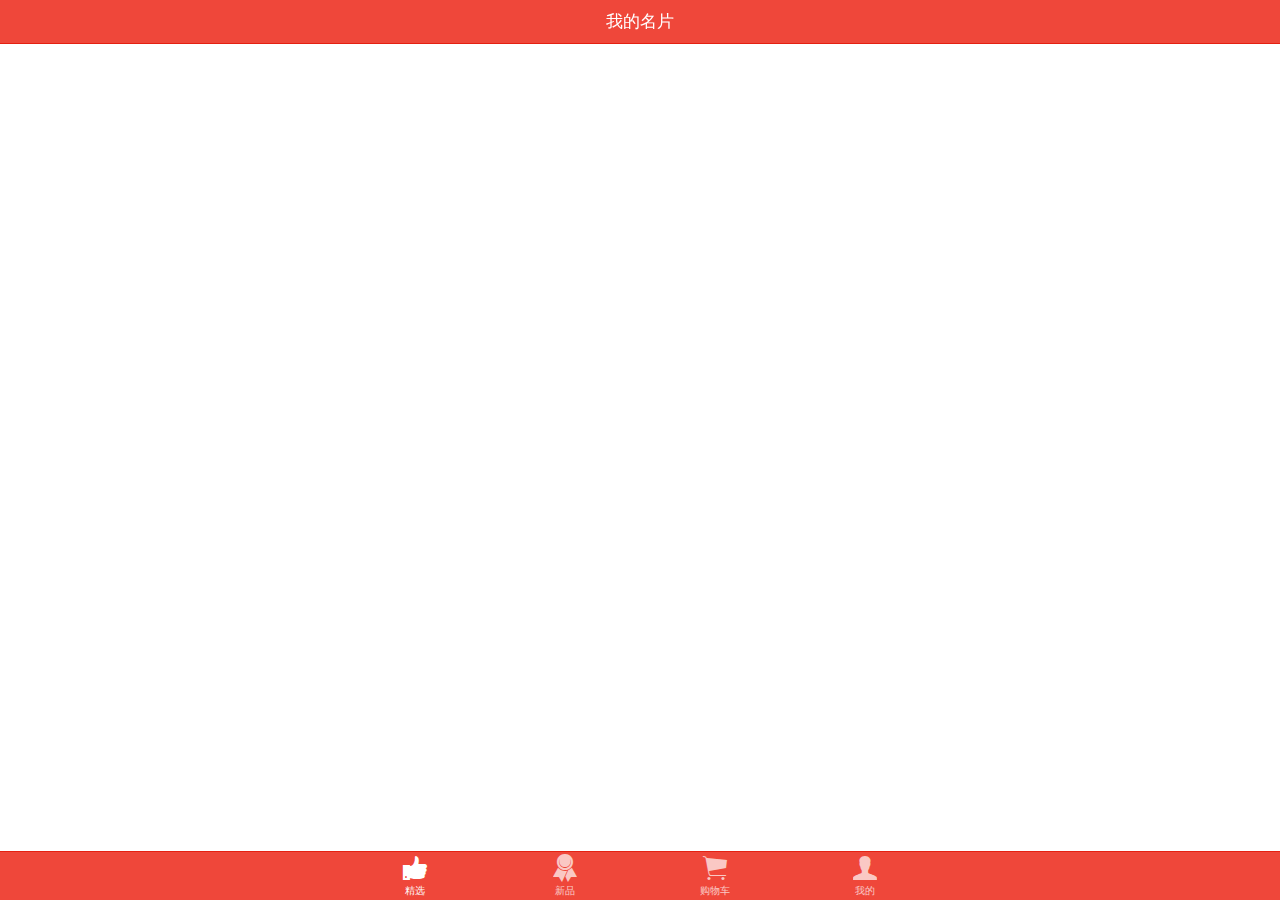
==== commit 9146b4d2: "胡世莹" ====
--- a/index.html
+++ b/index.html
@@ -7,6 +7,7 @@
 	<link href="ionic/css/ionic.css" rel="stylesheet">
 	<script src="ionic/js/ionic.bundle.js"></script>
 	<script src="js/index.js"></script>
+	<script src="js/service.js"></script>
 </head>
 <body ng-app="myApp">
 	<ion-nav-bar class="bar-assertive">
